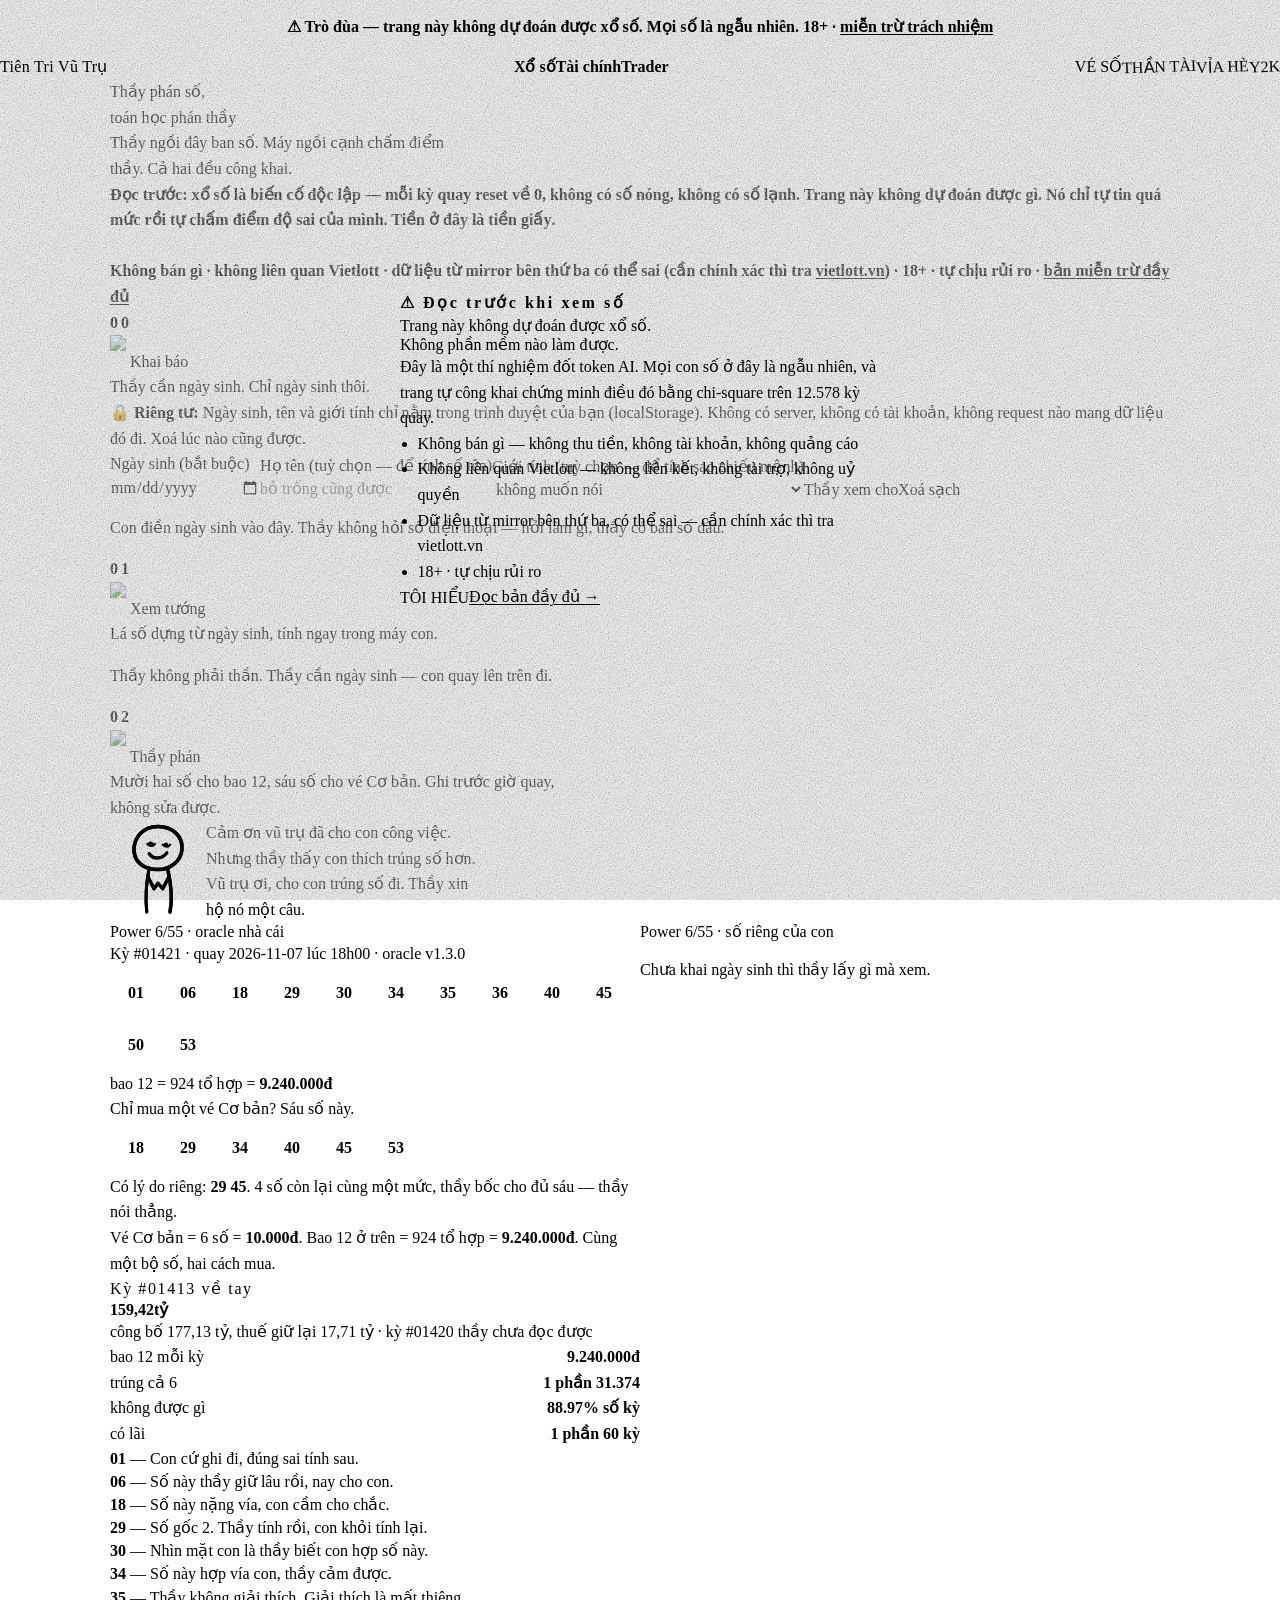
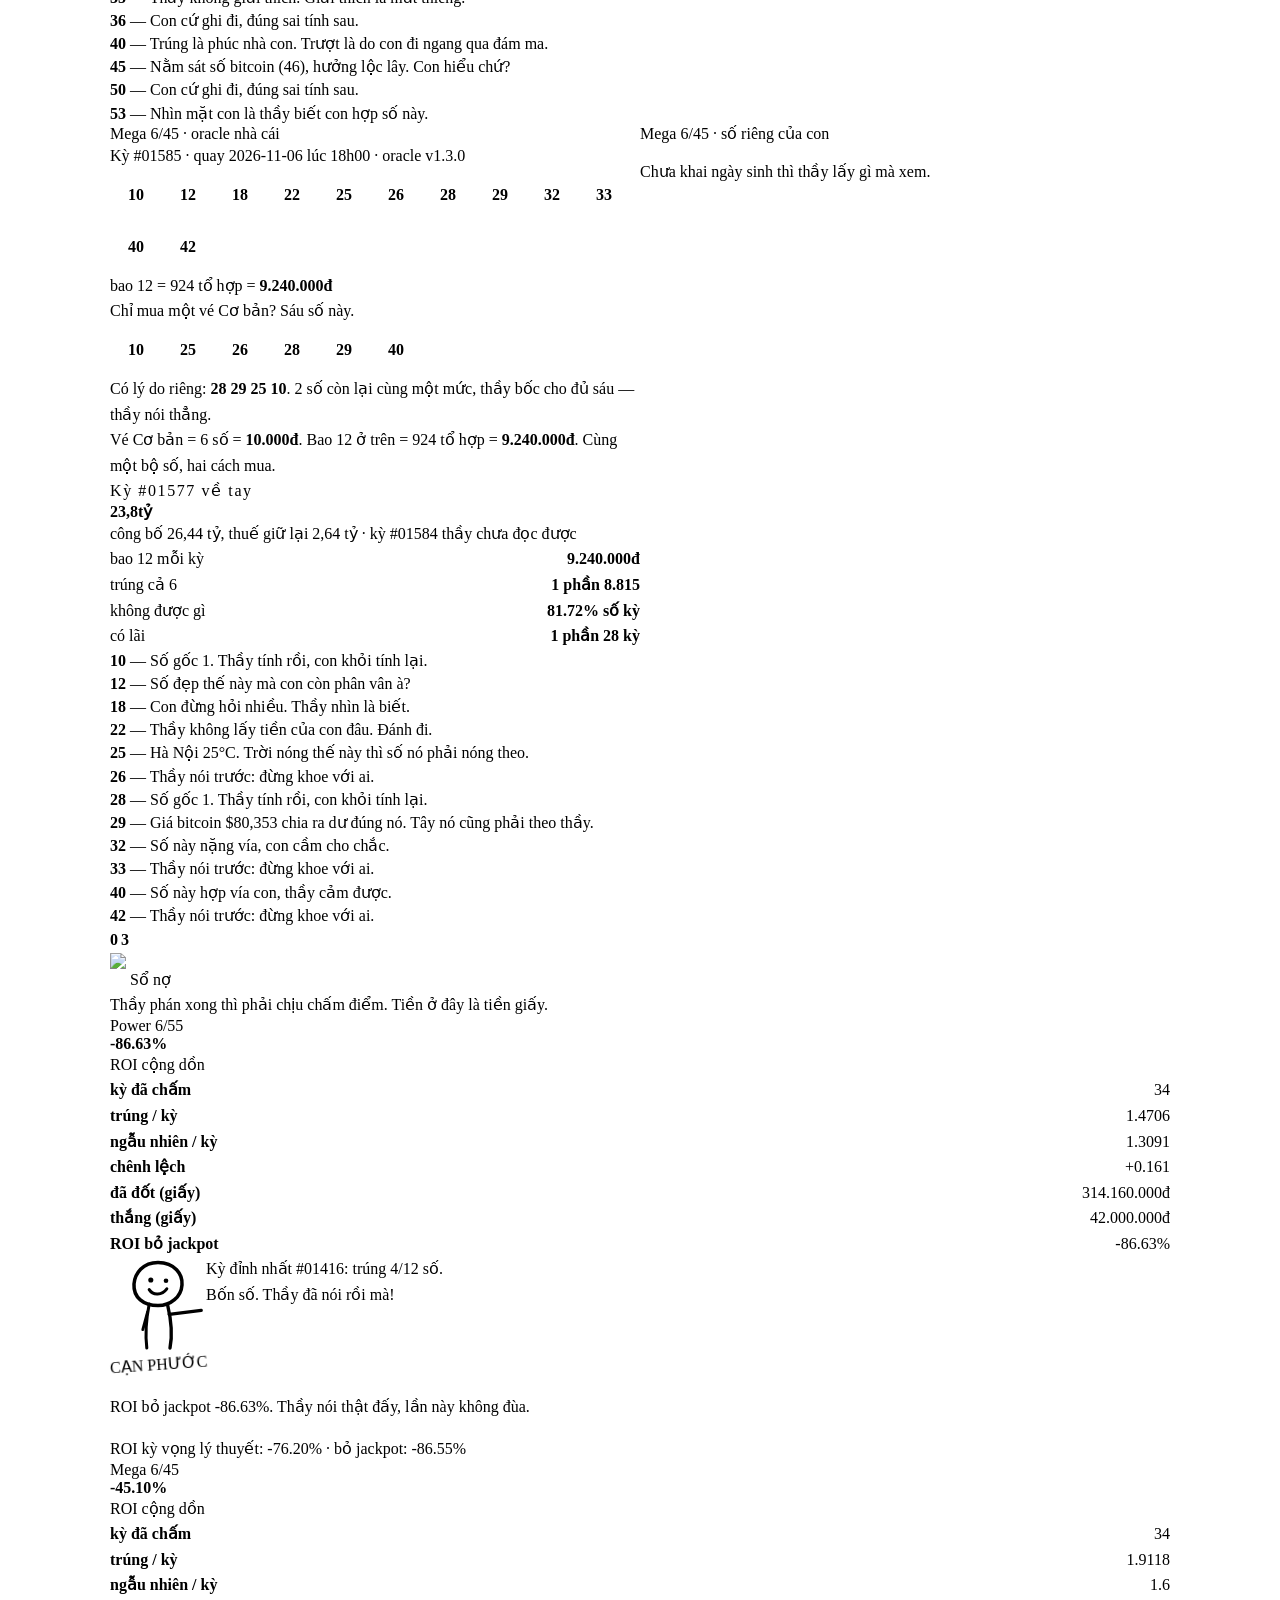
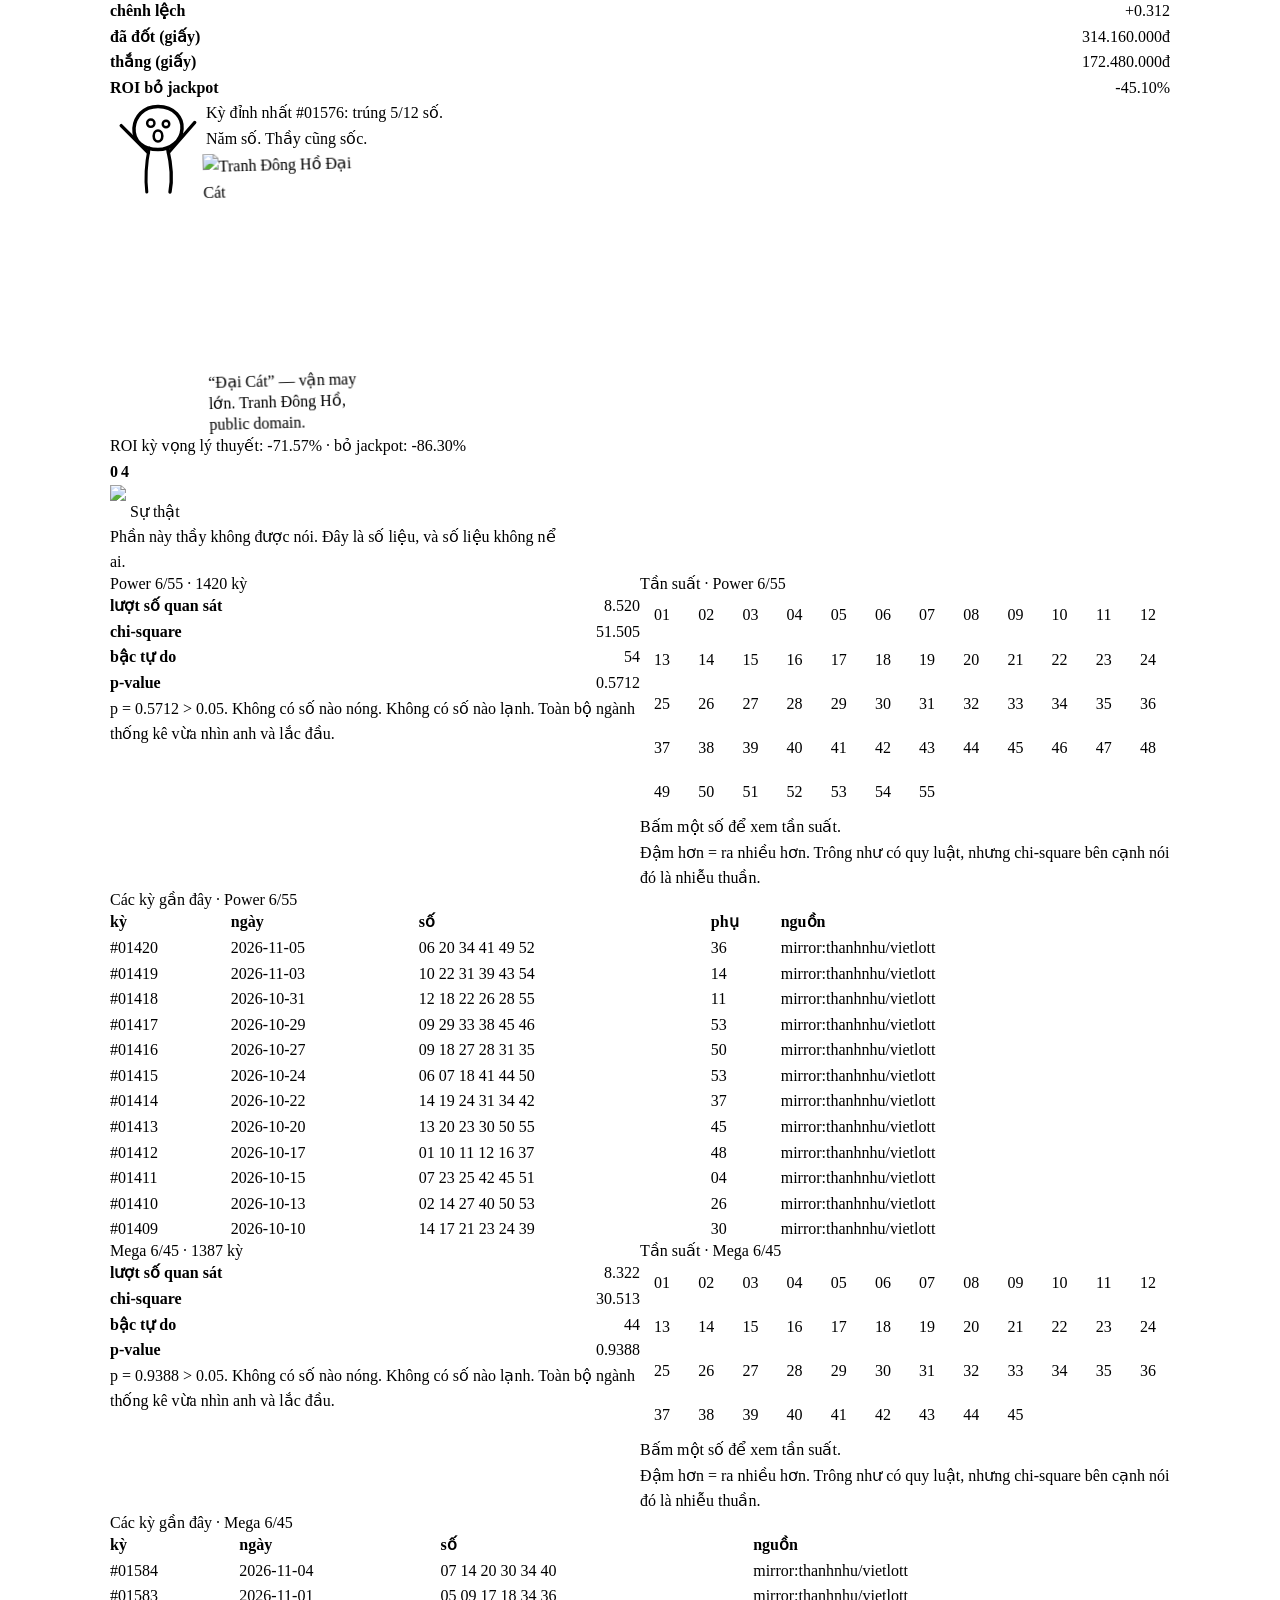
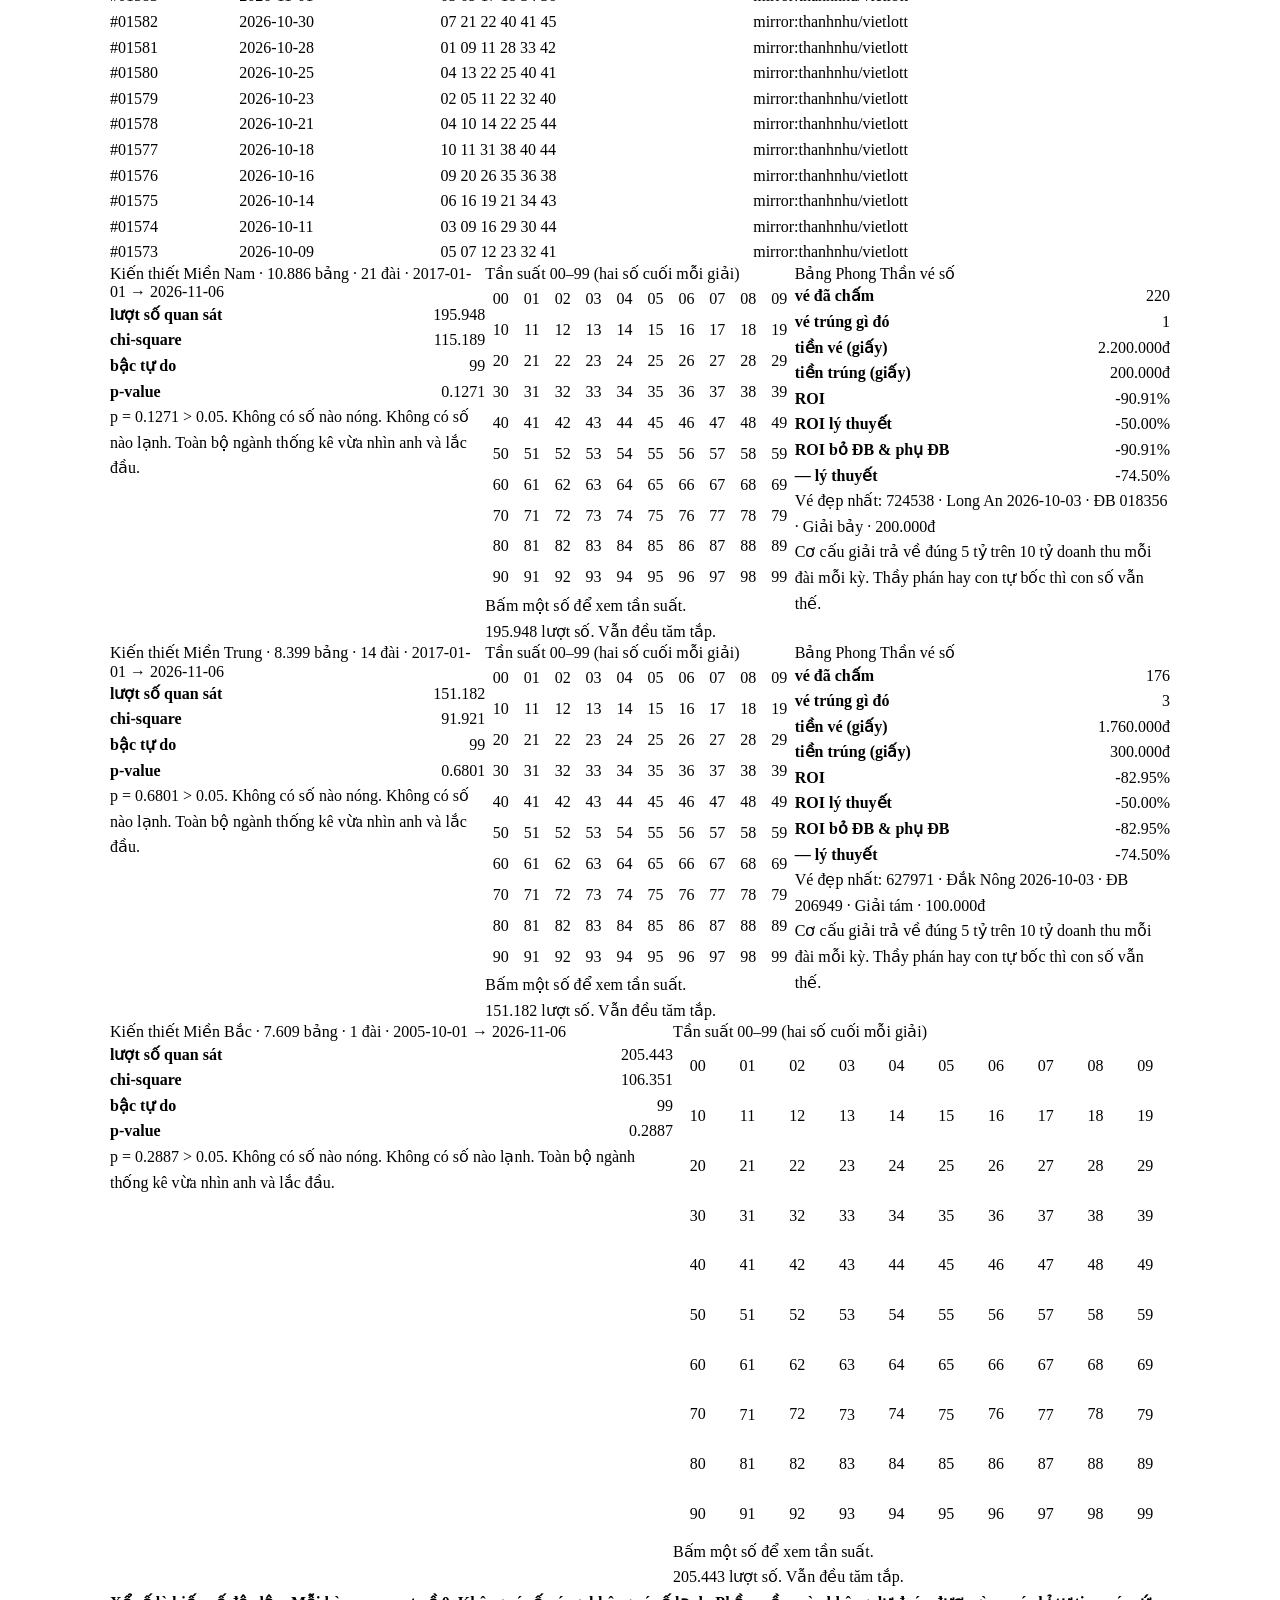
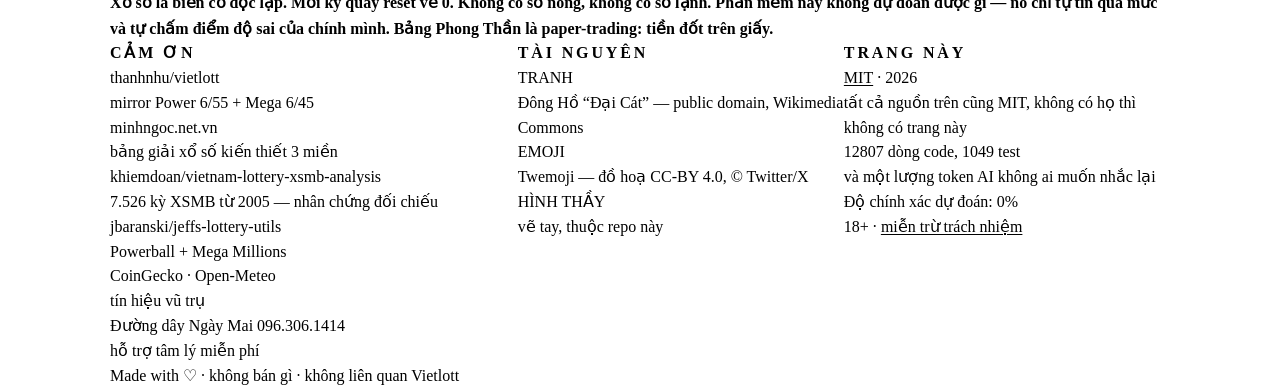
==== site/index.html @ 6d38e3ce "fix: finance page never prints third-party strings as HTML Every block is built with dom.js el(), wh" ====
<!doctype html>
<html lang="vi">
<head>
<meta charset="utf-8">
<meta name="viewport" content="width=device-width, initial-scale=1, viewport-fit=cover">
<title>Tiên Tri Vũ Trụ — Thầy phán số, toán học phán thầy</title>
<link rel="icon" href="data:image/svg+xml,%3Csvg xmlns='http://www.w3.org/2000/svg' viewBox='0 0 100 100'%3E%3Ctext y='.9em' font-size='90'%3E%F0%9F%94%AE%3C/text%3E%3C/svg%3E">

<!-- Skin must be on <html> before the first paint, or the page flashes the default. -->
<script>
  try {
    var t = localStorage.getItem('tientrivutru.theme.v1');
    document.documentElement.dataset.theme =
      ['veso','thantai','viahe','y2k'].indexOf(t) >= 0 ? t : 'veso';
  } catch (e) { document.documentElement.dataset.theme = 'veso'; }
</script>

<link rel="preconnect" href="https://fonts.googleapis.com">
<link rel="preconnect" href="https://fonts.gstatic.com" crossorigin>
<link rel="stylesheet" href="https://fonts.googleapis.com/css2?family=Bungee&family=Bungee+Shade&family=Anton&family=Playfair+Display:wght@700;900&family=Be+Vietnam+Pro:wght@400;600;800&family=Grandstander:wght@400;700&family=JetBrains+Mono:wght@400;700&family=Sriracha&display=swap">
<link rel="stylesheet" href="./tokens.css">

<link rel="stylesheet" href="./page.css">
</head>
<body id="top" data-page="xoso">
<div class="grain" aria-hidden="true"></div>

<div class="topbar">
<p class="warnstrip">
  ⚠ Trò đùa — trang này <b>không dự đoán được xổ số</b>. Mọi số là ngẫu nhiên. 18+ ·
  <a href="https://github.com/quocdaijr/tientrivutru/blob/main/DISCLAIMER.md" target="_blank" rel="noopener">miễn trừ trách nhiệm</a>
</p>
<nav class="slab" aria-label="Trang">
  <a class="slab__mark" href="#top">Tiên Tri Vũ Trụ</a>
  <div class="slab__pages">
    <a class="slab__to" href="./index.html" aria-current="page">Xổ số</a>
    <a class="slab__to" href="./tai-chinh.html">Tài chính</a>
    <a class="slab__to" href="./trader.html">Trader</a>
  </div>
  <div class="slab__themes" role="radiogroup" aria-label="Chọn bộ da">
    <button class="stamp" role="radio" type="button" data-set-theme="veso" aria-checked="true"><span class="stamp__full">VÉ SỐ</span><span class="stamp__short">V</span></button>
    <button class="stamp" role="radio" type="button" data-set-theme="thantai" aria-checked="false"><span class="stamp__full">THẦN TÀI</span><span class="stamp__short">T</span></button>
    <button class="stamp" role="radio" type="button" data-set-theme="viahe" aria-checked="false"><span class="stamp__full">VỈA HÈ</span><span class="stamp__short">H</span></button>
    <button class="stamp" role="radio" type="button" data-set-theme="y2k" aria-checked="false"><span class="stamp__full">Y2K</span><span class="stamp__short">Y</span></button>
  </div>
</nav>
</div>

<header class="wrap masthead">
  <h1 class="masthead__title">Thầy phán số,<br>toán học phán thầy</h1>
  <p class="masthead__lede">
    Thầy ngồi đây ban số. Máy ngồi cạnh chấm điểm thầy. Cả hai đều công khai.
  </p>
  <p class="disclaim">
    <b>Đọc trước:</b> xổ số là biến cố độc lập — mỗi kỳ quay reset về 0, không có số nóng,
    không có số lạnh. Trang này <b>không dự đoán được gì</b>. Nó chỉ tự tin quá mức rồi tự
    chấm điểm độ sai của mình. Tiền ở đây là <b>tiền giấy</b>.
    <br><br>
    Không bán gì · không liên quan Vietlott · dữ liệu từ mirror bên thứ ba có thể sai
    (cần chính xác thì tra <a href="https://vietlott.vn" target="_blank" rel="noopener">vietlott.vn</a>) ·
    18+ · tự chịu rủi ro ·
    <a href="https://github.com/quocdaijr/tientrivutru/blob/main/DISCLAIMER.md" target="_blank" rel="noopener">bản miễn trừ đầy đủ</a>
  </p>
</header>

<main class="wrap" id="app">
  <p class="note" id="boot">Đang mở sổ…</p>
</main>

<footer class="ft">
  <div class="wrap colophon">
    <div class="colophon__cols">
      <section>
        <h2>CẢM ƠN</h2>
        <dl>
          <dt>thanhnhu/vietlott</dt><dd>mirror Power 6/55 + Mega 6/45</dd>
          <dt>minhngoc.net.vn</dt><dd>bảng giải xổ số kiến thiết 3 miền</dd>
          <dt>khiemdoan/vietnam-lottery-xsmb-analysis</dt><dd>7.526 kỳ XSMB từ 2005 — nhân chứng đối chiếu</dd>
          <dt>jbaranski/jeffs-lottery-utils</dt><dd>Powerball + Mega Millions</dd>
          <dt>CoinGecko · Open-Meteo</dt><dd>tín hiệu vũ trụ</dd>
          <dt>Đường dây Ngày Mai 096.306.1414</dt><dd>hỗ trợ tâm lý miễn phí</dd>
        </dl>
      </section>
      <section>
        <h2>TÀI NGUYÊN</h2>
        <dl>
          <dt>TRANH</dt><dd>Đông Hồ “Đại Cát” — public domain, Wikimedia Commons</dd>
          <dt>EMOJI</dt><dd>Twemoji — đồ hoạ CC-BY 4.0, © Twitter/X</dd>
          <dt>HÌNH THẦY</dt><dd>vẽ tay, thuộc repo này</dd>
        </dl>
      </section>
      <section>
        <h2>TRANG NÀY</h2>
        <dl>
          <dt><a href="https://github.com/quocdaijr/tientrivutru">MIT</a> · 2026</dt>
          <dd>tất cả nguồn trên cũng MIT, không có họ thì không có trang này</dd>
          <dt>12807 dòng code, 1049 test</dt>
          <dd>và một lượng token AI không ai muốn nhắc lại</dd>
          <dt>Độ chính xác dự đoán: 0%</dt>
          <dd>18+ · <a href="https://github.com/quocdaijr/tientrivutru/blob/main/DISCLAIMER.md">miễn trừ trách nhiệm</a></dd>
        </dl>
      </section>
    </div>
    <p class="colophon__base">Made with ♡ · không bán gì · không liên quan Vietlott</p>
  </div>
</footer>

<script src="./dom.js"></script>
<script src="./thay.js"></script>
<script src="./warning.js"></script>
<script src="./theme.js"></script>
<script src="./personal.js"></script>
<script src="./render.js"></script>
</body>
</html>
---- site/page.css ----
/* Page styles shared by index.html, tai-chinh.html and trader.html.
   Every colour and face below is a token. No raw values live in this file. */

*,*::before,*::after{box-sizing:border-box}
html,body{overflow-x:clip;margin:0}
/* iOS inflates text in landscape without this. */
html{scroll-behavior:smooth; -webkit-text-size-adjust:100%; text-size-adjust:100%}
body{
  background:var(--color-paper); color:var(--color-ink);
  font-family:var(--font-body); font-size:var(--text-base); line-height:1.6;
  -webkit-font-smoothing:antialiased;
}
@media (prefers-reduced-motion:reduce){html{scroll-behavior:auto}}

/* There was no global link rule, so every unstyled link fell back to the browser's
   #0000EE - measured at 1.11:1 on the viahe paper, i.e. invisible. Accent was the
   obvious candidate and it failed too: 1.63:1 inside the warnstrip on thantai.
   currentColor inherits the surrounding text colour, which every zone has already
   had measured to AA, and the underline carries the affordance so a link never
   depends on hue at all (WCAG 1.4.1). */
a{
  color:currentColor;
  text-decoration:underline; text-underline-offset:2px;
  text-decoration-thickness:from-font;
}
a:hover{text-decoration-thickness:2px}
/* One focus ring for the whole page, deliberately two-tone. --color-focus is accent-2
   on three of the four skins, and the warning strip is filled with accent-2 as well, so
   a single themed ring measured 1:1 on that surface and vanished. The outer ring is
   currentColor, which every surface has already had measured to AA, so one of the two
   bands always clears the 3:1 WCAG 1.4.11 asks of a focus indicator. */
a:focus-visible,
.stamp:focus-visible,.stamp.is-focus,
.btn:focus-visible,
.cell:focus-visible,
form.khai input:focus-visible,form.khai select:focus-visible{
  outline:var(--rule-mid) solid var(--color-focus); outline-offset:1px;
  box-shadow:0 0 0 calc(var(--rule-mid) + 3px) currentColor;
}

/* --- grain: the page should feel printed, not rendered --- */
.grain{
  position:fixed; inset:0; z-index:var(--z-grain); pointer-events:none;
  opacity:var(--grain-opacity); mix-blend-mode:var(--grain-blend);
  background-image:url("data:image/svg+xml,%3Csvg xmlns='http://www.w3.org/2000/svg'%3E%3Cfilter id='n'%3E%3CfeTurbulence type='fractalNoise' baseFrequency='0.82' numOctaves='4' stitchTiles='stitch'/%3E%3CfeColorMatrix type='saturate' values='0'/%3E%3C/filter%3E%3Crect width='100%25' height='100%25' filter='url(%23n)'/%3E%3C/svg%3E");
}

/* ---------------- warning: always-on strip + first-visit gate ---------------- */
/* The strip and the nav share one sticky wrapper. Making the nav sticky on its own
   would let it slide under the strip on scroll. */
.topbar{position:sticky; top:0; z-index:var(--z-nav); padding-top:env(safe-area-inset-top, 0)}
.warnstrip{
  background:var(--color-accent-2); color:var(--color-on-accent-2);
  font-size:var(--text-xs); font-weight:700; line-height:1.35;
  padding:var(--space-2xs) var(--space-md);
  border-bottom:var(--rule-mid) solid var(--color-rule);
  text-align:center; overflow-wrap:anywhere;
}
.warnstrip a{color:var(--color-on-accent-2); text-decoration:underline}

html.is-gated,html.is-gated body{overflow:hidden}
.gate{
  position:fixed; inset:0; z-index:var(--z-gate); display:grid; place-items:center;
  padding:var(--space-md); background:var(--color-paper);
  overflow-y:auto;
}
.gate__panel{
  max-width:60ch; width:100%;
  /* dvh, not vh: mobile address bars resize the viewport mid-scroll. */
  max-height:calc(100dvh - 2*var(--space-md)); overflow-y:auto;
  background:var(--color-paper-2); color:var(--color-ink);
  border:var(--rule-slab) solid var(--color-rule); border-radius:var(--radius);
  padding:var(--space-lg) var(--space-md);
}
.gate__eyebrow{
  font-family:var(--font-num); font-size:var(--text-xs); font-weight:700;
  letter-spacing:.16em; margin:0 0 var(--space-sm);
  background:var(--color-accent-2); color:var(--color-on-accent-2);
  display:inline-block; padding:var(--space-2xs) var(--space-xs);
}
.gate__title{
  font-family:var(--font-display); font-weight:400; font-style:normal;
  font-size:var(--text-xl); line-height:1.2; margin:0 0 var(--space-sm);
  overflow-wrap:anywhere; min-width:0;
}
.gate__lede{margin:0 0 var(--space-sm); color:var(--color-ink)}
.gate__list{margin:0 0 var(--space-md); padding-left:1.1em; color:var(--color-ink-dim);
  font-size:var(--text-sm)}
.gate__list li{margin-bottom:var(--space-2xs)}
.gate__actions{display:flex; flex-wrap:wrap; gap:var(--space-sm); align-items:center}
.gate__more{color:var(--color-ink-dim); font-size:var(--text-sm)}

/* ---------------- nav: N7 brutal slab ---------------- */
.slab{
  display:flex; flex-wrap:wrap; gap:var(--space-sm);
  align-items:center; justify-content:space-between;
  padding:var(--space-sm) var(--space-md);
  background:var(--color-paper);
  border-bottom:var(--rule-slab) solid var(--color-rule);
}
.slab__mark{
  font-family:var(--font-display); font-size:var(--text-xl);
  color:var(--color-ink); text-decoration:none; letter-spacing:.02em;
  /* The wordmark is the link home, so it is a real navigation target and owes the
     full 44px. Flex, not padding: padding would also widen the slab's left edge. */
  display:inline-flex; align-items:center; min-height:var(--tap);
  touch-action:manipulation;
}
.slab__themes{display:flex; gap:var(--space-2xs); flex-wrap:nowrap}

/* The page nav is body face, never more stamps. design.md's rule: the stamps are the skin
   picker and only the skin picker - three more bordered boxes here would read as seven
   skins. Three cues hold the groups apart and none of them is position: body face vs
   display face, no border vs a --rule-mid box on four sides, no rotation vs -4deg. */
.slab__pages{display:flex; flex-wrap:wrap; gap:var(--space-2xs) var(--space-md)}
.slab__to{
  font-family:var(--font-body); font-weight:800; font-size:var(--text-sm);
  color:var(--color-ink-dim); text-decoration:none;
  /* Same technique as .slab__mark, same reason: a real navigation target owes the full
     --tap, and flex gets there without padding widening the group's own left edge. It also
     lands all three underlines on one y, which is what makes them read as one group
     rather than three loose links - the footer's rule, reused. */
  display:inline-flex; align-items:center; min-height:var(--tap);
  border-bottom:var(--rule-hair) solid var(--color-rule);
  white-space:nowrap; touch-action:manipulation;
}
.slab__to:hover,.slab__to:focus-visible{color:var(--color-accent)}
/* Current page. The carrying cue is the rule going 1px -> 6px, a 6x step in the bar's own
   vocabulary; ink dim -> full is the SECOND cue, not the first. Colour alone would fail
   WCAG 1.4.1, and dim -> full is a luminance move, which 1.4.1 counts as colour too - so
   the weight has to be the one doing the work. Width alone in the override, not the
   shorthand: the shorthand would silently re-declare the colour and the style. */
.slab__to[aria-current="page"]{
  color:var(--color-ink);
  border-bottom-width:var(--rule-slab);
  cursor:default;
}

/* stamps: the theme picker is four rubber stamps, not a dropdown */
.stamp{
  font-family:var(--font-display); font-size:var(--text-xs);
  padding:var(--space-2xs) var(--space-xs);
  background:transparent; color:var(--color-ink);
  border:var(--rule-mid) solid var(--color-rule); border-radius:var(--radius);
  cursor:pointer; white-space:nowrap;
  min-height:var(--tap); touch-action:manipulation;
  transform:rotate(-2deg);
  transition:transform var(--dur-fast) var(--ease-out),
             background-color var(--dur-fast) var(--ease-out);
}
.stamp:hover,.stamp.is-hover{background:var(--color-paper-2); transform:rotate(0deg)}

.stamp:active,.stamp.is-active{transform:translateY(2px) rotate(-2deg)}
/* Selected stamp fills with accent-2 and takes the dark on-fill colour. Accent on
   paper only reaches 3.53:1 in veso, which is short of AA at this 12px size. */
.stamp[aria-checked="true"]{background:var(--color-accent-2); color:var(--color-on-accent-2);
  transform:rotate(0deg)}
.stamp[disabled]{opacity:.4; cursor:not-allowed}
.stamp__short{display:none}
@media (max-width:640px){
  .stamp__full{display:none}
  .stamp__short{display:inline}
  /* The label shrinks to one letter, so width has to be forced or the target collapses. */
  .stamp{padding:var(--space-2xs) var(--space-sm); min-width:var(--tap)}
}

/* ---------------- stages: Narrative Workflow ---------------- */
/* viewport-fit=cover means content can slide under a notch, so the insets are not
   optional once that meta is set. */
.wrap{max-width:1060px; margin:0 auto;
  padding-inline:max(var(--space-md), env(safe-area-inset-left), env(safe-area-inset-right))}
main.wrap{padding-bottom:var(--space-2xl)}
.masthead{padding-top:var(--space-xl)}
.masthead__title{font-family:var(--font-display); font-weight:400; font-style:normal;
  font-size:var(--text-display); line-height:var(--lh-display); margin:0 0 var(--space-sm);
  overflow-wrap:anywhere; min-width:0; color:var(--color-ink)}
.masthead__lede{font-family:var(--font-hand); font-size:var(--text-lg);
  color:var(--color-ink-dim); max-width:44ch; margin:0 0 var(--space-md)}
/* Not one padding for all five. 02 · PHÁN is the loud stage and gets air; 04 · SỰ THẬT is
   the cold-arithmetic stage where the fortune-teller goes silent, so it comes in tighter -
   the rhythm carries the joke the copy is making. */
.stage{padding-top:var(--space-2xl);
  /* --topbar-h is measured at runtime by warning.js; the fallback is the tallest
     the sticky wrapper gets, so a missed measurement over-clears rather than hides.
     204px -> 290px on 2026-09-22, when the two-page cross-link became a three-item page
     nav and the slab gained a row. Re-measured the same way the 204 was: across 14 widths
     x 4 skins x 3 pages, the tallest is y2k at 280px, where the warning strip needs three
     lines and the slab needs three rows. The runtime path self-corrects on every
     ResizeObserver tick; this literal does not, so a stale value here lands a #stage
     deep-link underneath the sticky bar. */
  scroll-margin-top:calc(var(--topbar-h, 290px) + var(--space-xs))}
/* Stage number ABOVE the title, same column. Never number-left / title-right. */
.stage__mark{
  font-family:var(--font-num); font-size:var(--text-sm); font-weight:700;
  color:var(--color-paper); background:var(--color-accent);
  display:inline-block; padding:var(--space-2xs) var(--space-xs);
  letter-spacing:.18em;
}
.stage__title{
  font-family:var(--font-display); font-weight:400; font-style:normal;
  font-size:var(--text-display-s); line-height:var(--lh-display); margin:var(--space-sm) 0 var(--space-xs);
  overflow-wrap:anywhere; min-width:0; color:var(--color-ink);
}
.stage__lede{color:var(--color-ink-dim); max-width:58ch; margin:0 0 var(--space-md)}
.stage + .stage{border-top:var(--rule-hair) solid var(--color-rule)}
/* The two stages that carry the page's joke get their own rhythm. */
#stage-02{padding-top:calc(var(--space-2xl) + var(--space-lg))}
#stage-04{padding-top:var(--space-xl)}

/* ---------------- blocks: uneven rules, never an even 1px box ---------------- */
.block{
  background:var(--color-paper-2);
  border-left:var(--rule-slab) solid var(--color-rule);
  border-top:var(--rule-hair) solid var(--color-rule);
  border-bottom:var(--rule-hair) solid var(--color-rule);
  border-radius:var(--radius);
  padding:var(--space-md); margin:0 0 var(--space-md);
}
.block--torn{position:relative; padding-bottom:var(--space-lg)}
/* torn ticket edge, built from a gradient - no image asset */
.block--torn::after{
  content:""; position:absolute; left:0; right:0; bottom:0; height:12px;
  background:repeating-linear-gradient(
    -45deg, var(--color-paper) 0 6px, transparent 6px 12px);
}
.row{display:flex; flex-wrap:wrap; gap:var(--space-md)}
.row > *{flex:1 1 320px; min-width:0}

/* A 10x10 heatmap needs a fixed width to keep its cells at --tap, and the default 320px
   basis does not say so - a third block in the row silently squeezed it to 280px. This
   basis is the arithmetic, not a guess: ten cells, nine gaps, and the block's own chrome.
   Anything else in the row wraps below rather than stealing from the grid. */
.block--heat{flex-basis:calc(10 * var(--tap) + 9 * var(--heat-gap)
  + 2 * var(--space-md) + var(--rule-slab))}

/* ---------------- lottery balls ---------------- */
.balls{display:flex; flex-wrap:wrap; gap:var(--space-xs); margin:var(--space-sm) 0}
.ball{
  width:52px; height:52px; border-radius:var(--ball);
  display:grid; place-items:center;
  font-family:var(--font-num); font-weight:700; font-size:var(--text-lg);
  background:var(--color-paper); color:var(--color-ink);
  border:var(--rule-mid) solid var(--color-rule);
}
.ball--pick{background:var(--color-accent); color:var(--color-paper); border-color:var(--color-ink)}
.ball--bonus{background:var(--color-accent-2); color:var(--color-ink); border-color:var(--color-ink)}
.ball--in{animation:ball-in var(--dur-base) var(--ease-out) backwards}
@keyframes ball-in{from{opacity:0; transform:translateY(10px)}to{opacity:1; transform:none}}

/* ---------------- the fortune-teller's own hand ---------------- */
.sermon{list-style:none; margin:var(--space-sm) 0 0; padding:0}
.sermon li{
  font-family:var(--font-hand); font-size:var(--text-base); line-height:1.45;
  color:var(--color-ink-dim); padding:var(--space-2xs) 0;
  border-bottom:var(--rule-hair) dashed var(--color-rule);
}
.sermon b{font-family:var(--font-num); color:var(--color-accent)}
.hand{font-family:var(--font-hand); color:var(--color-ink-dim)}

/* ---------------- data: deliberately plain, this is the cold layer ---------------- */
table{width:100%; border-collapse:collapse; font-variant-numeric:tabular-nums}
th,td{text-align:left; padding:var(--space-2xs) var(--space-xs);
  border-bottom:var(--rule-hair) solid var(--color-rule); font-size:var(--text-sm)}
th{color:var(--color-ink-dim); font-weight:600}
td.num,th.num{text-align:right; font-family:var(--font-num)}
.scroll{overflow-x:auto}
/* --font-num, matching every other figure on the page (.ball, .cell, .num, .pot__num, the
   tables). .kpi was the one number wearing a different face, and it renders two percentages
   stacked in a single column, so the digits have to line up.
   Three faces were tried and measured, per-digit, in the DOM:
     --font-display  spread 5.84-12.15px, proportional in all four skins
     --font-body     spread 77.13px in veso/thantai - Be Vietnam Pro ships NO tabular figure
                     set, so font-variant-numeric is a no-op there (77.13 -> 77.13)
     --font-num      spread 0 - JetBrains Mono is monospaced, so it cannot misalign
   Weight 700, not 800: only 400 and 700 are loaded, and 800 would be a synthesised bold. */
.kpi{font-family:var(--font-num); font-weight:700; font-variant-numeric:tabular-nums;
  font-size:var(--text-3xl); line-height:1;
  overflow-wrap:anywhere; min-width:0}
.kpi--bad{color:var(--color-bad)}
.kpi--good{color:var(--color-good)}
.note{color:var(--color-ink-dim); font-size:var(--text-sm); margin:var(--space-xs) 0 0}
.err{color:var(--color-bad)}

/* facts grid - image-free, but minmax(0,1fr) anyway so long words cannot push it wide */
.facts{display:grid; grid-template-columns:repeat(auto-fill,minmax(min(160px,100%),1fr));
  gap:var(--space-xs); margin:var(--space-sm) 0}
.fact{background:var(--color-paper); border:var(--rule-hair) solid var(--color-rule);
  border-left:var(--rule-mid) solid var(--color-accent); padding:var(--space-xs)}
.fact__k{font-size:var(--text-xs); color:var(--color-ink-dim)}
/* Data values use the body face on purpose. A 3D display face (Bungee Shade) turns
   to mush at 16px, and "ĐẠI LÂM MỘC" has to stay readable in every skin. */
.fact__v{font-family:var(--font-body); font-weight:800; font-size:var(--text-base);
  color:var(--color-ink); overflow-wrap:anywhere}
.block__head{font-family:var(--font-display); font-weight:400; font-style:normal;
  font-size:var(--text-lg); line-height:1.15; margin:0 0 var(--space-xs);
  color:var(--color-ink); overflow-wrap:anywhere; min-width:0}

/* the one place the fortune-teller touches the numbers */
.verdict-stamp{
  display:inline-block; font-family:var(--font-display); font-size:var(--text-xl);
  color:var(--color-bad); border:var(--rule-mid) solid var(--color-bad);
  padding:var(--space-2xs) var(--space-sm); transform:rotate(-4deg);
  margin:var(--space-sm) 0;
}

/* ---------------- privacy + disclaimer ---------------- */
/* --color-rule, not --color-good. A thick coloured edge is design.md's shape language and
   stays; a 6px GREEN one is the 2018-SaaS side-stripe card almost verbatim, and --color-good
   is the scoreboard's "this went right" signal, not a structural colour. */
.privacy{background:var(--color-paper); border-left:var(--rule-slab) solid var(--color-rule);
  padding:var(--space-sm) var(--space-md); margin:var(--space-sm) 0;
  color:var(--color-ink); font-size:var(--text-sm)}
.disclaim{background:var(--color-accent-2); color:var(--color-on-accent-2);
  padding:var(--space-md); margin:var(--space-md) 0;
  border:var(--rule-mid) solid var(--color-ink); font-weight:600}

/* ---------------- form ---------------- */
form.khai{display:flex; flex-wrap:wrap; gap:var(--space-sm); align-items:flex-end}
form.khai label{display:flex; flex-direction:column; gap:var(--space-2xs);
  font-size:var(--text-xs); color:var(--color-ink-dim)}
form.khai input,form.khai select{
  background:var(--color-paper); color:var(--color-ink); font:inherit;
  /* 16px is the iOS Safari threshold: anything smaller and Safari zooms the whole page
     on focus, stranding the user zoomed-in on one field. Never --text-sm here. */
  font-size:var(--text-base); padding:var(--space-xs);
  line-height:1.25;
  min-height:var(--tap);
  border:var(--rule-mid) solid var(--color-rule); border-radius:var(--radius);
  min-width:150px; max-width:100%;
}
/* Three controls on one form measured 50 / 48 / 44px: input[type=date] and input[type=text]
   each carry their own intrinsic height from the UA stylesheet, so the row looked misaligned.
   This is scoped to input on purpose - appearance:none on the select removes its dropdown
   arrow, which made the gender field indistinguishable from a text box. The select was
   already 44px and needs no help. */
form.khai input{appearance:none; -webkit-appearance:none}

.btn{
  font-family:var(--font-display); font-size:var(--text-sm); white-space:nowrap;
  padding:var(--space-xs) var(--space-md); cursor:pointer;
  min-height:var(--tap); touch-action:manipulation;
  background:var(--color-accent); color:var(--color-paper);
  border:var(--rule-mid) solid var(--color-ink); border-radius:var(--radius);
  transition:transform var(--dur-fast) var(--ease-out);
}
.btn:hover,.btn.is-hover{transform:translateY(-2px)}
.btn:active,.btn.is-active{transform:translateY(2px)}
.btn[disabled]{opacity:.45; cursor:not-allowed; transform:none}
.btn--ghost{background:transparent; color:var(--color-ink); border-color:var(--color-rule)}

/* ---------------- footer shell ---------------- */
/* The footer owns its vertical rhythm and its background; the .wrap inside owns the
   measure and the safe-area inset. Without that split the footer sat at whatever width
   its own content chose - 625px on any desktop - and stopped lining up with the page
   above it. .ft__statement and .ft__meta went with the Ft5 footer this replaced. */
.ft{border-top:var(--rule-slab) solid var(--color-rule); margin-top:var(--space-2xl);
  padding-block:var(--space-xl);
  padding-bottom:calc(var(--space-xl) + env(safe-area-inset-bottom, 0));
  background:var(--color-paper-2)}

/* ---------------- screen-reader only ---------------- */
.sr-only{position:absolute; width:1px; height:1px; padding:0; margin:-1px;
  overflow:hidden; clip:rect(0,0,0,0); white-space:nowrap; border:0}

/* ---------------- twemoji ---------------- */
/* Self-hosted so the glyphs look the same everywhere. OS emoji fonts diverge wildly,
   and a few of these have no glyph at all on some platforms. */
.tw{width:1em; height:1em; vertical-align:-.15em; display:inline-block}

/* ---------------- the fortune-teller ---------------- */
.thay{color:var(--color-ink); width:96px; max-width:30vw; line-height:0}
.thay svg{width:100%; height:auto; display:block; overflow:visible}
.thay--flip{position:relative}
.thay--flip .thay__b{position:absolute; inset:0}
/* Fourth motion primitive. Two conditions travel with it, both below: it pauses when
   scrolled out of view, and it does not exist under prefers-reduced-motion. */
@keyframes thay-idle{0%,45%{opacity:1} 55%,100%{opacity:0}}
.thay--flip .thay__b{animation:thay-idle 4s var(--ease-in-out) infinite}
.thay--flip.is-paused .thay__b{animation-play-state:paused}
.thay__say{font-family:var(--font-hand); color:var(--color-ink-dim);
  font-size:var(--text-sm); max-width:34ch; margin:0}
.thay-row{display:flex; gap:var(--space-md); align-items:flex-start; flex-wrap:wrap;
  margin:0 0 var(--space-md)}
.thay-row > *{min-width:0}

/* ---------------- a real print, pinned to the page ---------------- */
/* The woodblock has a light paper ground, so on the dark skins it needs a paper-coloured
   mount or it reads as a rectangle pasted on top. */
.print{background:var(--color-paper-2); border:var(--rule-mid) solid var(--color-rule);
  padding:var(--space-xs); max-width:160px; margin:var(--space-sm) 0;
  transform:rotate(-1.5deg)}
.print img{display:block; width:100%; height:auto}
.print figcaption{font-family:var(--font-hand); font-size:var(--text-xs);
  color:var(--color-ink-dim); margin-top:var(--space-2xs); line-height:1.3}

/* ---------------- heatmap: tappable, not hover-only ---------------- */
/* `title` does not exist on touch. Every cell is a button and writes to a live readout,
   so the frequency data is reachable without a mouse. */
.heat{display:grid; gap:var(--heat-gap); margin-top:var(--space-sm)}
.heat--pool{grid-template-columns:repeat(auto-fill,minmax(min(44px,100%),1fr))}
.heat--matrix{grid-template-columns:repeat(10,minmax(0,1fr))}

/* The matrix has exactly ten columns, so its tracks shrink with the container while a
   .cell asks for a fixed 44x44. `minmax(0,1fr)` lets a track go BELOW its item's minimum,
   and the cell then overflows its track and paints over its neighbour - measured at 15.7px
   of overlap per cell in a three-up row, and 13.4px on a 390px phone, which is where this
   had been shipping unnoticed since the 10x10 grid landed.

   So the matrix cell drops the floor and simply fills its track. The tap target is not
   abandoned: --block-heat-basis below keeps the whole grid at the full --tap wherever the
   row has room, and where it does not, the cell lands near 26-31px. That is the same AA
   line page.css already takes for colophon links - WCAG 2.5.8 asks 24x24 as AA, and 44 is
   the AAA figure - except here it applies only when the viewport forces it. */
.heat--matrix .cell{min-height:0}

.cell{
  aspect-ratio:1; min-height:var(--tap); touch-action:manipulation;
  display:grid; place-items:center; font-family:var(--font-num);
  font-size:var(--text-xs); border:var(--rule-hair) solid var(--color-rule);
  border-radius:var(--radius); color:var(--color-ink);
  cursor:pointer; padding:0;
  /* --heat is set per cell by render.js, and this declaration must stay last: an earlier
     `background:transparent` in this same rule silently won and erased the whole heatmap.
     color-mix keeps the tint a token expression rather than a computed colour string, and
     a browser without color-mix simply gets no tint, which is still perfectly readable. */
  background:color-mix(in oklab, var(--color-accent-2)
    calc(var(--heat, 0) * var(--heat-max, 30%)), transparent);
}
.cell:hover,.cell.is-hover{outline:var(--rule-mid) solid var(--color-accent); outline-offset:-3px}

.cell:active{transform:translateY(1px)}
.cell[aria-pressed="true"]{background:var(--color-accent-2); color:var(--color-on-accent-2)}
.heat__readout{font-family:var(--font-num); font-size:var(--text-sm);
  color:var(--color-ink); margin:var(--space-xs) 0 0; min-height:1.5em}

/* ---------------- tables: stack instead of scrolling inside a card ---------------- */
/* Horizontal scroll *inside* a card is one of the worst mobile patterns: nothing tells
   the reader there is more to the right. Label/value tables become stacked rows. */
@media (max-width:640px){
  .stack-sm,.stack-sm tbody,.stack-sm tr,.stack-sm th,.stack-sm td{display:block}
  .stack-sm tr{border-bottom:var(--rule-hair) solid var(--color-rule);
    padding:var(--space-xs) 0}
  .stack-sm tr:last-child{border-bottom:0}
  /* The matrix variant drops its header row and lets each cell name its own column,
     because two unlabelled numbers per row is worse than no table at all. */
  .stack-sm--matrix thead{display:none}
  .stack-sm--matrix td::before{content:attr(data-label) ": ";
    font-family:var(--font-body); font-size:var(--text-xs); color:var(--color-ink-dim)}
  .stack-sm--matrix td{display:flex; gap:var(--space-2xs); align-items:baseline;
    flex-wrap:wrap}
  .stack-sm th{color:var(--color-ink-dim); font-size:var(--text-xs); border:0; padding:0}
  .stack-sm td,.stack-sm td.num{font-family:var(--font-num); font-size:var(--text-lg);
    text-align:left; border:0; padding:2px 0 0}
  /* 12px is a label size, not a reading size. */
  .note,th,.sermon li{font-size:var(--text-sm)}
  .scroll{position:relative}
  .scroll::after{content:"cuộn ngang →"; position:absolute; right:0; top:-1.4em;
    font-family:var(--font-num); font-size:var(--text-xs); color:var(--color-ink-dim)}
}

/* The pot. accent-2 as a fill with ink on top, never as text: on veso it measures
   1.34:1 against paper, which the token block spells out. */
.pot{
  background:var(--color-accent-2); color:var(--color-on-accent-2);
  padding:var(--space-sm); margin-top:var(--space-sm);
  border:var(--rule-mid) solid var(--color-rule);
}
.pot__label{margin:0; font-size:var(--text-xs); letter-spacing:.1em; text-transform:none}
/* The figure people came for. --font-num, not --font-display: at this size the 3D and
   condensed display faces turn "31,41 tỷ" to mush, which was measured once already. */
.pot__figure{
  margin:var(--space-2xs) 0; font-family:var(--font-num); font-weight:800;
  line-height:1.05; display:flex; align-items:baseline; gap:var(--space-2xs);
  flex-wrap:wrap; min-width:0;
}
/* nowrap is safe here only because the unit was lifted out: the digits alone fit at every
   width down to 280px, verified against a three-digit pot. */
.pot__num{font-size:var(--text-figure); white-space:nowrap}
.pot__unit{font-size:var(--text-lg); font-weight:700}
.pot__sub{margin:0; font-size:var(--text-xs); font-family:var(--font-num)}
.pot__facts{
  display:grid; grid-template-columns:minmax(0,1fr) auto; gap:var(--space-2xs) var(--space-sm);
  margin:var(--space-sm) 0 0; padding-top:var(--space-xs);
  border-top:var(--rule-hair) solid currentColor;
  font-size:var(--text-sm);
}
.pot__facts dt{margin:0}
.pot__facts dd{margin:0; text-align:right; font-family:var(--font-num); font-weight:700}

/* The basic ticket. Set apart with a rule rather than a fill, because it is an
   alternative reading of the same twelve numbers, not a second product. */
.basic{border-top:var(--rule-mid) solid var(--color-rule);
  margin-top:var(--space-sm); padding-top:var(--space-sm)}
.basic__head{font-family:var(--font-display); font-size:var(--text-sm);
  margin:0 0 var(--space-xs); color:var(--color-ink)}
.basic__note{font-family:var(--font-hand); font-size:var(--text-sm);
  color:var(--color-ink); margin:var(--space-xs) 0}

/* ---------------- footer: Ft2 credit columns ---------------- */
/* Was Ft4 colophon - columns of credits above one prose block. The prose block is gone,
   and that is the whole fix. It carried max-width:70ch, so on a 1060px .wrap its 1px top
   rule stopped 440px short of the columns above it and closed nothing; the sentence inside
   wrapped mid-phrase with half the row empty. Its content now lives in a third column that
   is structurally identical to the other two, so the footer has ONE left axis repeated
   three times instead of four axes disagreeing. */
.colophon{font-family:var(--font-num); font-size:var(--text-sm); line-height:1.55}

/* The hairline is what makes three columns read as three columns. Three rules of equal
   length landing on the same y is the cheapest possible grid cue, and below 900px - where
   the columns stack - the same rule doubles as the section divider, so the single-column
   form does not collapse into one long undifferentiated list. Hair here, not slab: .ft
   already owns the slab edge, and design.md forbids an even box on four sides. */
.colophon h2{font-family:var(--font-num); font-size:var(--text-xs); font-weight:700;
  letter-spacing:.18em; margin:0 0 var(--space-sm); color:var(--color-ink);
  border-bottom:var(--rule-hair) solid var(--color-rule); padding-bottom:var(--space-xs)}

/* Columns are not equal fractions, and the reason was measured rather than eyeballed.
   "khiemdoan/vietnam-lottery-xsmb-analysis" needs 329.5px unwrapped at --text-sm in
   JetBrains Mono. Three even columns of the 1020px content box with --space-lg gutters
   give 318.66px each - checked by switching the live grid to repeat(3,minmax(0,1fr)) and
   re-measuring, not by arithmetic - and that dt then renders 43.6px tall, i.e. two lines.
   Because dt carries overflow-wrap:anywhere it breaks mid-word, so it is a wrap that never
   overflows and never gets reported, only seen. 1.25fr 1fr 1fr gives column 1 a measured
   367.69px and every dt stays on one line. The ratio is what the content asks for anyway:
   five credits left, three assets middle, three meta right.

   980px, not the 900px the two-column version used. Swept the viewport in 8px steps: at
   904px column 1 is 307.7px and the long dt is already two lines, and it stays two lines
   all the way to 960px (329.2px, still 0.3px short). 968px is the first width that clears
   it at 332.3px. Turning three columns on at 900 would have shipped a wrap for 68px of
   viewport that nobody would have thought to check, because the breakpoint was inherited
   rather than re-measured after the column count changed.

   Measuring note: do not count lines with Range.getClientRects() here. The footer links are
   display:inline-block for their tap target, so their rect sits 4px above the text rect and
   a naive top-count reports "MIT · 2026" as two lines when it is one. Divide the element
   height by line-height instead. */
.colophon__cols{display:grid; grid-template-columns:minmax(0,1fr); gap:var(--space-lg)}
@media (min-width:980px){
  .colophon__cols{grid-template-columns:1.25fr 1fr 1fr; gap:var(--space-lg)}
  .colophon__cols--2{grid-template-columns:1.25fr 1fr}
}

/* dt above dd at every width, not beside it. The side-by-side form needed a fixed dt
   column and no width fits both "EMOJI" and "khiemdoan/vietnam-lottery-xsmb-analysis":
   at 22ch the long repo names wrapped on every viewport, desktop included. Stacking
   removes the constraint instead of tuning it.

   dd is NOT indented. It used to carry padding-left:var(--space-sm), which put every
   second line on a 12px-offset axis of its own - too small to read as hierarchy, big
   enough to read as sloppiness, and the hierarchy was already carried by --color-ink-dim.
   One axis per column, no exceptions. */
.colophon dl{margin:0}
.colophon dt{color:var(--color-ink); overflow-wrap:anywhere}
.colophon dd{margin:0 0 var(--space-sm); color:var(--color-ink-dim);
  overflow-wrap:anywhere}
.colophon dd:last-of-type{margin-bottom:0}

/* Inline links at --text-sm are a 14px-tall hit area. WCAG 2.5.8 asks 24x24 as AA, and
   --tap (44px) is the AAA figure the page uses for real controls; a footnote link is not a
   control, so this takes the AA line and gets there with padding rather than by growing
   the type. inline-block is required for padding-block to affect the box at all. */
.colophon a{display:inline-block; padding-block:var(--space-2xs)}

/* The base strip spans the full .wrap - no measure. That is the difference between a rule
   that closes the footer and the one that used to stop halfway across it. */
.colophon__base{margin:var(--space-lg) 0 0; padding-top:var(--space-sm);
  border-top:var(--rule-hair) solid var(--color-rule); color:var(--color-ink-dim)}

/* ---------------- reveal ---------------- */
.reveal{opacity:0; transform:translateY(14px);
  transition:opacity var(--dur-slow) var(--ease-out), transform var(--dur-slow) var(--ease-out)}
.reveal.is-in{opacity:1; transform:none}
@media (prefers-reduced-motion:reduce){
  .reveal,.reveal.is-in{transition:opacity 150ms linear; transform:none}
  .ball--in{animation:none}
  .stamp,.btn,.cell{transition:none}
  /* Not slowed down — removed. This is an accessibility requirement, not a taste knob. */
  .thay--flip .thay__b{animation:none; opacity:0}
  .print{transform:none}
}

/* ---------------- finance page ---------------- */
/* Body face at 800, never the display face: a delta is a data value, and Bungee Shade
   at 14px is a smudge. Same rule as .fact__v. */
/* Figures, so --font-num: design.md's rule is that any column of them uses it, because
   Be Vietnam Pro ships no tabular figure set and a column of prices in the body face
   misaligns by up to 77px. Weight 700, not 800 - only 400 and 700 are loaded, and 800
   would be a synthesised bold. */
.fact__v--num{font-family:var(--font-num); font-weight:700;
  font-variant-numeric:tabular-nums}

/* Sits on paper-2, not paper. On thantai the paper IS lacquer red, so --color-bad on it
   measured 4.26:1 - under AA. The same colour on paper-2 measures 5.32, which is where
   .kpi--bad already lives. Chip, not bare text, for that reason alone. */
.delta{font-family:var(--font-num); font-weight:700; font-variant-numeric:tabular-nums;
  font-size:var(--text-xs);
  color:var(--color-ink-dim); background:var(--color-paper-2);
  display:inline-block; margin-top:var(--space-2xs); padding:1px 5px;
  overflow-wrap:anywhere}
.delta--up{color:var(--color-good)}
.delta--down{color:var(--color-bad)}
/* Provenance sits under the number it belongs to, so it reads as part of the figure. */
.src{margin-top:var(--space-2xs)}
.src a{color:inherit}

/* ---------------- trader page ---------------- */
/* The chart is the only canvas on this site, so it is also the only element whose contrast
   cannot be measured from the DOM. Its height is fluid rather than fixed: a fixed pixel
   height at 320px leaves a candle chart four candles tall, and 45vh at 1440px leaves it
   taller than the reading column. The library's autoSize handles the width. */
.chart{height:clamp(280px, 45vh, 460px); width:100%}
/* The chart sits INSIDE a .block, so it inherits --color-paper-2 - which is the only
   reason its axis text can reuse the .note-inside-a-.block contrast measurement instead
   of claiming one nobody made. trader.js forces that token rather than letting the
   library paint its default white. */
.chart__foot{display:flex; flex-wrap:wrap; gap:var(--space-xs) var(--space-md);
  margin-top:var(--space-xs); align-items:baseline}

/* Vocabulary. A dl, not a row of cards: one left axis, hierarchy by colour and not by
   indent - the footer's rule, reused, for the reason it was written there. */
.gloss{margin:var(--space-sm) 0 0}
.gloss dt{font-family:var(--font-body); font-weight:800; margin-top:var(--space-sm)}
.gloss dd{margin:var(--space-2xs) 0 0; color:var(--color-ink-dim); font-size:var(--text-sm)}
/* The threshold that defines a pattern, printed beside its name. --font-num because it is
   a figure, and design.md's rule is that any figure uses it. */
.gloss__rule{font-family:var(--font-num); font-weight:700; font-size:var(--text-xs);
  color:var(--color-ink)}

/* The verdict column of the honest table. Deliberately not a colour-only cue: the word
   carries it, --font-num sets it apart, and it survives a monochrome print. */
.cmp__flat{font-family:var(--font-num); font-weight:700; color:var(--color-ink-dim)}
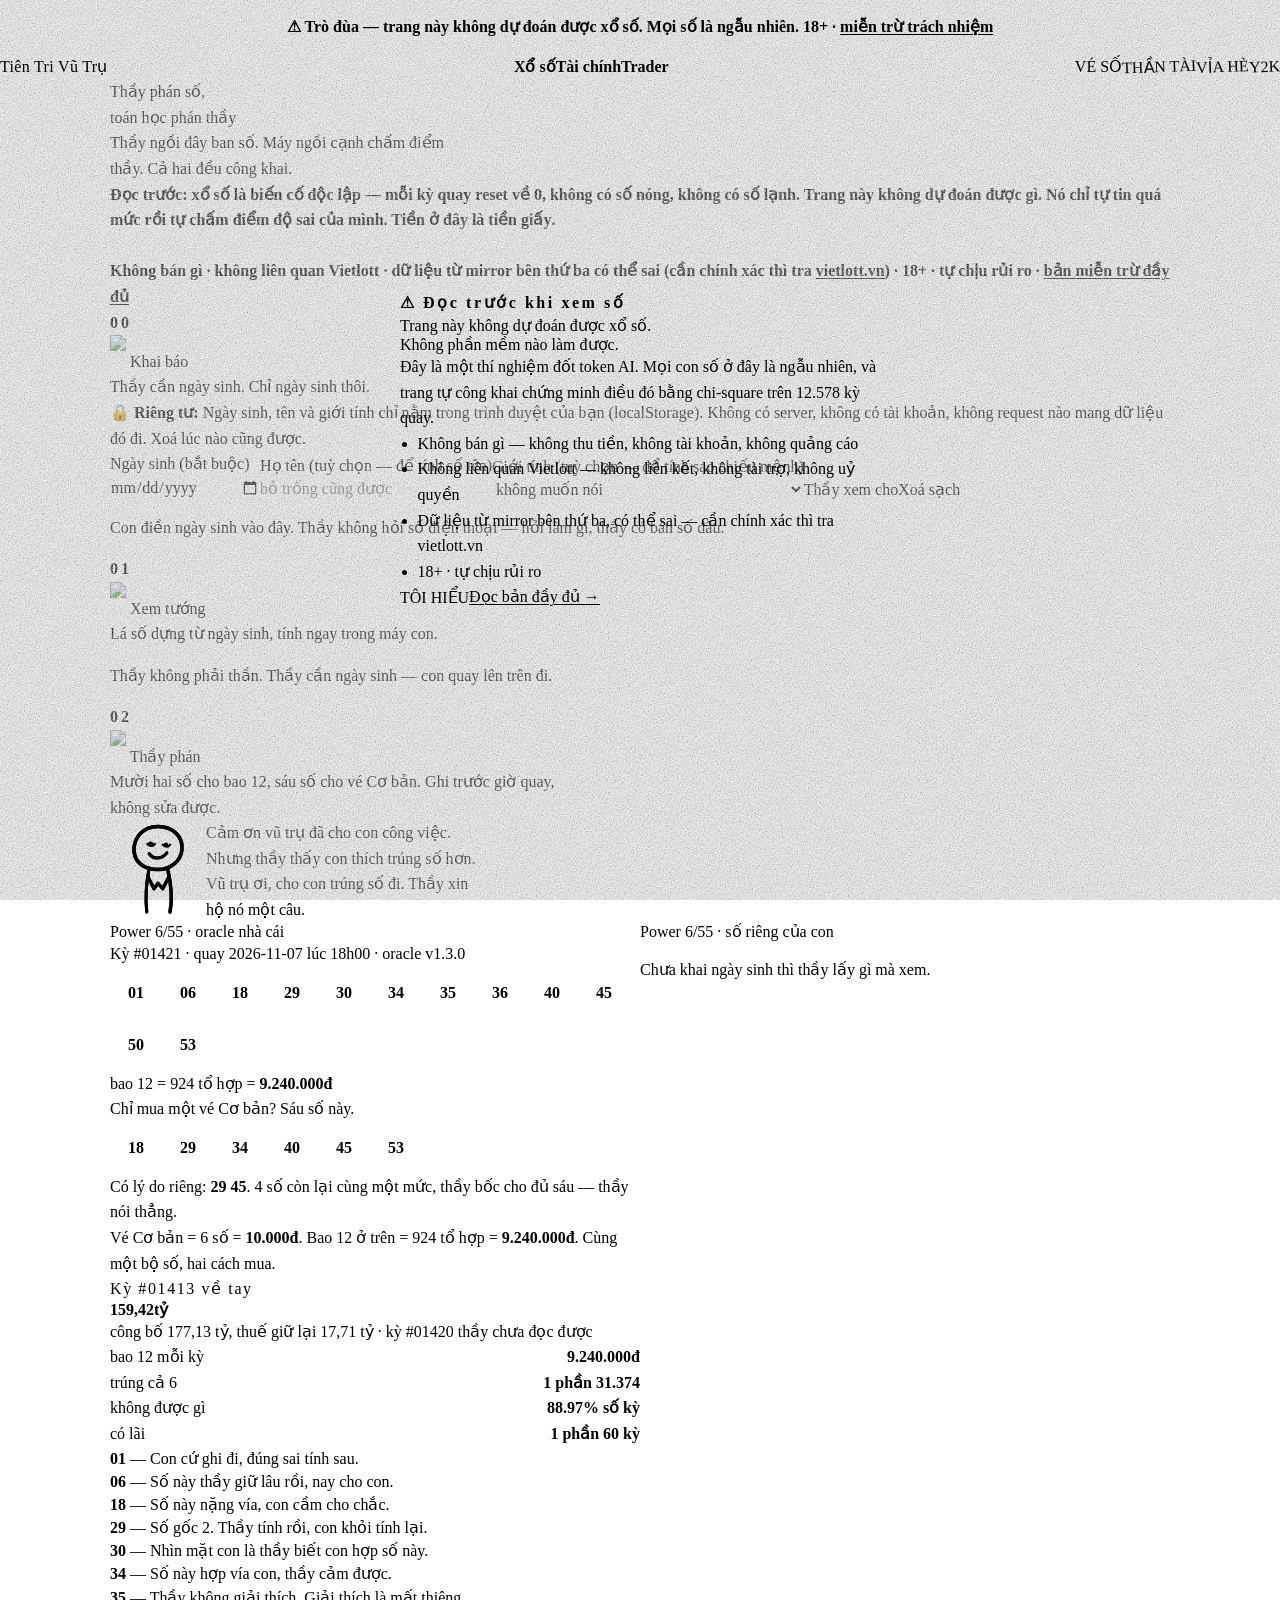
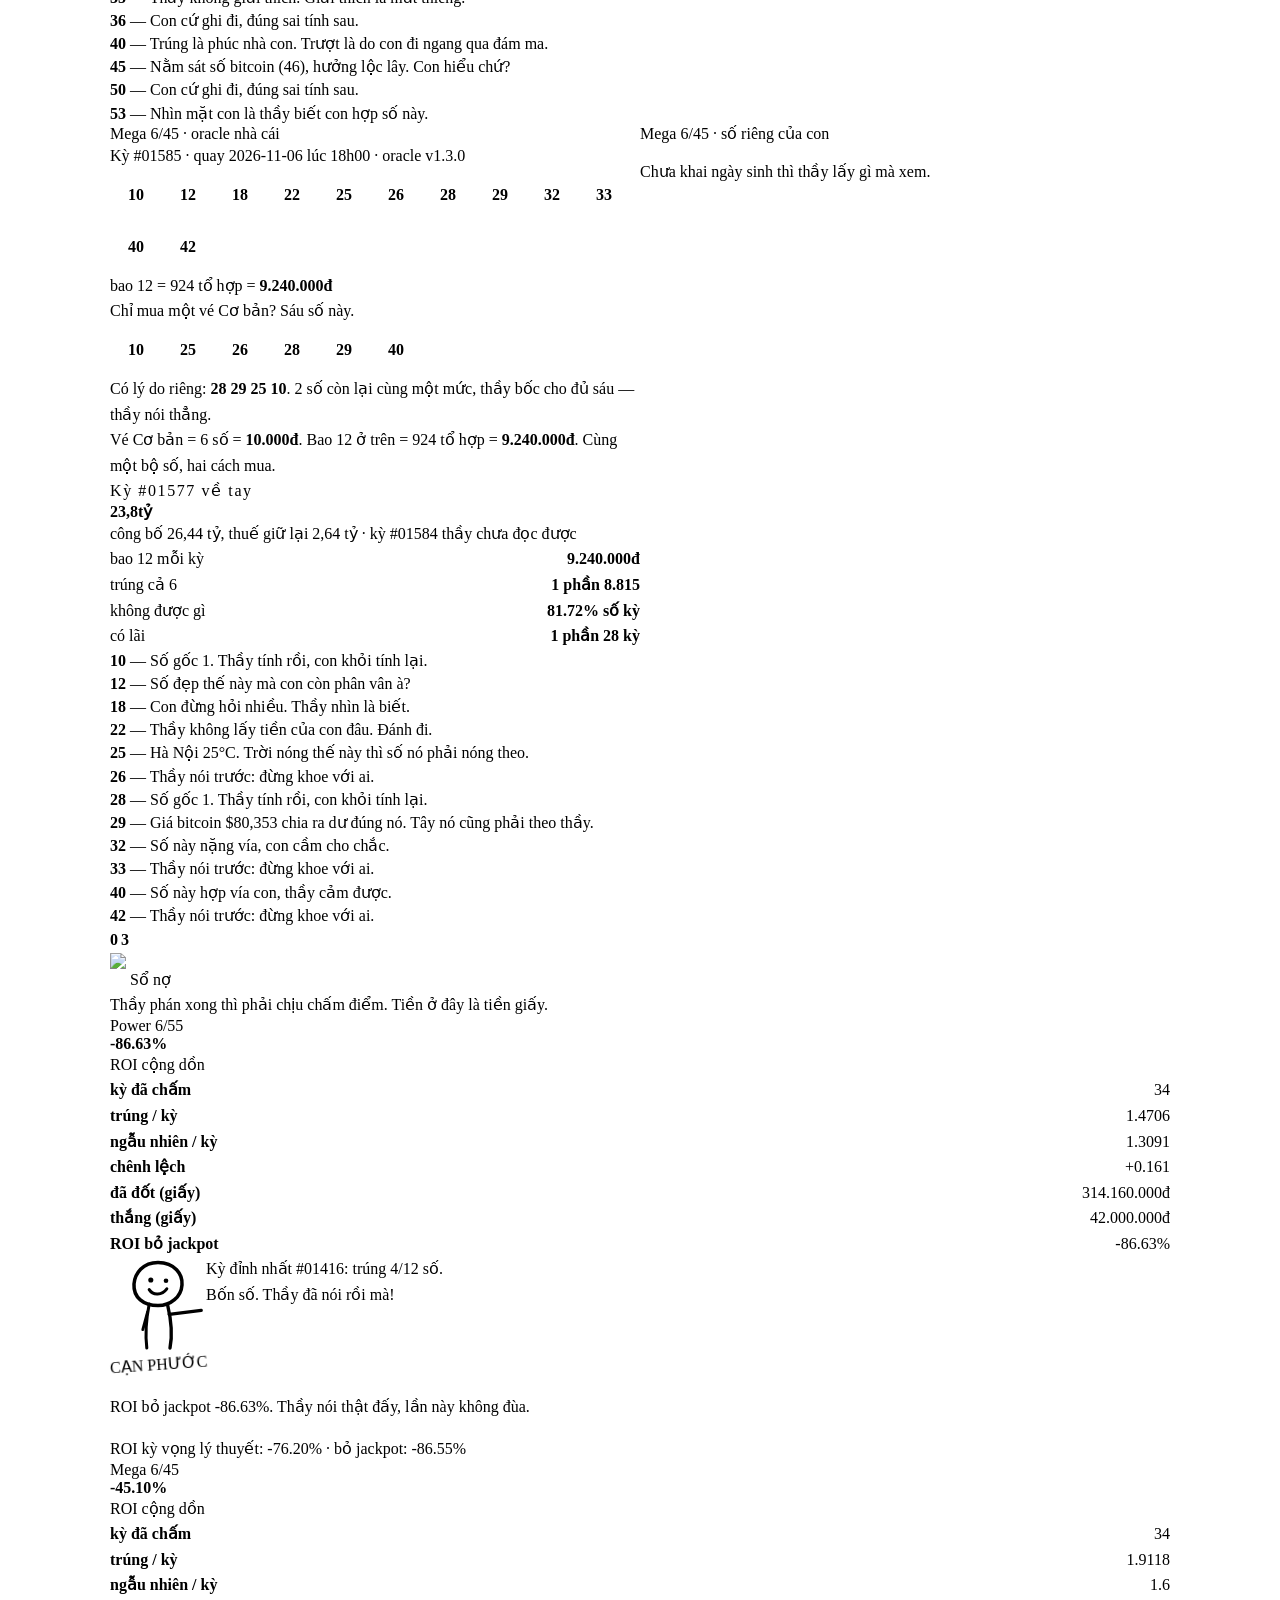
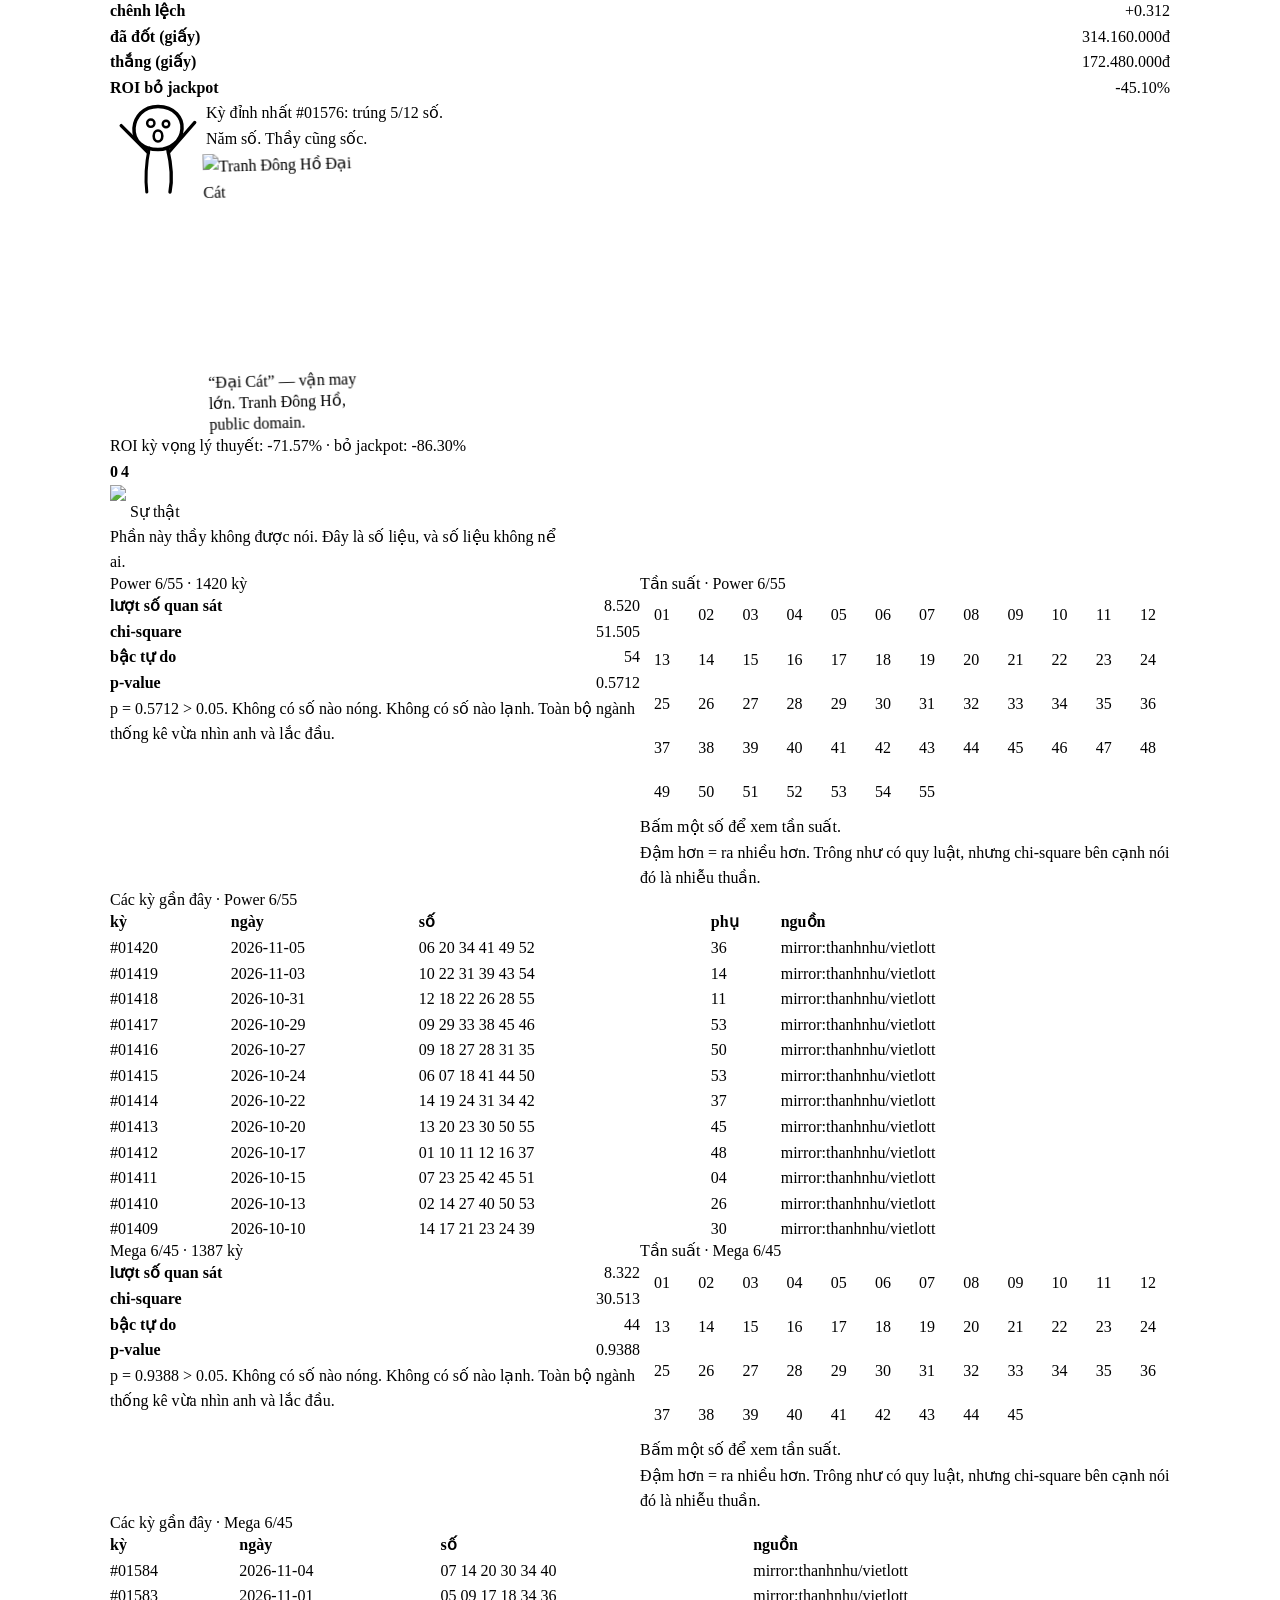
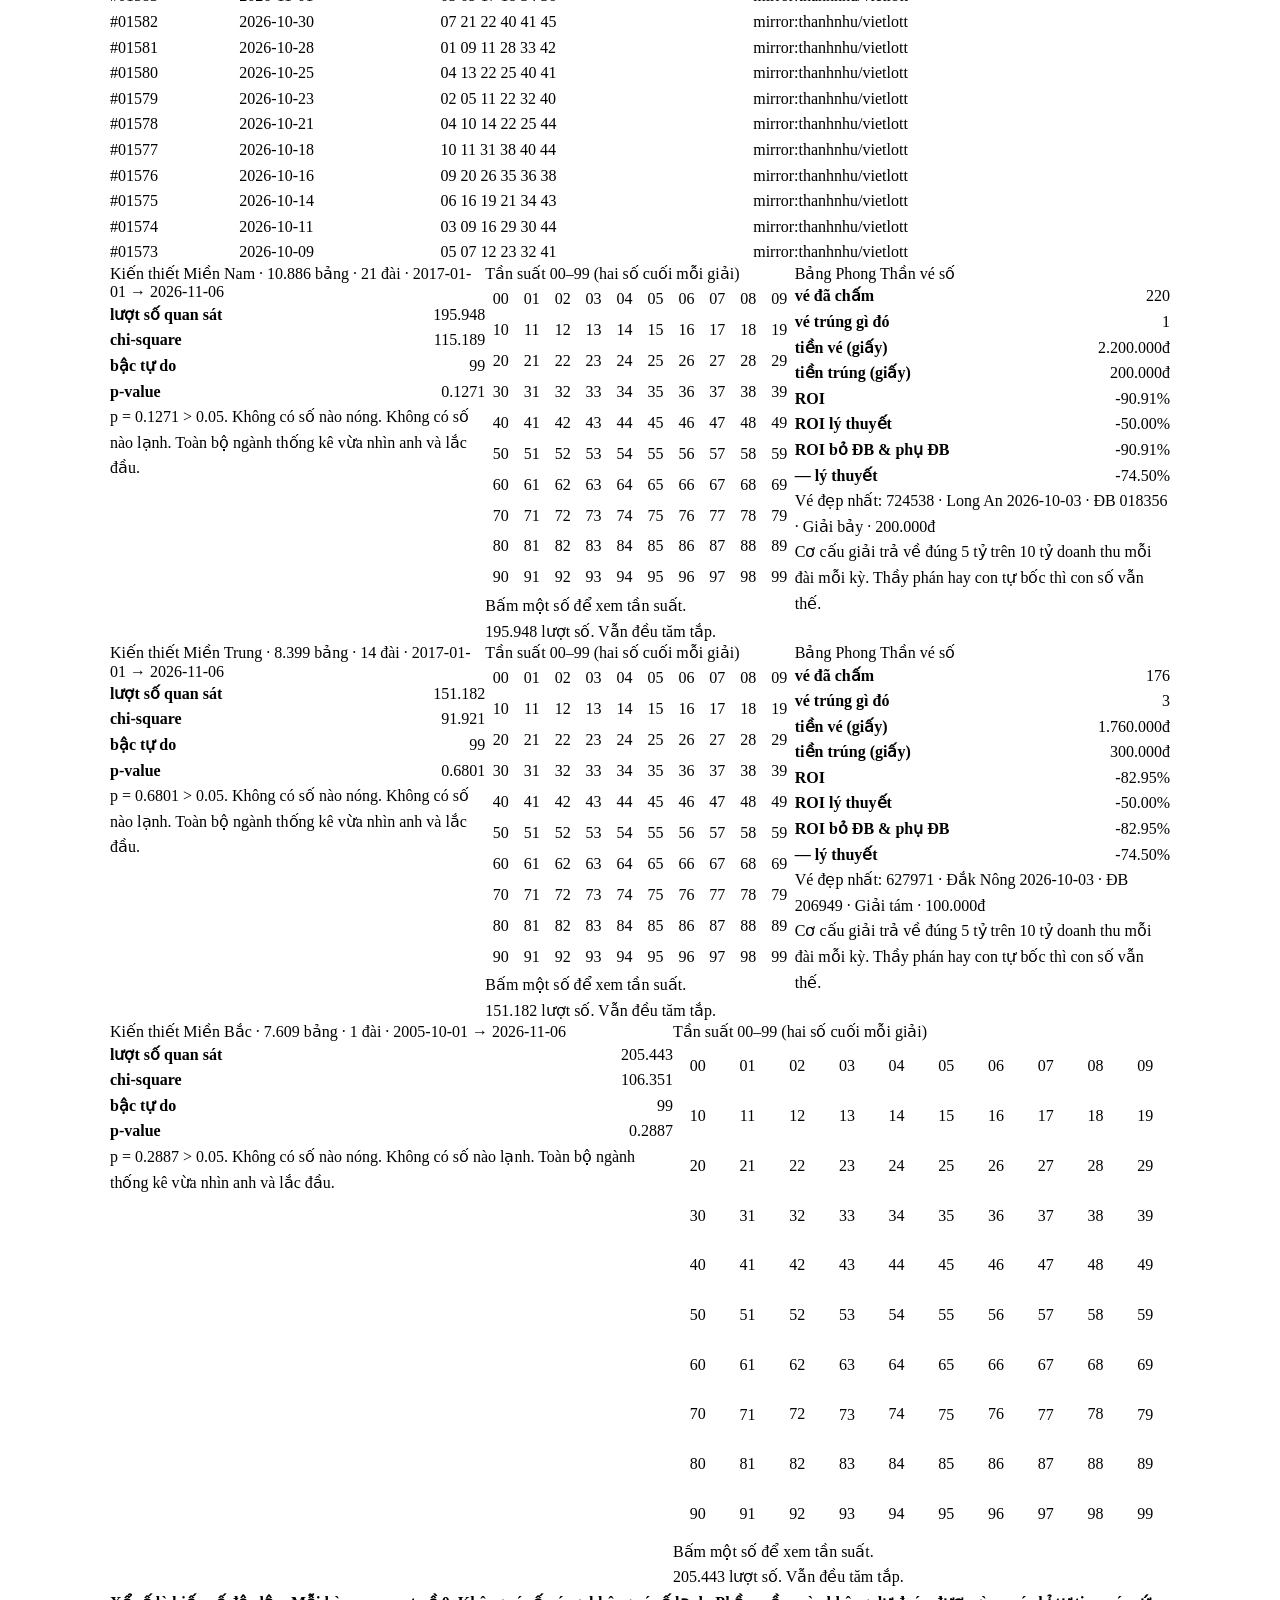
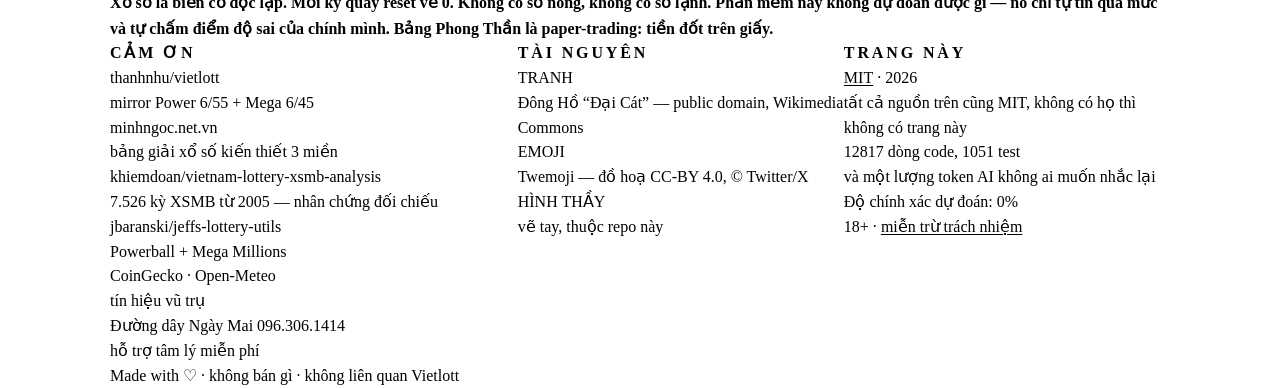
==== commit 67742417: "fix: budget reserve ignores $0 sittings; one dead mirror no longer stops ingest - hoi_dong.reserve_u" ====
--- a/site/index.html
+++ b/site/index.html
@@ -94,7 +94,7 @@
         <dl>
           <dt><a href="https://github.com/quocdaijr/tientrivutru">MIT</a> · 2026</dt>
           <dd>tất cả nguồn trên cũng MIT, không có họ thì không có trang này</dd>
-          <dt>12807 dòng code, 1049 test</dt>
+          <dt>12817 dòng code, 1051 test</dt>
           <dd>và một lượng token AI không ai muốn nhắc lại</dd>
           <dt>Độ chính xác dự đoán: 0%</dt>
           <dd>18+ · <a href="https://github.com/quocdaijr/tientrivutru/blob/main/DISCLAIMER.md">miễn trừ trách nhiệm</a></dd>
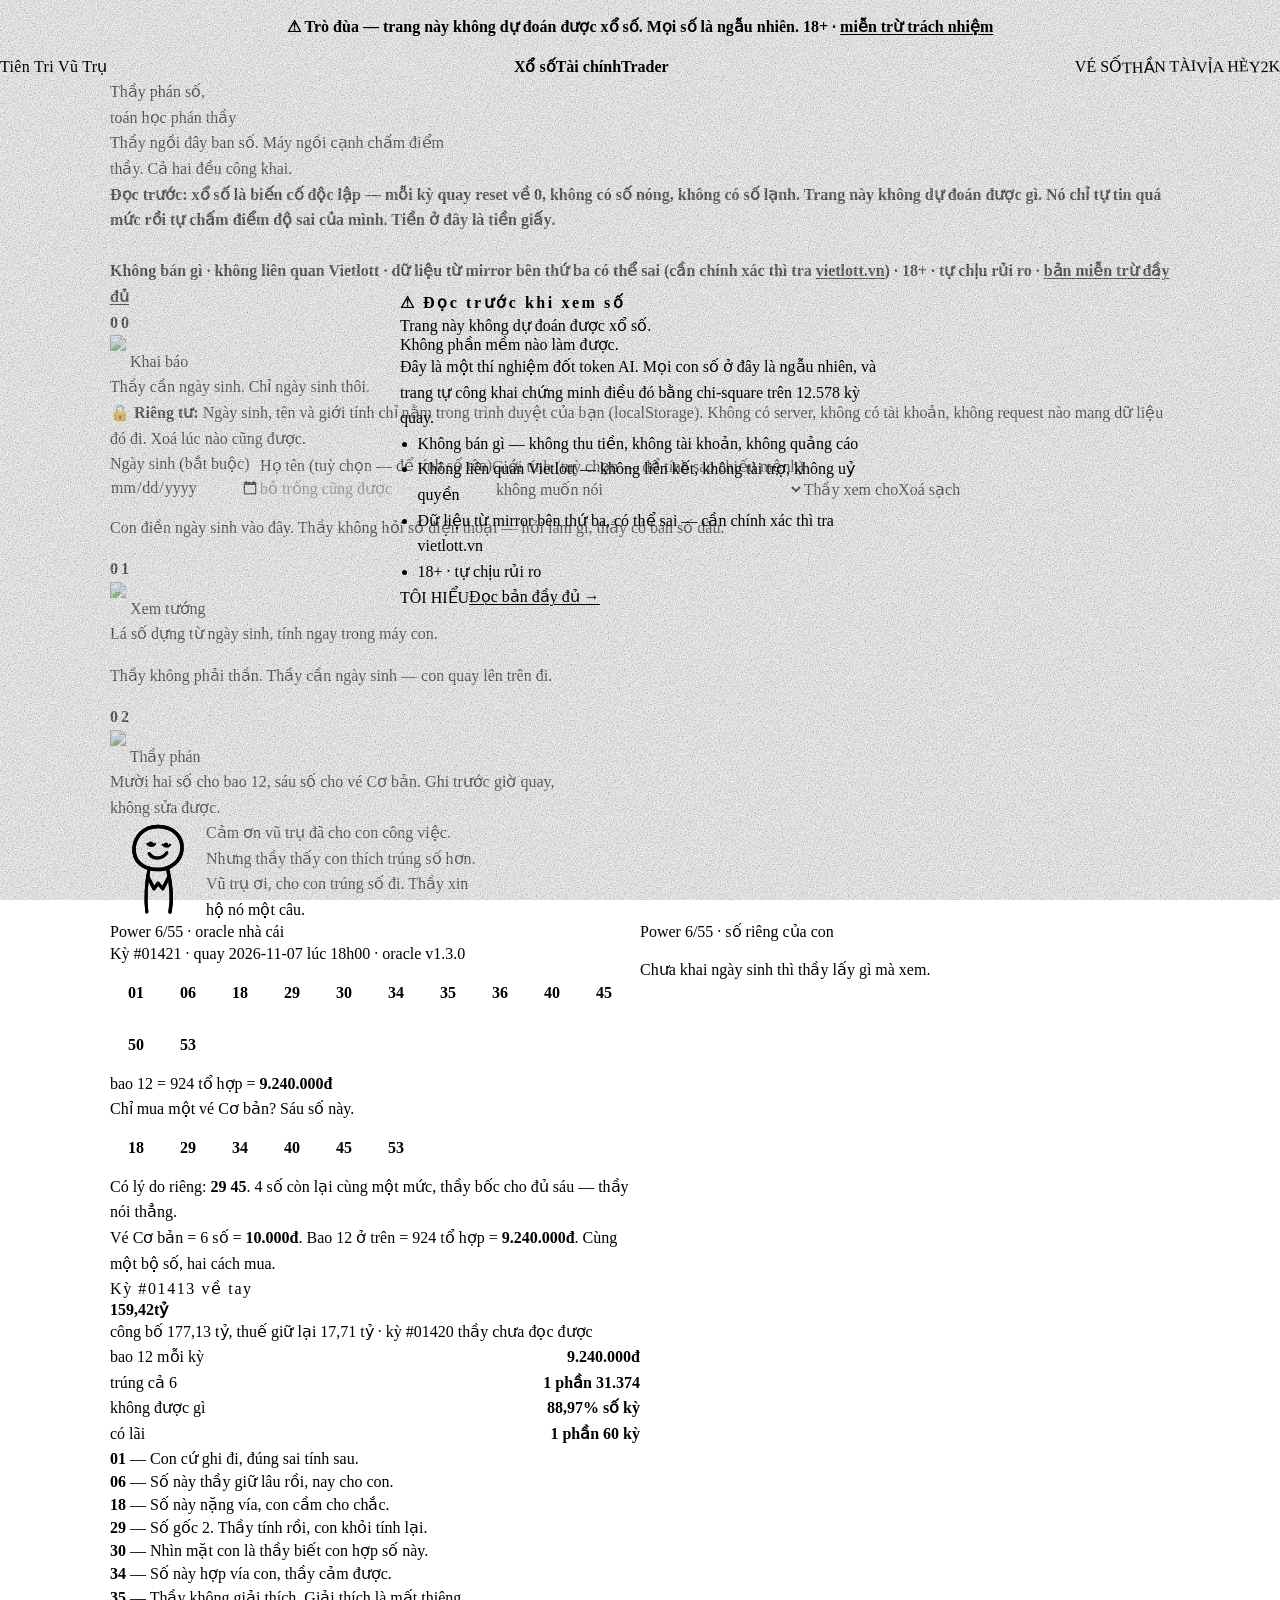
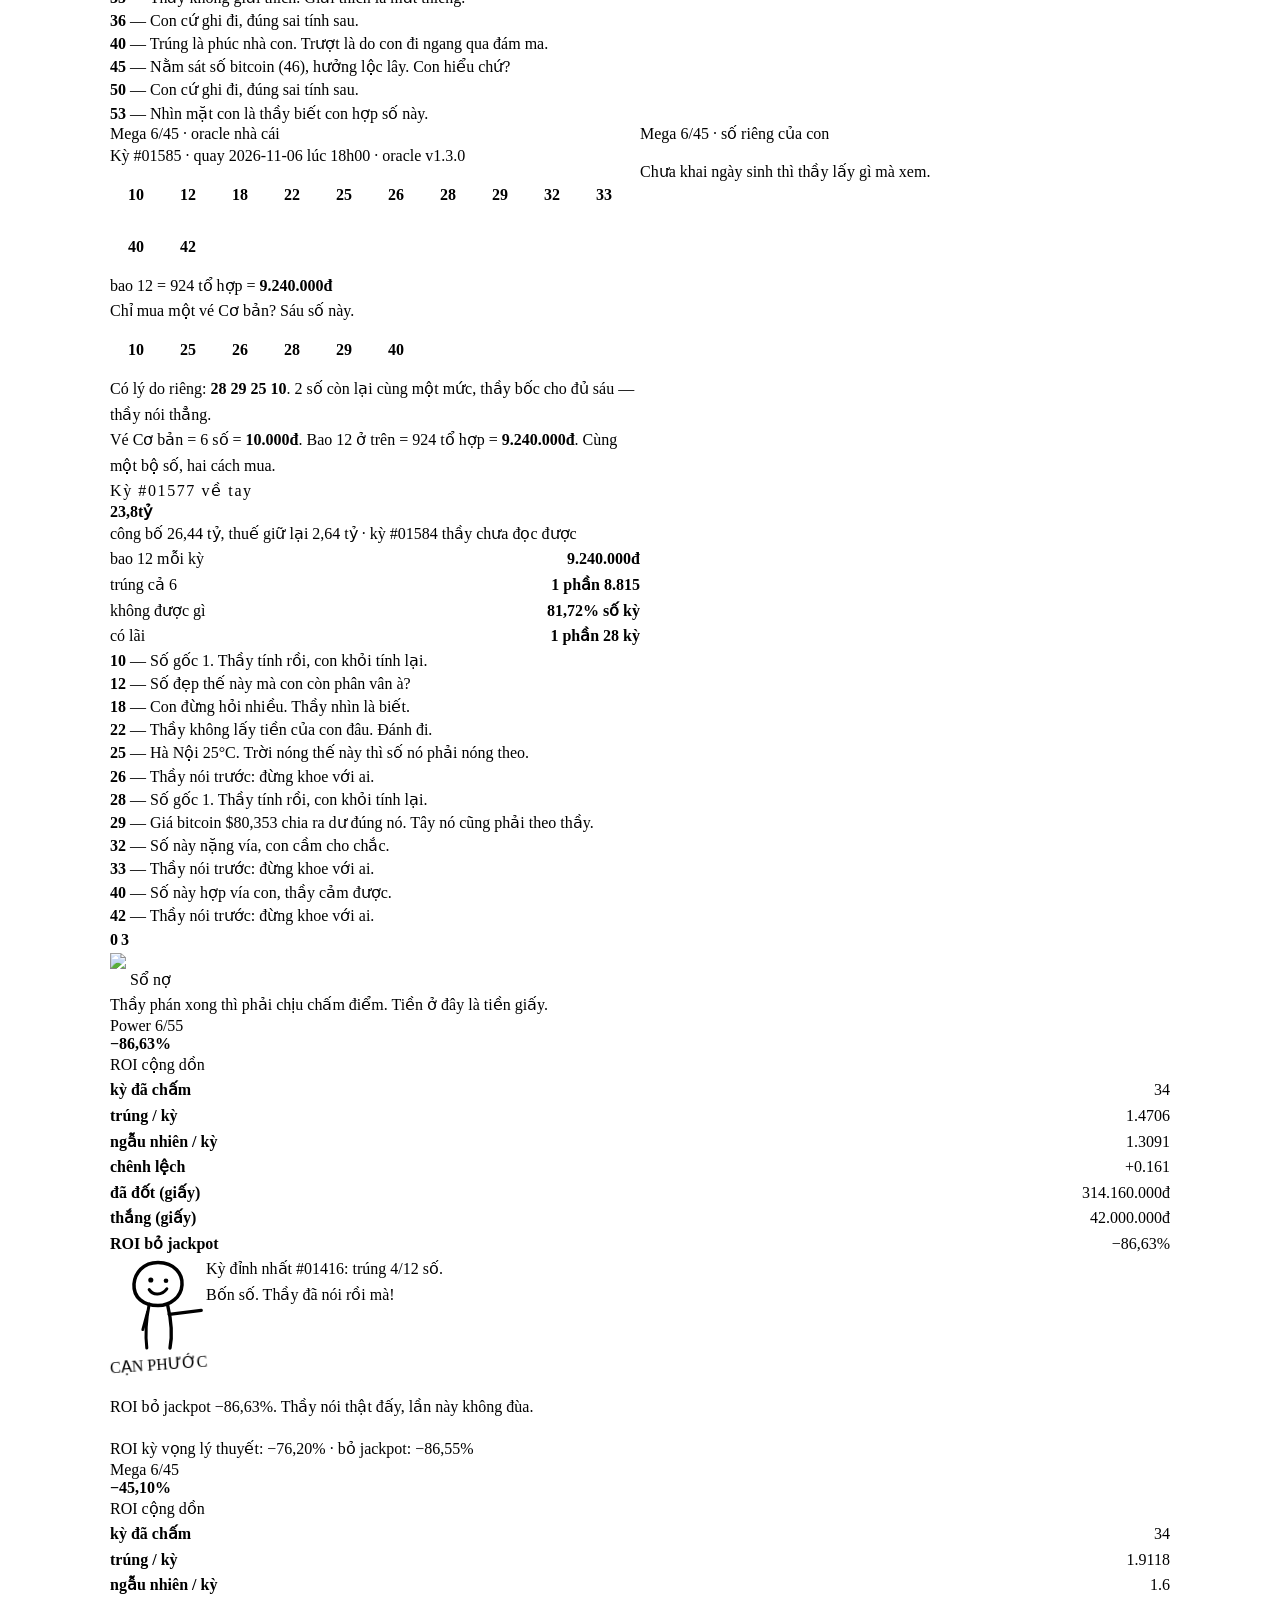
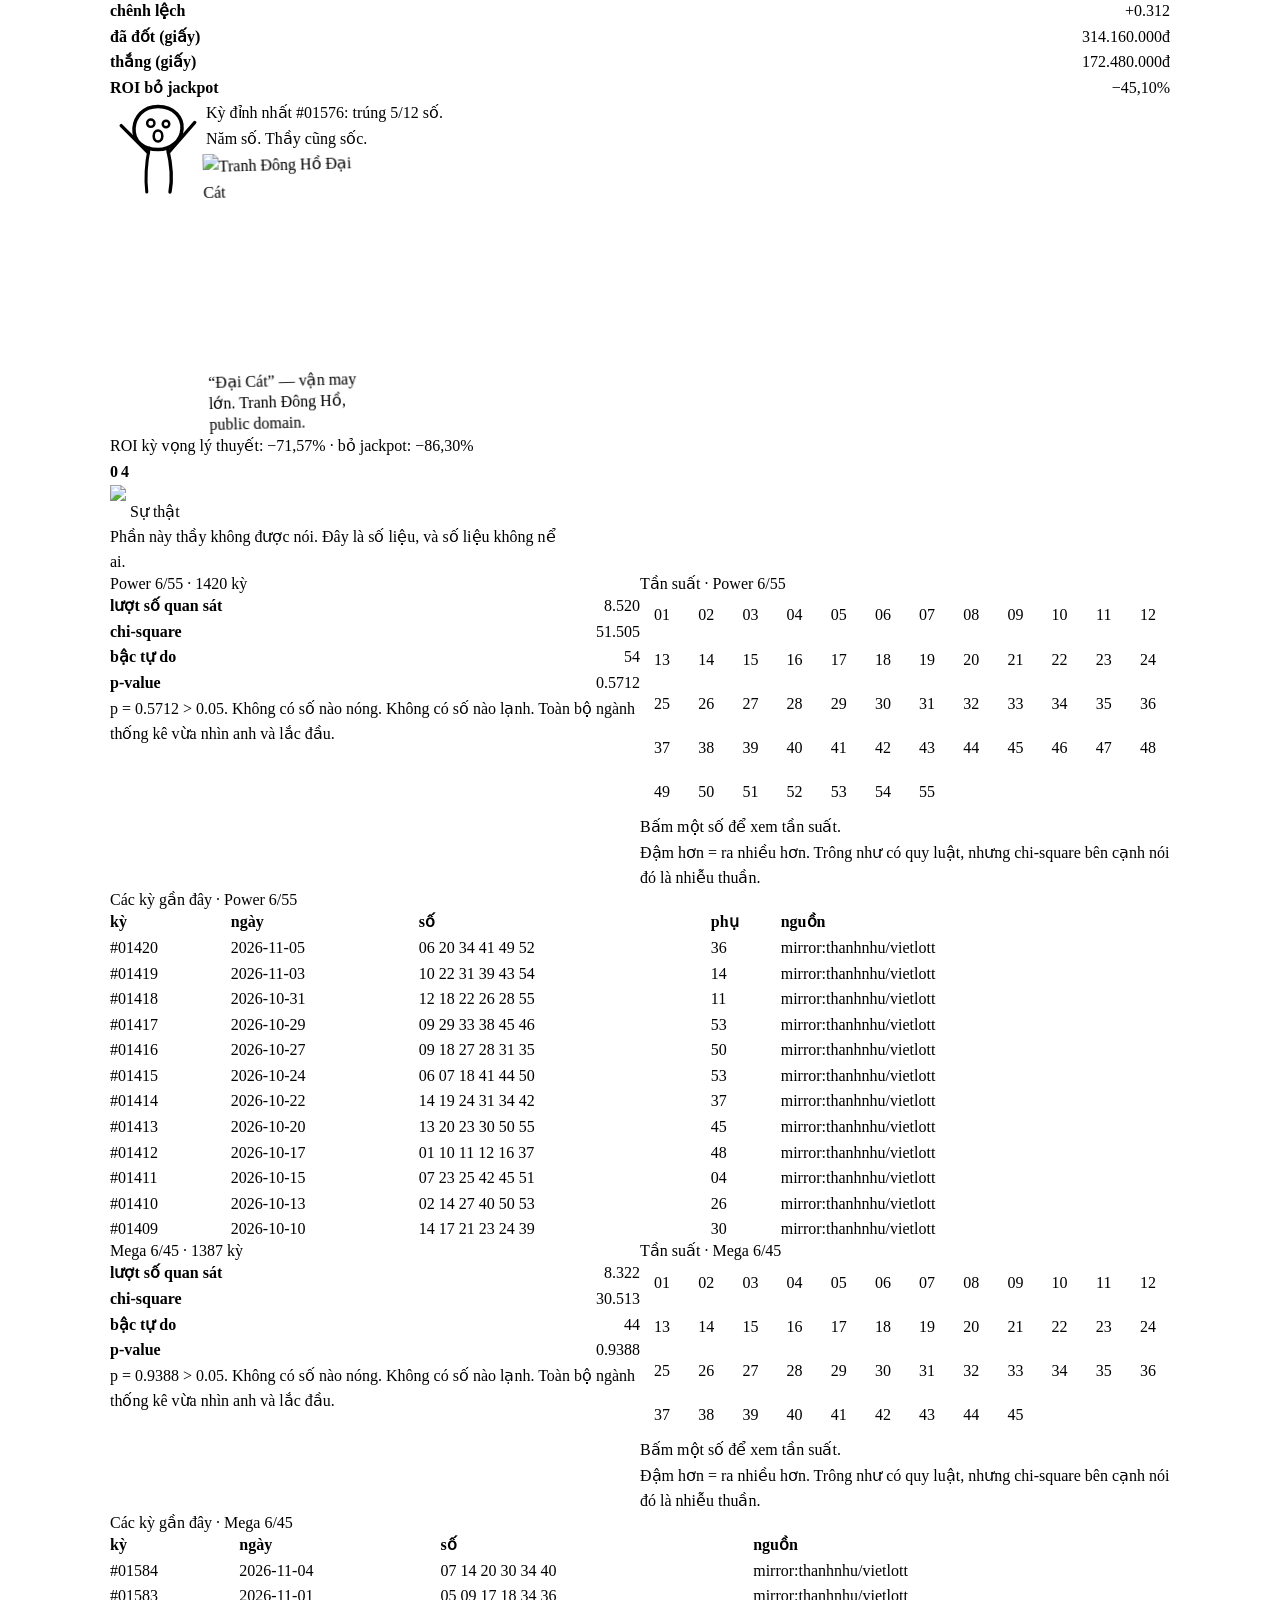
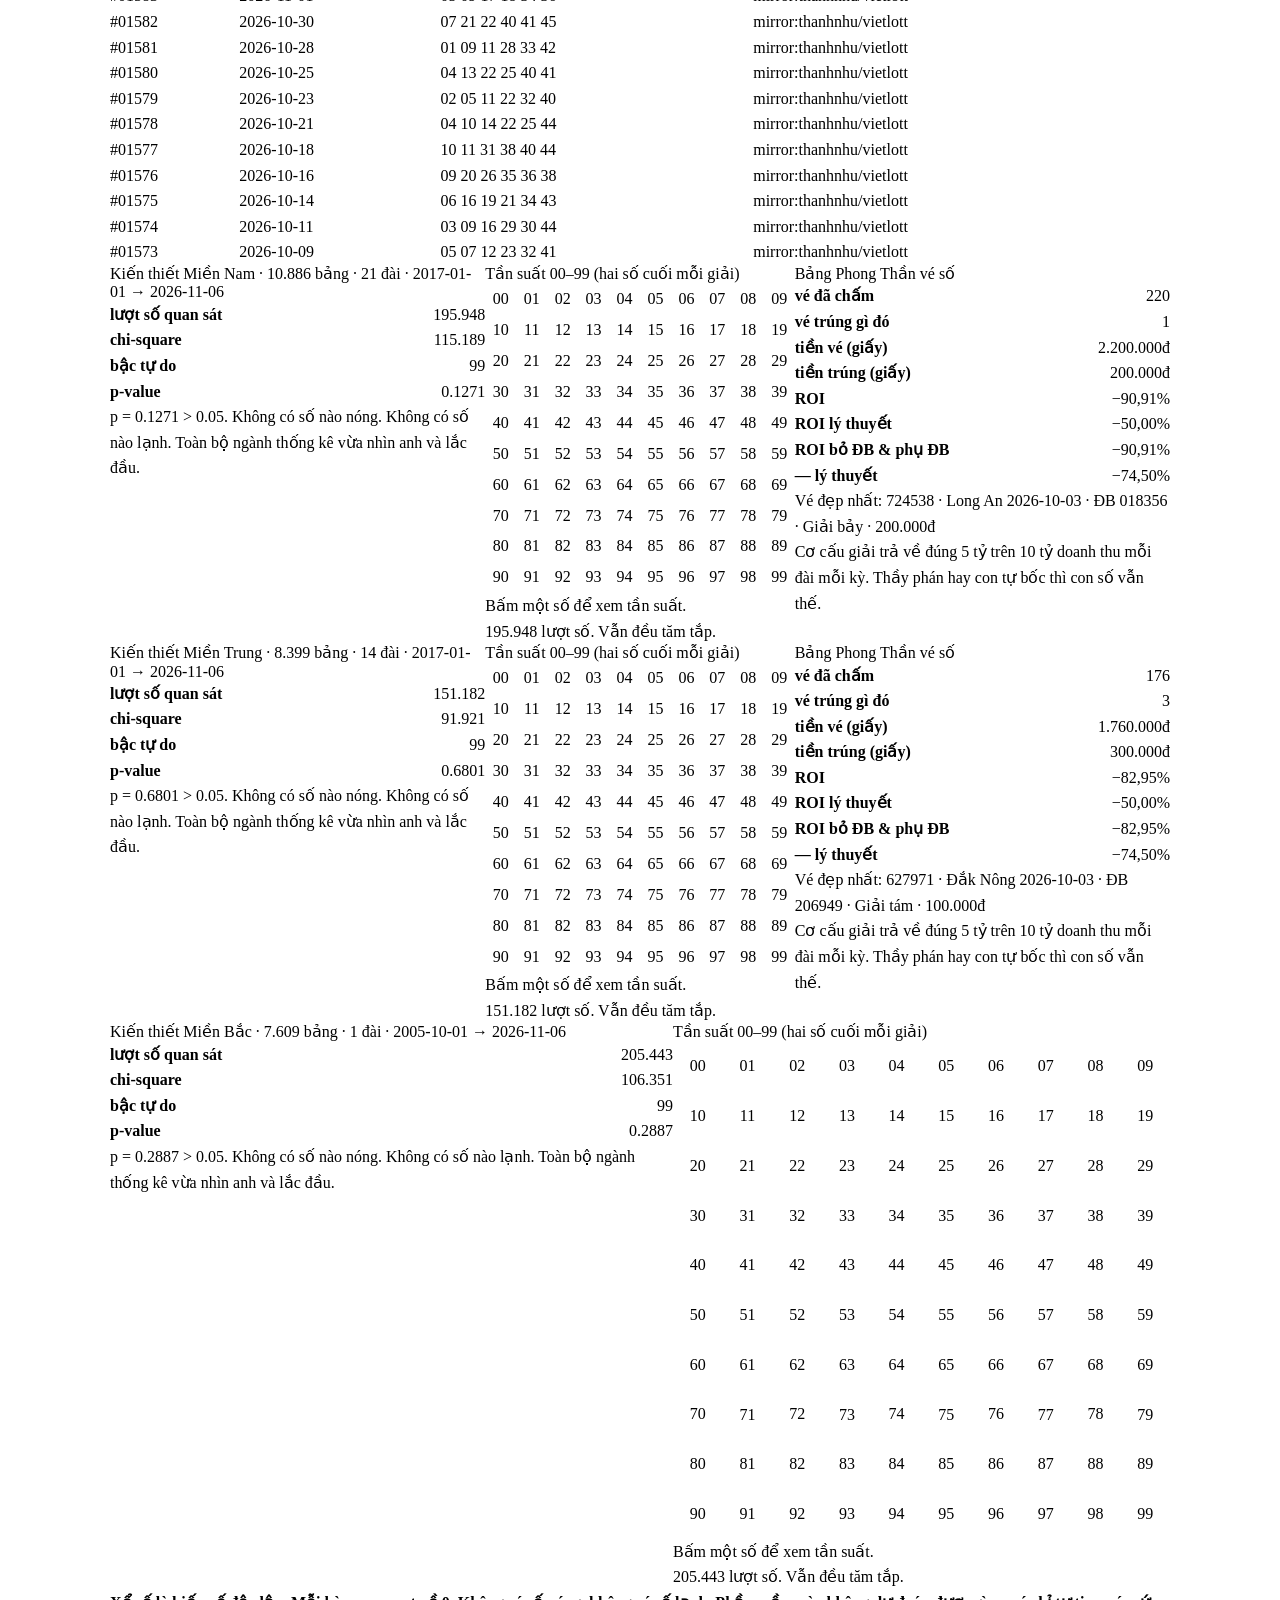
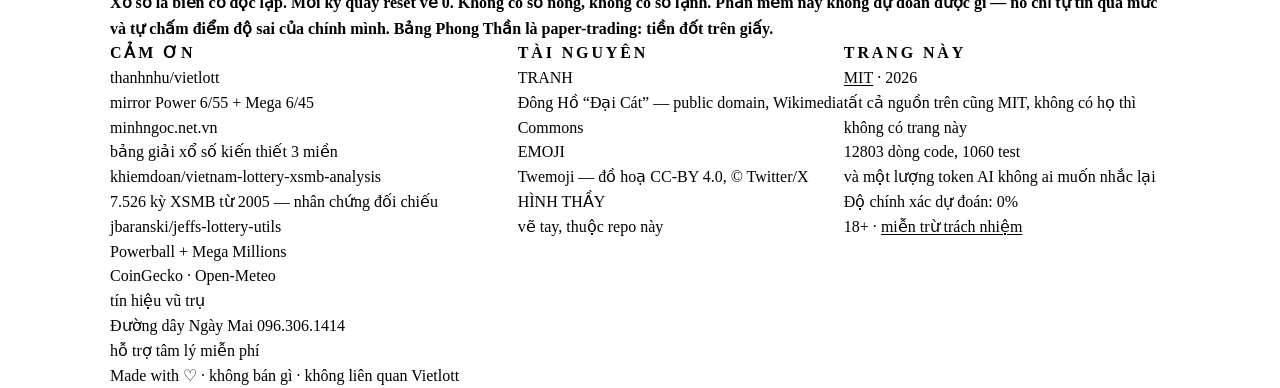
==== commit cdd1919f: "fix: site JS survives blocked storage, speaks one number format, dates in VN #11 Blocked storage: pe" ====
--- a/site/index.html
+++ b/site/index.html
@@ -94,7 +94,7 @@
         <dl>
           <dt><a href="https://github.com/quocdaijr/tientrivutru">MIT</a> · 2026</dt>
           <dd>tất cả nguồn trên cũng MIT, không có họ thì không có trang này</dd>
-          <dt>12817 dòng code, 1051 test</dt>
+          <dt>12803 dòng code, 1060 test</dt>
           <dd>và một lượng token AI không ai muốn nhắc lại</dd>
           <dt>Độ chính xác dự đoán: 0%</dt>
           <dd>18+ · <a href="https://github.com/quocdaijr/tientrivutru/blob/main/DISCLAIMER.md">miễn trừ trách nhiệm</a></dd>
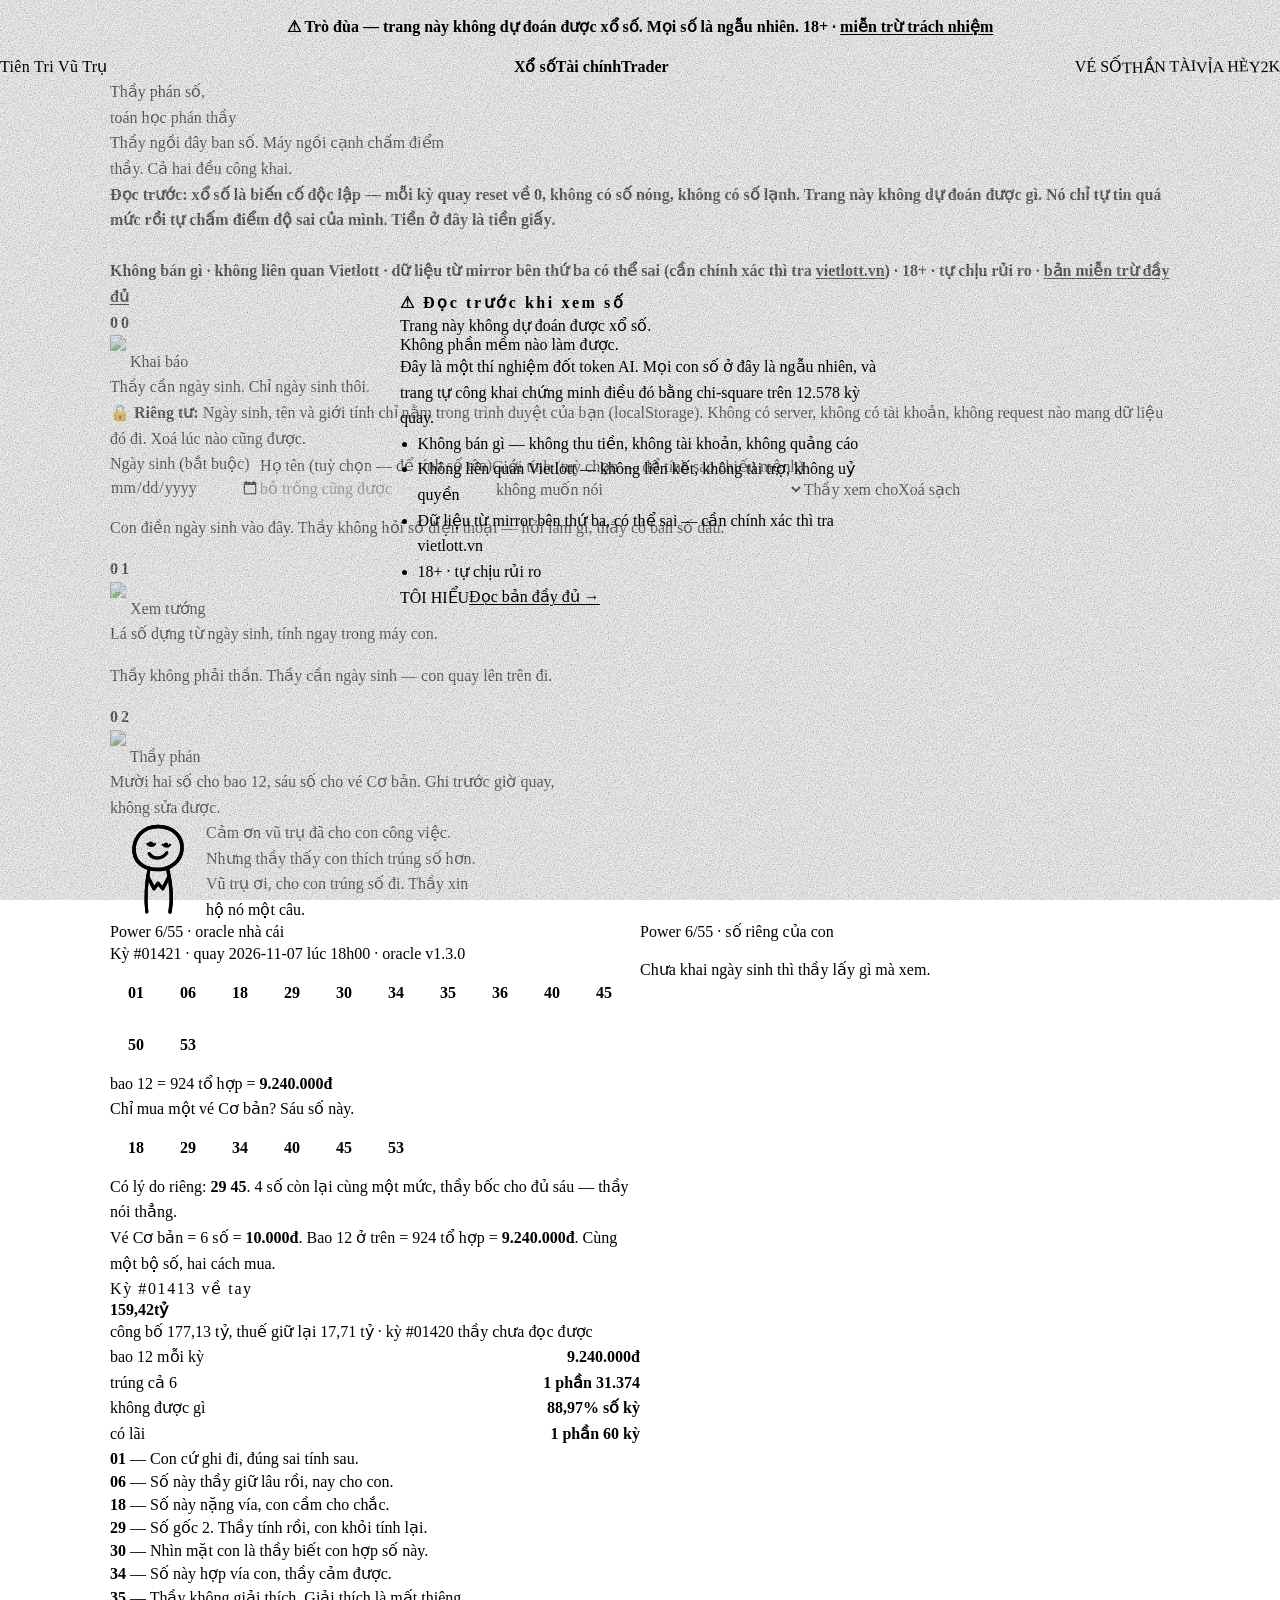
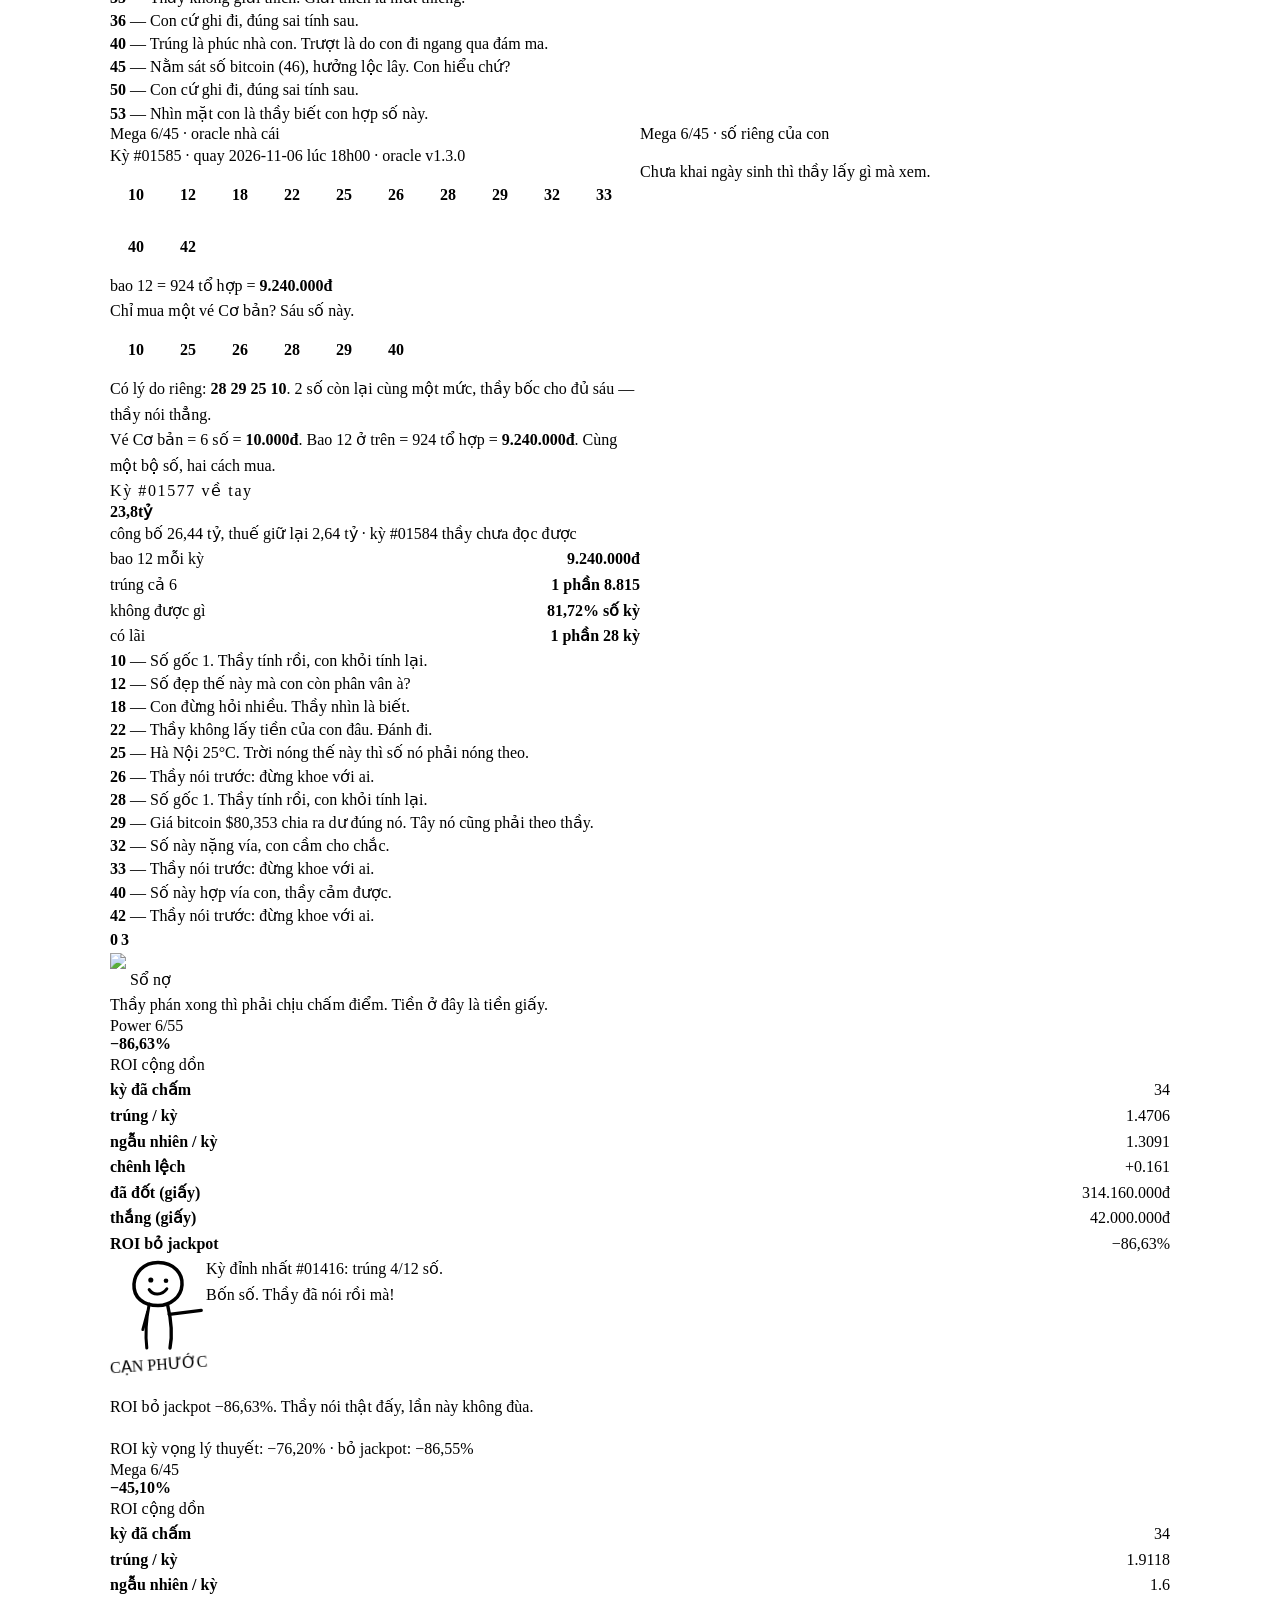
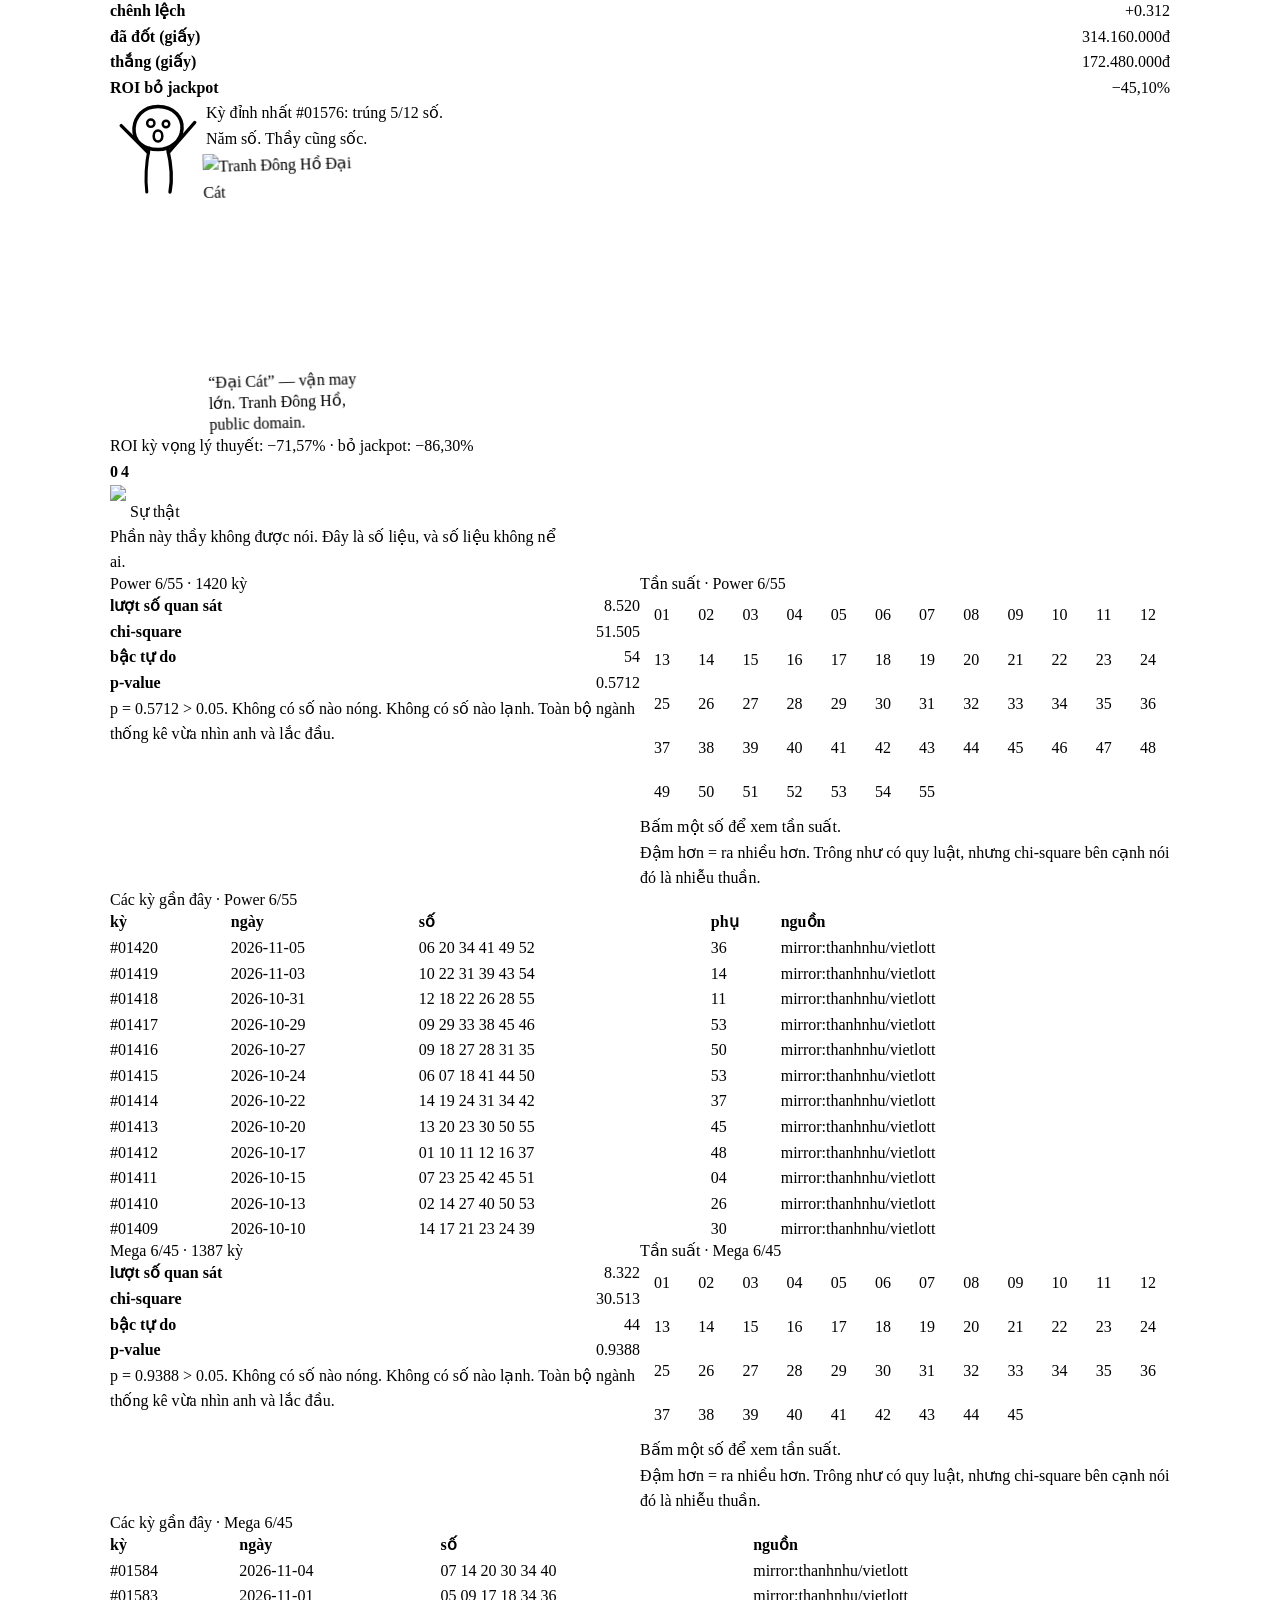
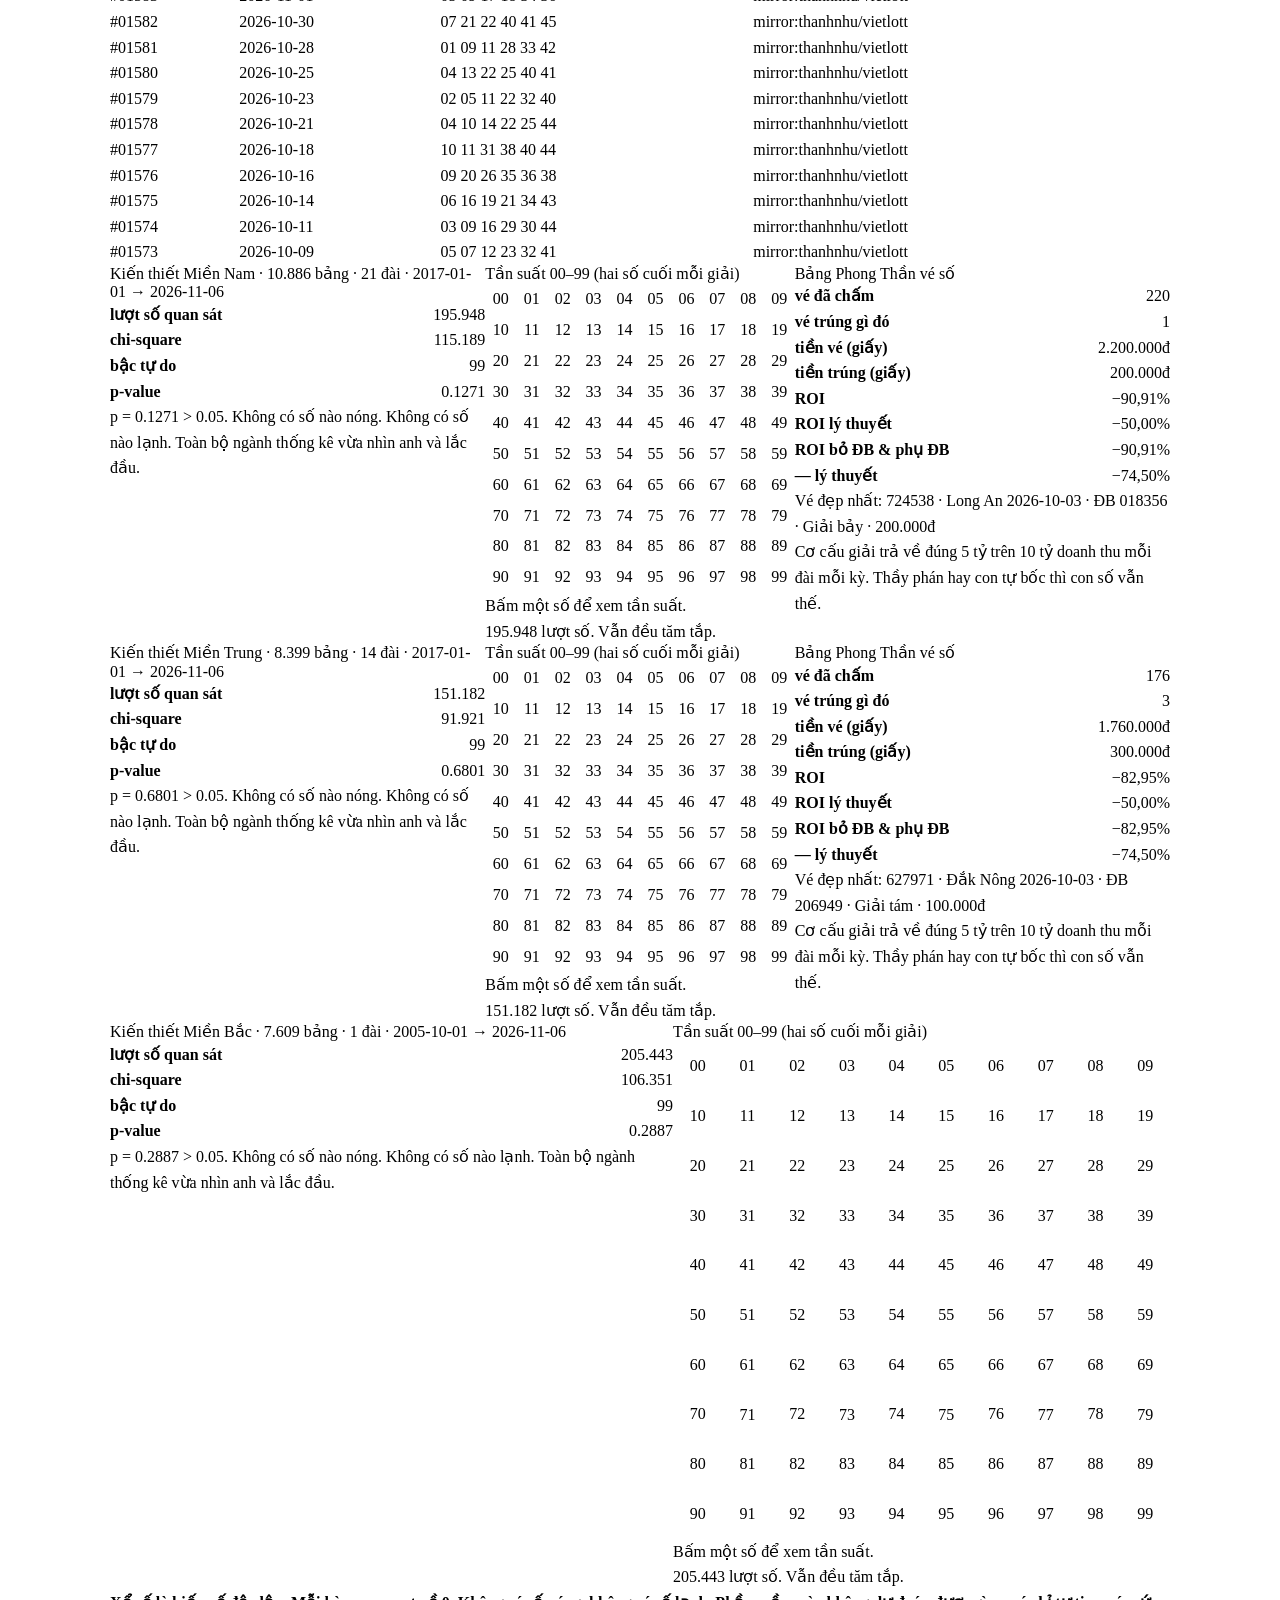
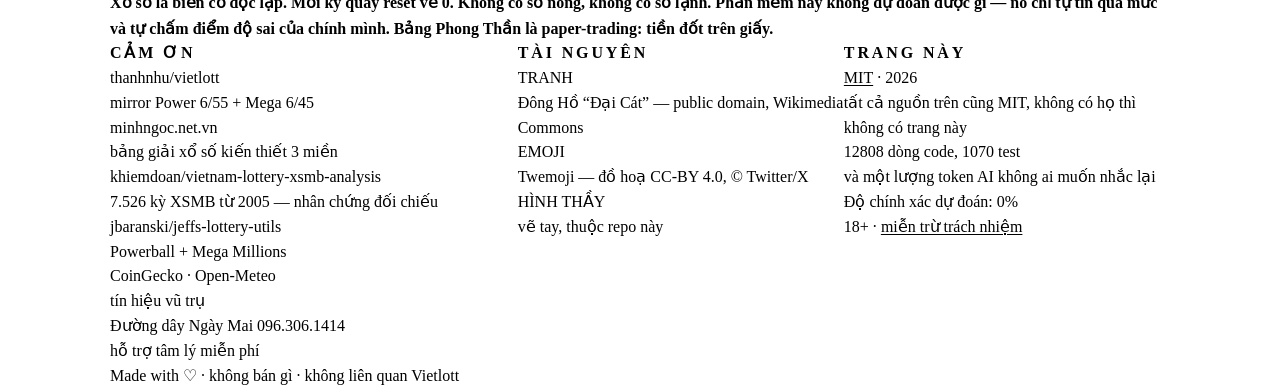
==== commit ad70f170: "fix: Power 6/55 ROI counts Jackpot 2; karma in the oracle seed; one chi-square - wheel: expected_pay" ====
--- a/site/index.html
+++ b/site/index.html
@@ -94,7 +94,7 @@
         <dl>
           <dt><a href="https://github.com/quocdaijr/tientrivutru">MIT</a> · 2026</dt>
           <dd>tất cả nguồn trên cũng MIT, không có họ thì không có trang này</dd>
-          <dt>12803 dòng code, 1060 test</dt>
+          <dt>12808 dòng code, 1070 test</dt>
           <dd>và một lượng token AI không ai muốn nhắc lại</dd>
           <dt>Độ chính xác dự đoán: 0%</dt>
           <dd>18+ · <a href="https://github.com/quocdaijr/tientrivutru/blob/main/DISCLAIMER.md">miễn trừ trách nhiệm</a></dd>
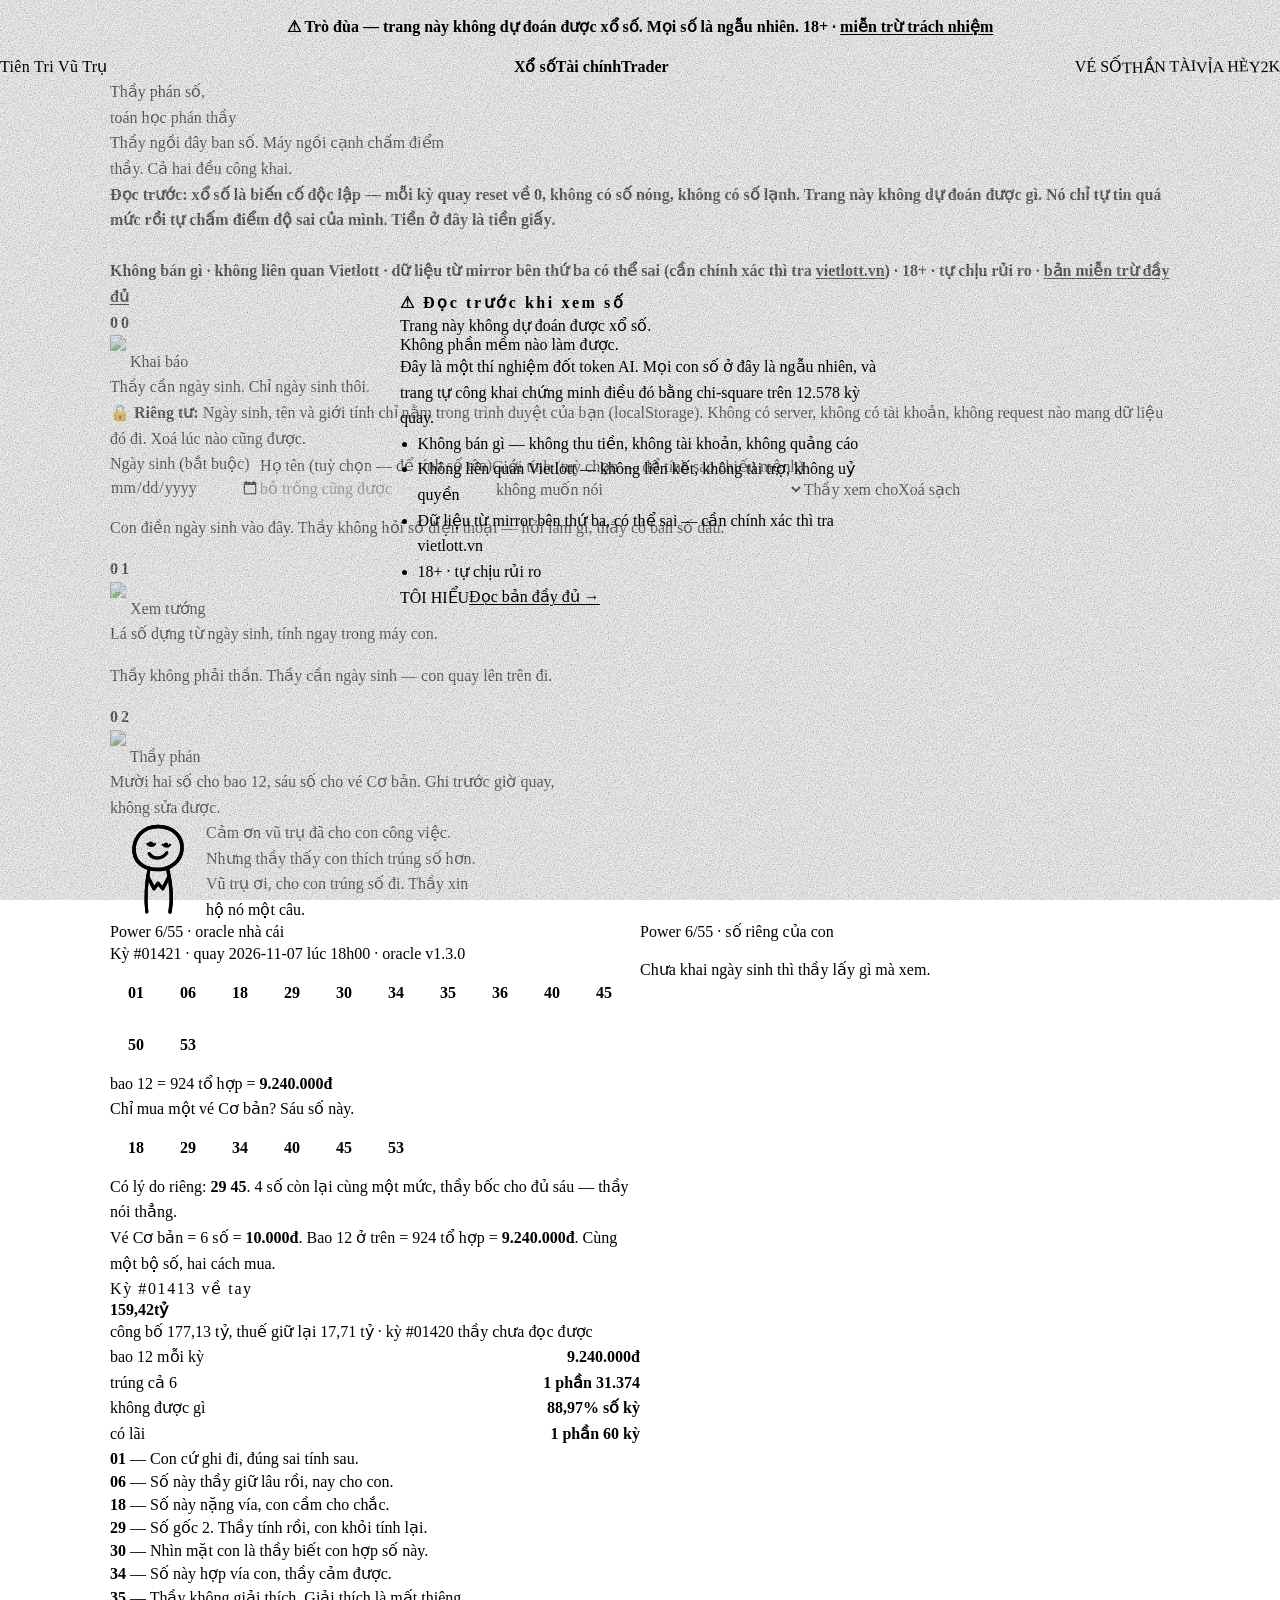
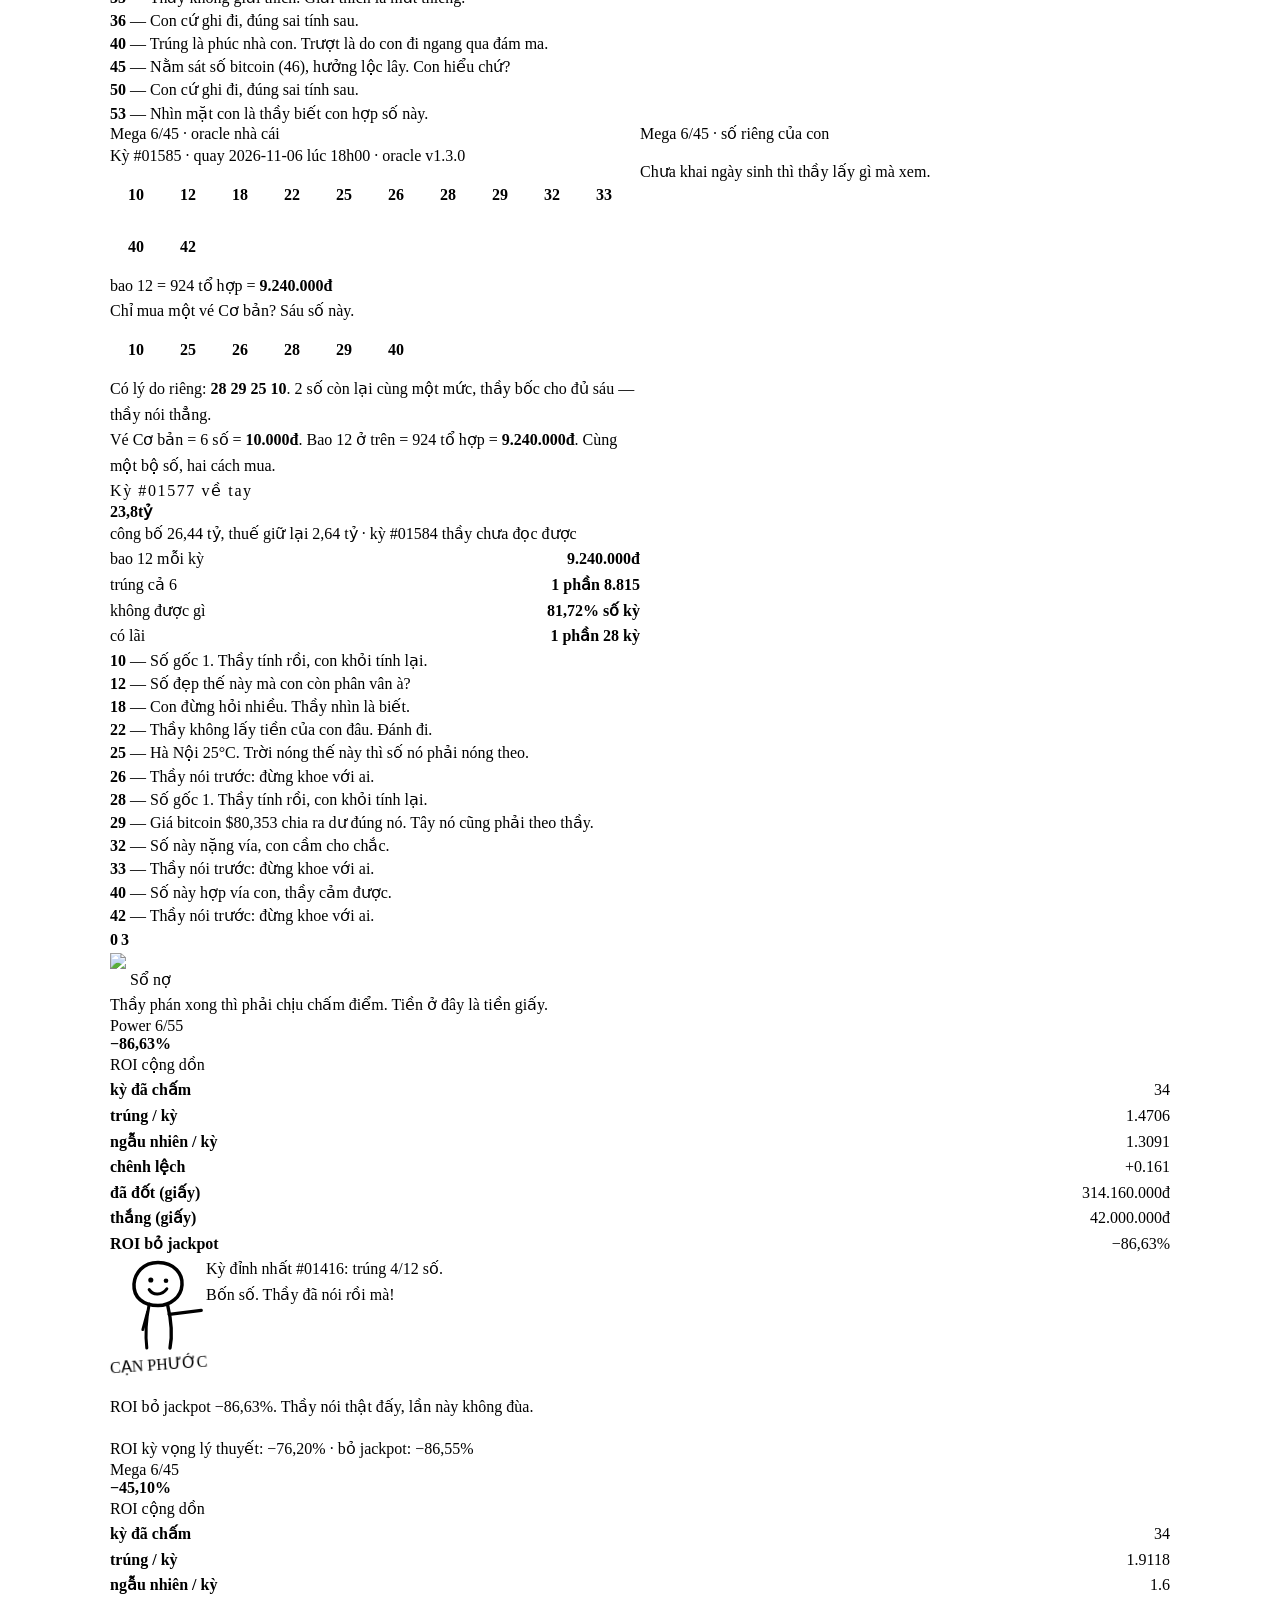
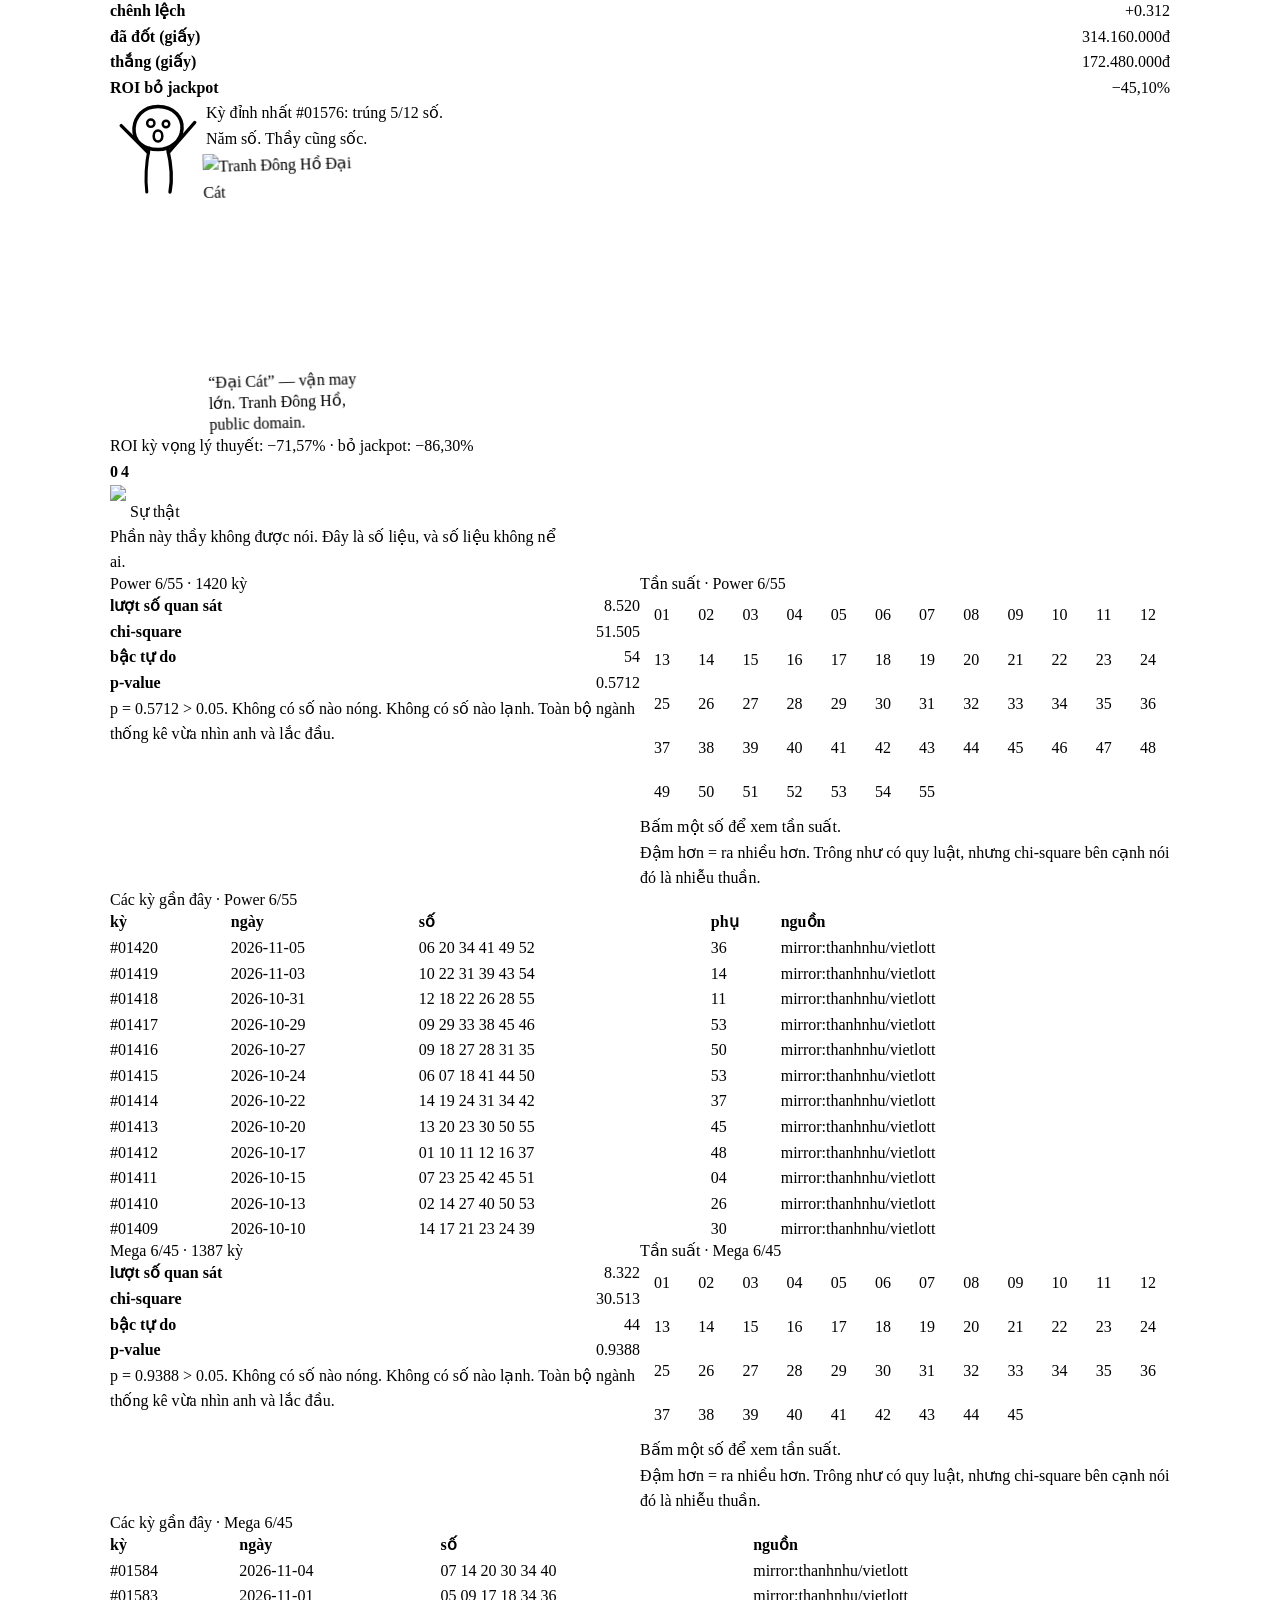
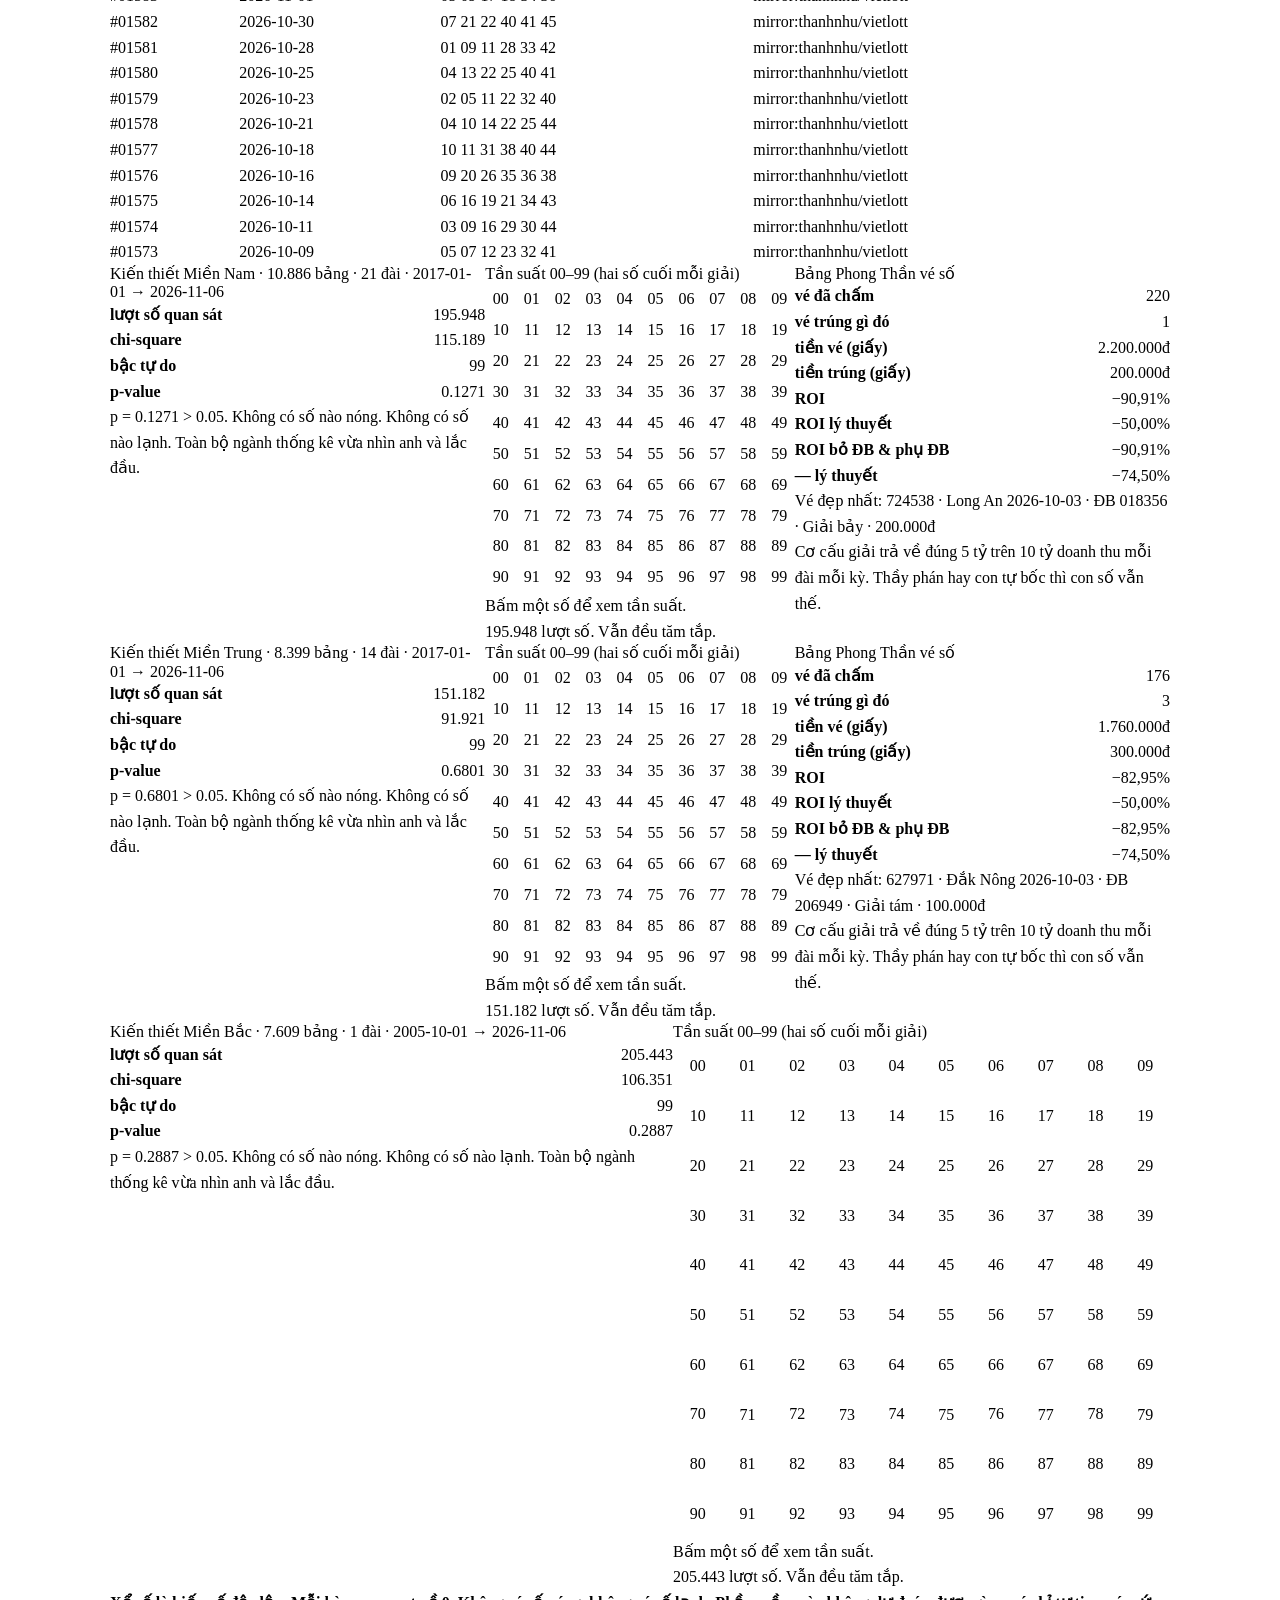
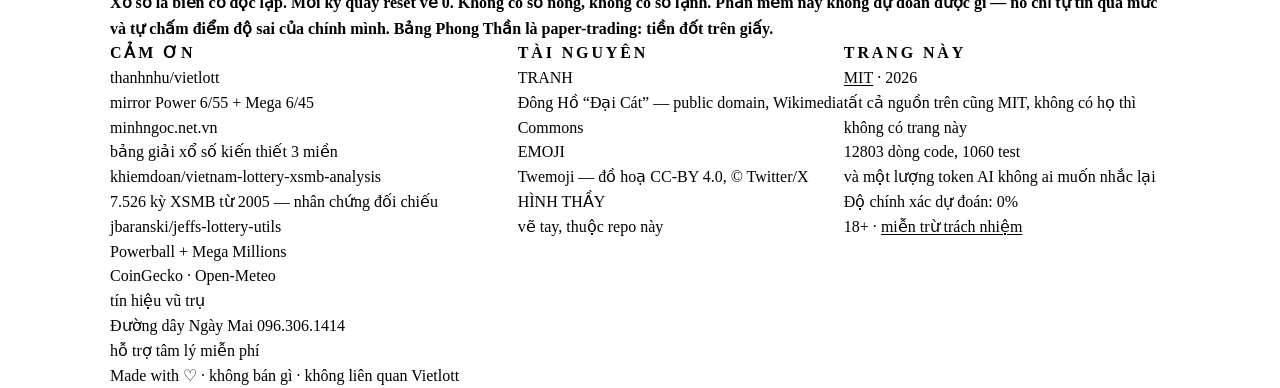
==== commit 89c096e2: "fix: site JS survives blocked storage, speaks one number format, dates in VN (#27) #11 Blocked stora" ====
--- a/site/index.html
+++ b/site/index.html
@@ -94,7 +94,7 @@
         <dl>
           <dt><a href="https://github.com/quocdaijr/tientrivutru">MIT</a> · 2026</dt>
           <dd>tất cả nguồn trên cũng MIT, không có họ thì không có trang này</dd>
-          <dt>12808 dòng code, 1070 test</dt>
+          <dt>12803 dòng code, 1060 test</dt>
           <dd>và một lượng token AI không ai muốn nhắc lại</dd>
           <dt>Độ chính xác dự đoán: 0%</dt>
           <dd>18+ · <a href="https://github.com/quocdaijr/tientrivutru/blob/main/DISCLAIMER.md">miễn trừ trách nhiệm</a></dd>
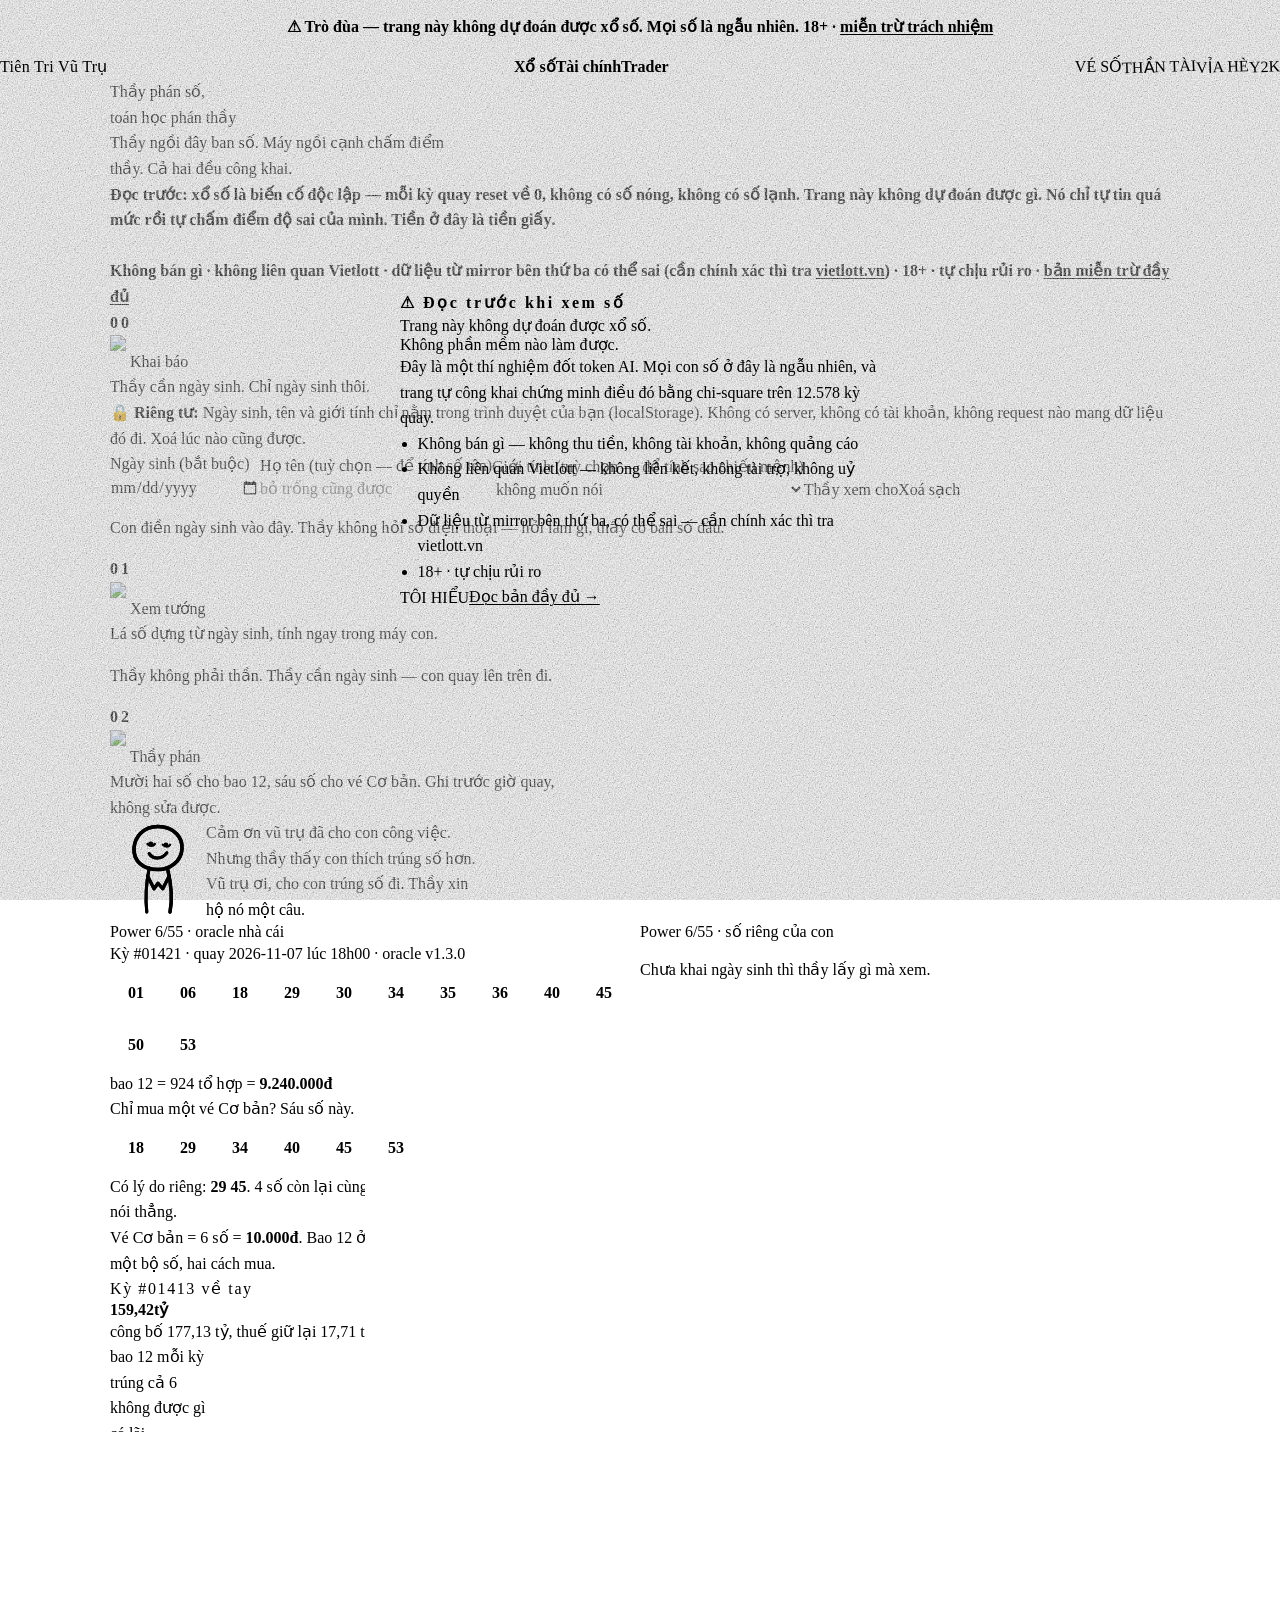
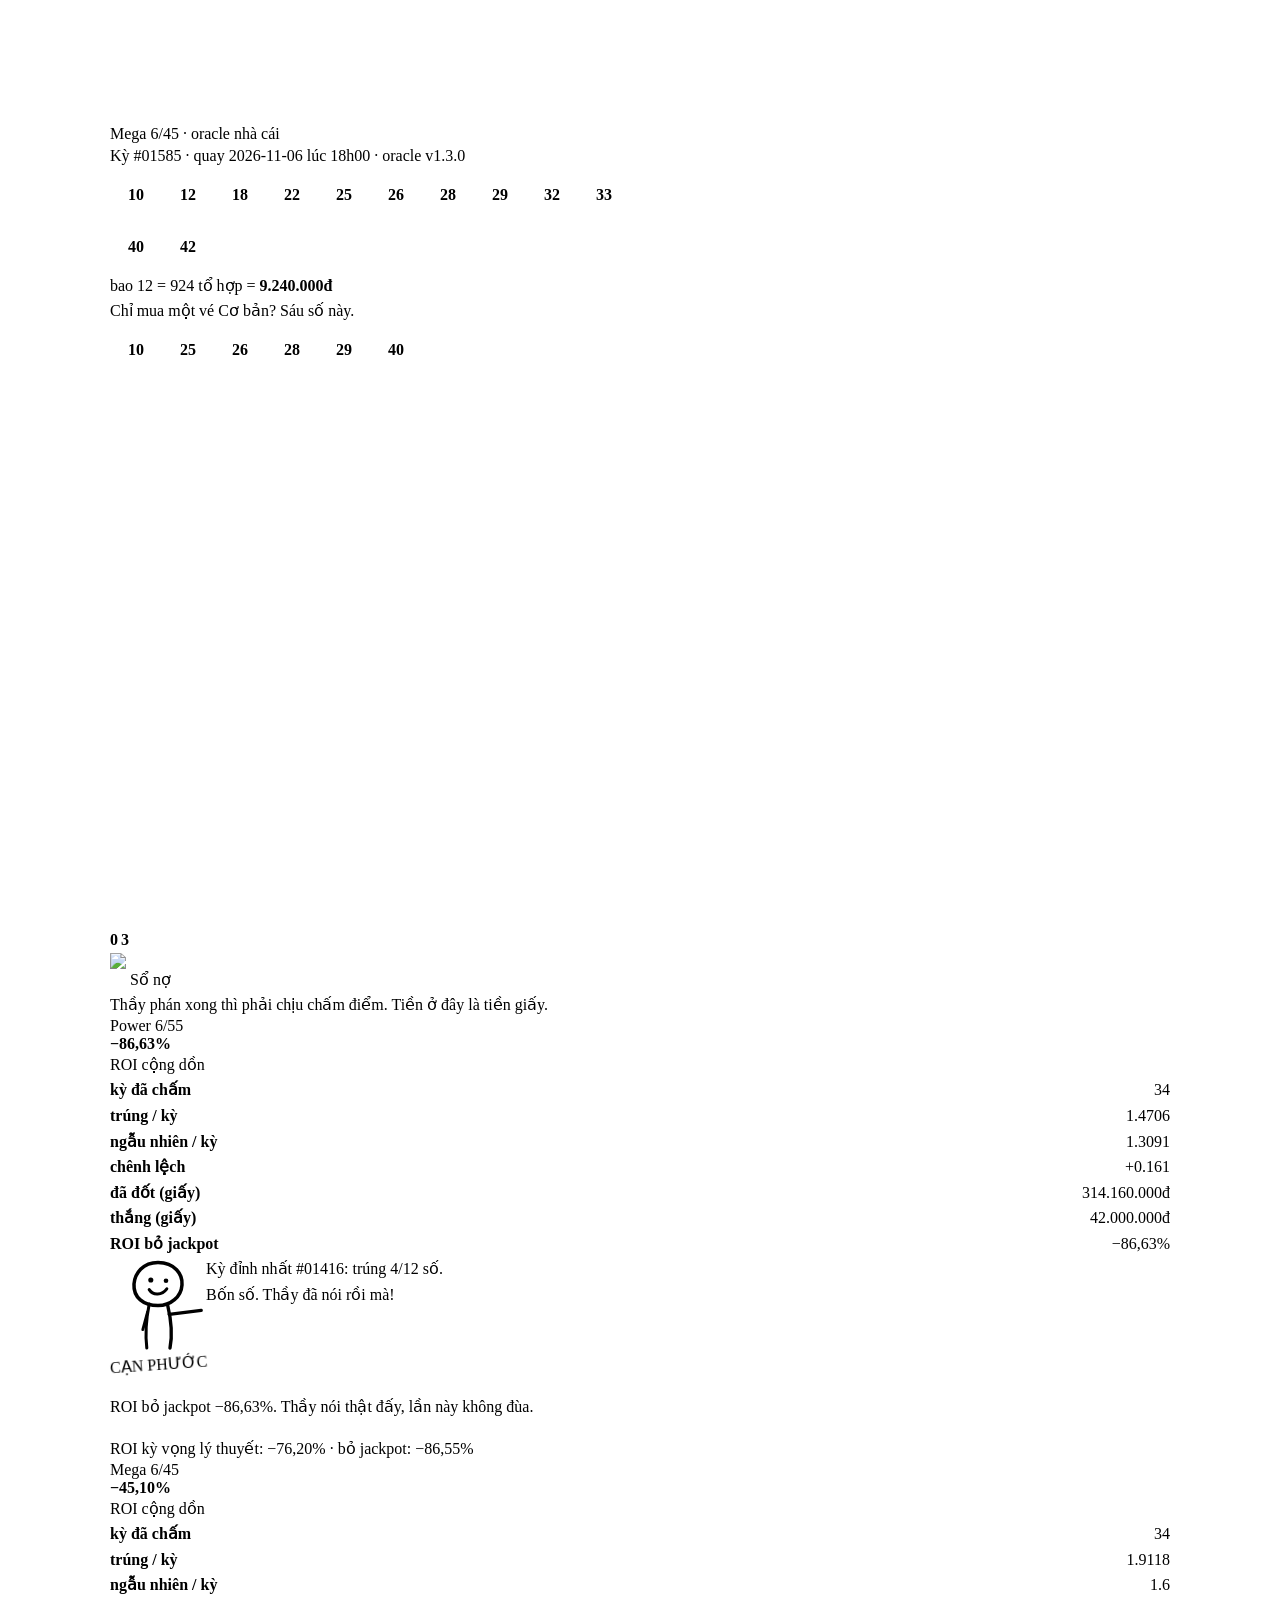
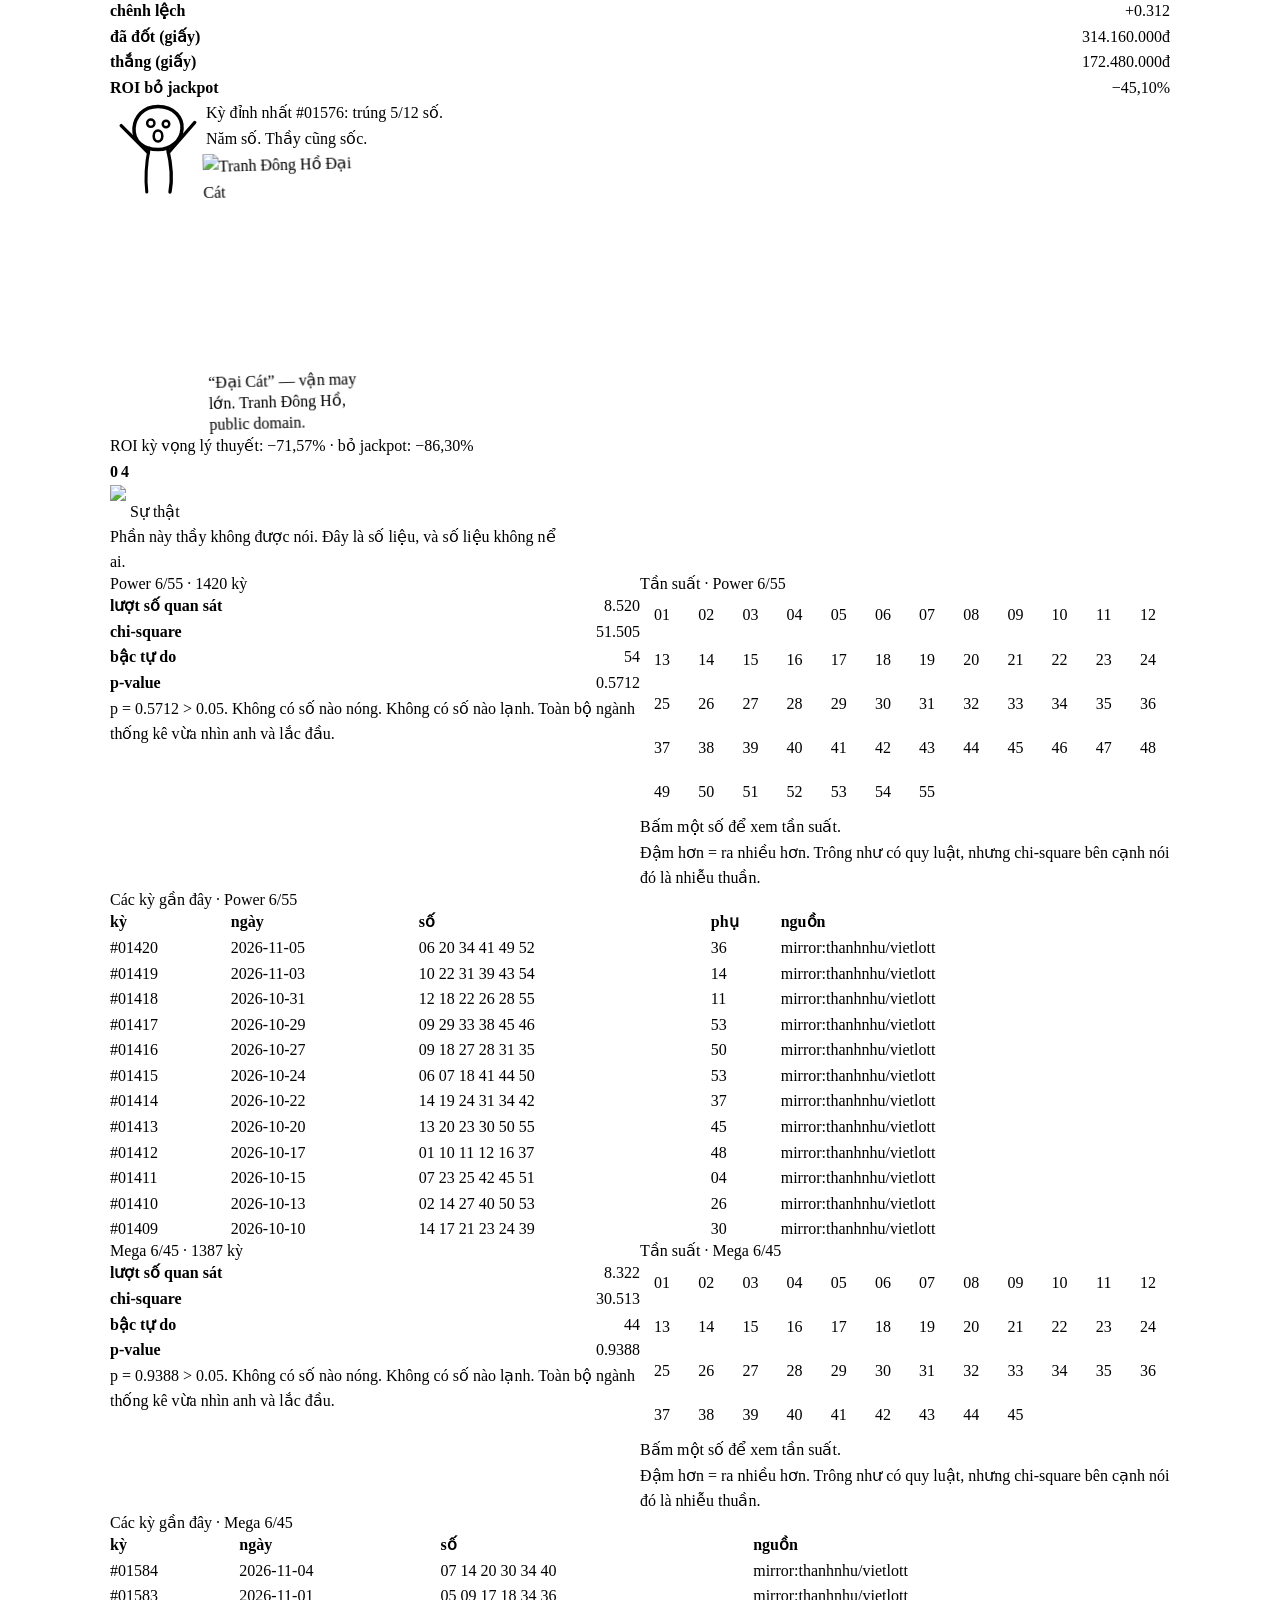
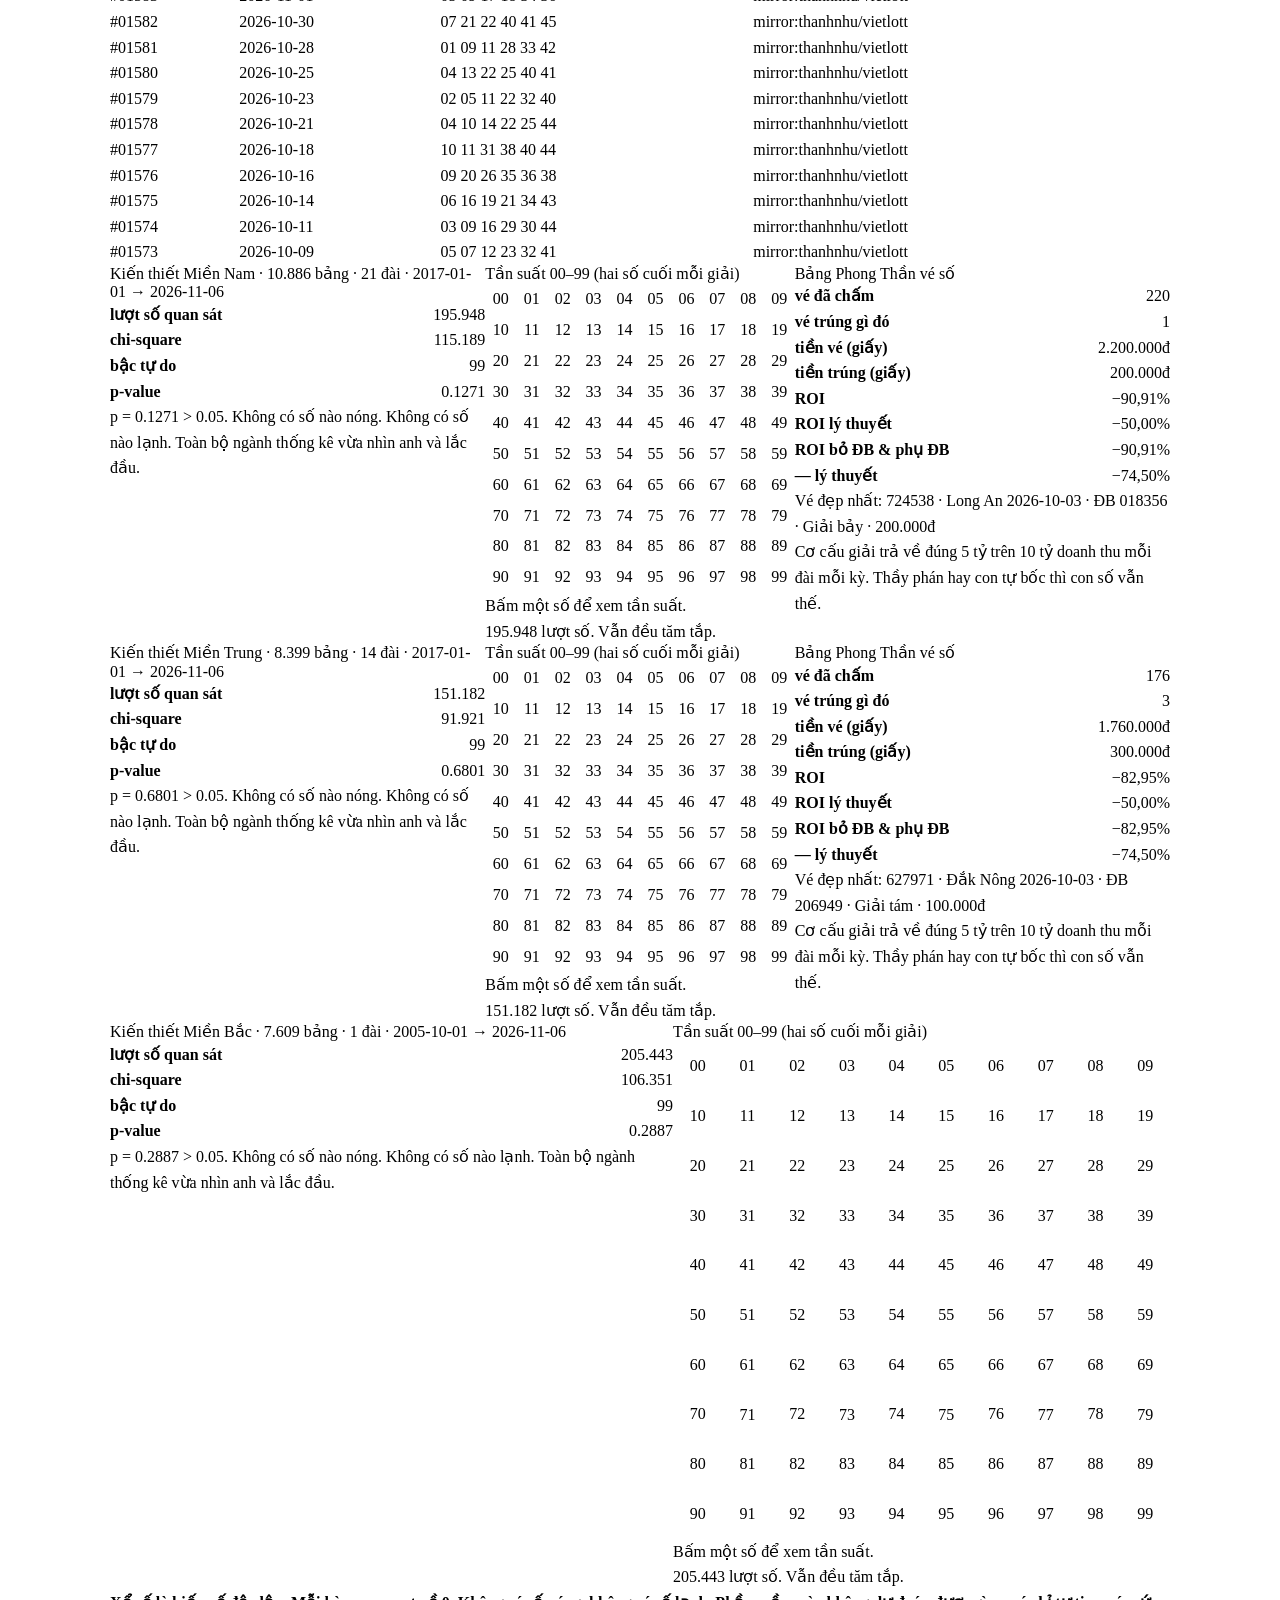
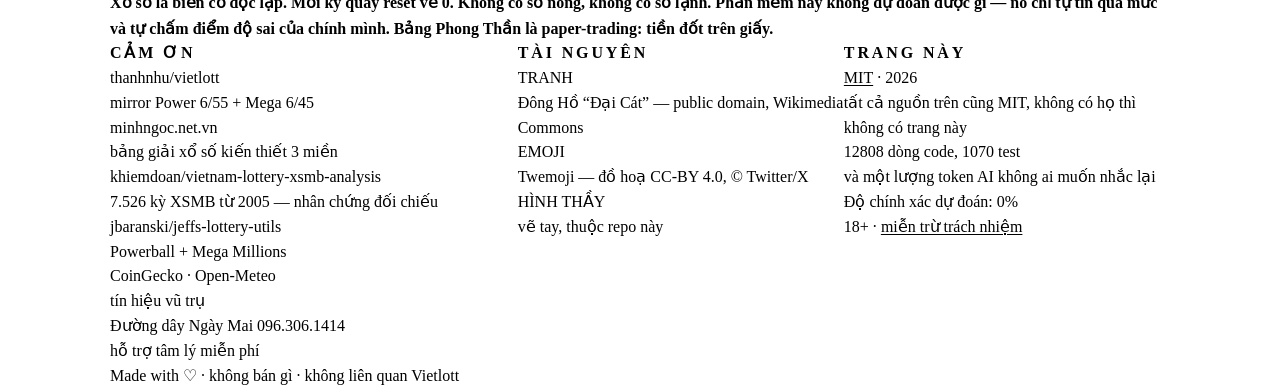
==== commit 108bae20: "fix: Power 6/55 ROI counts Jackpot 2; karma in the oracle seed; one chi-square (#28) - wheel: expect" ====
--- a/site/index.html
+++ b/site/index.html
@@ -94,7 +94,7 @@
         <dl>
           <dt><a href="https://github.com/quocdaijr/tientrivutru">MIT</a> · 2026</dt>
           <dd>tất cả nguồn trên cũng MIT, không có họ thì không có trang này</dd>
-          <dt>12803 dòng code, 1060 test</dt>
+          <dt>12808 dòng code, 1070 test</dt>
           <dd>và một lượng token AI không ai muốn nhắc lại</dd>
           <dt>Độ chính xác dự đoán: 0%</dt>
           <dd>18+ · <a href="https://github.com/quocdaijr/tientrivutru/blob/main/DISCLAIMER.md">miễn trừ trách nhiệm</a></dd>
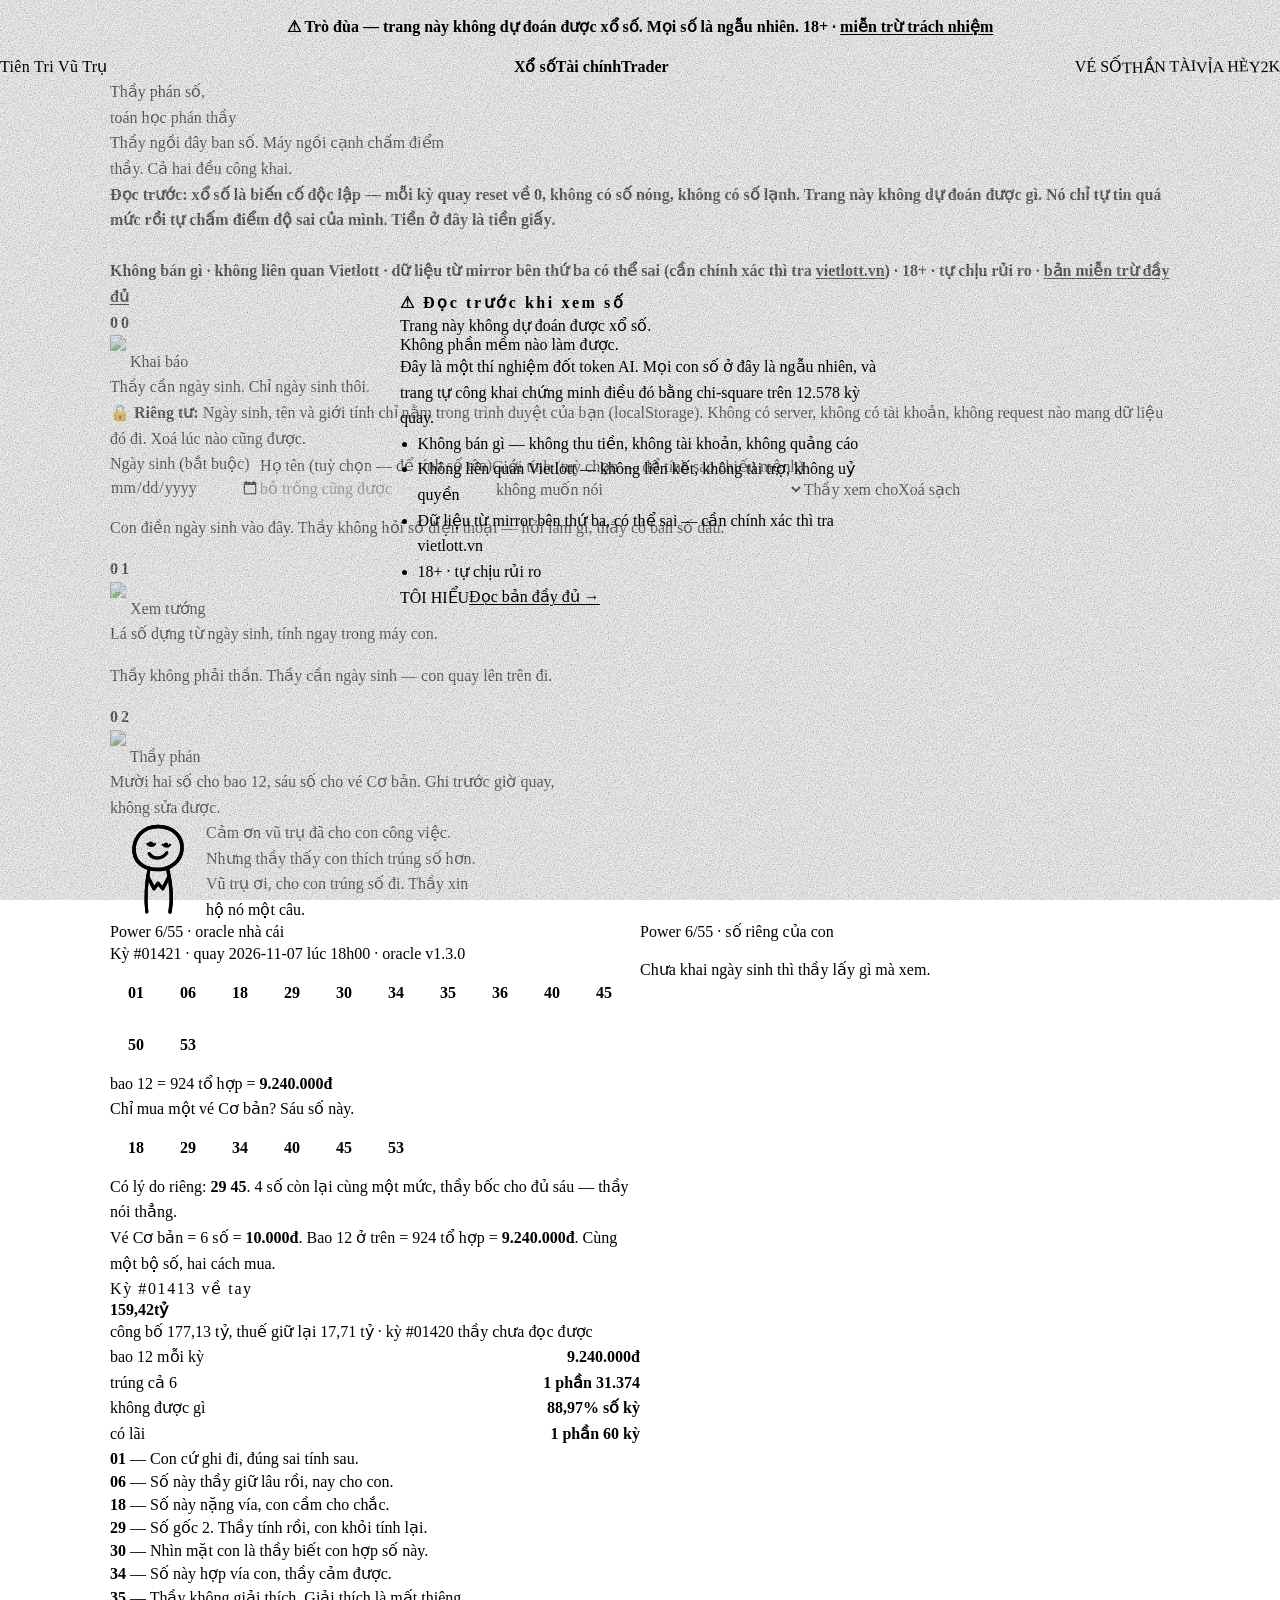
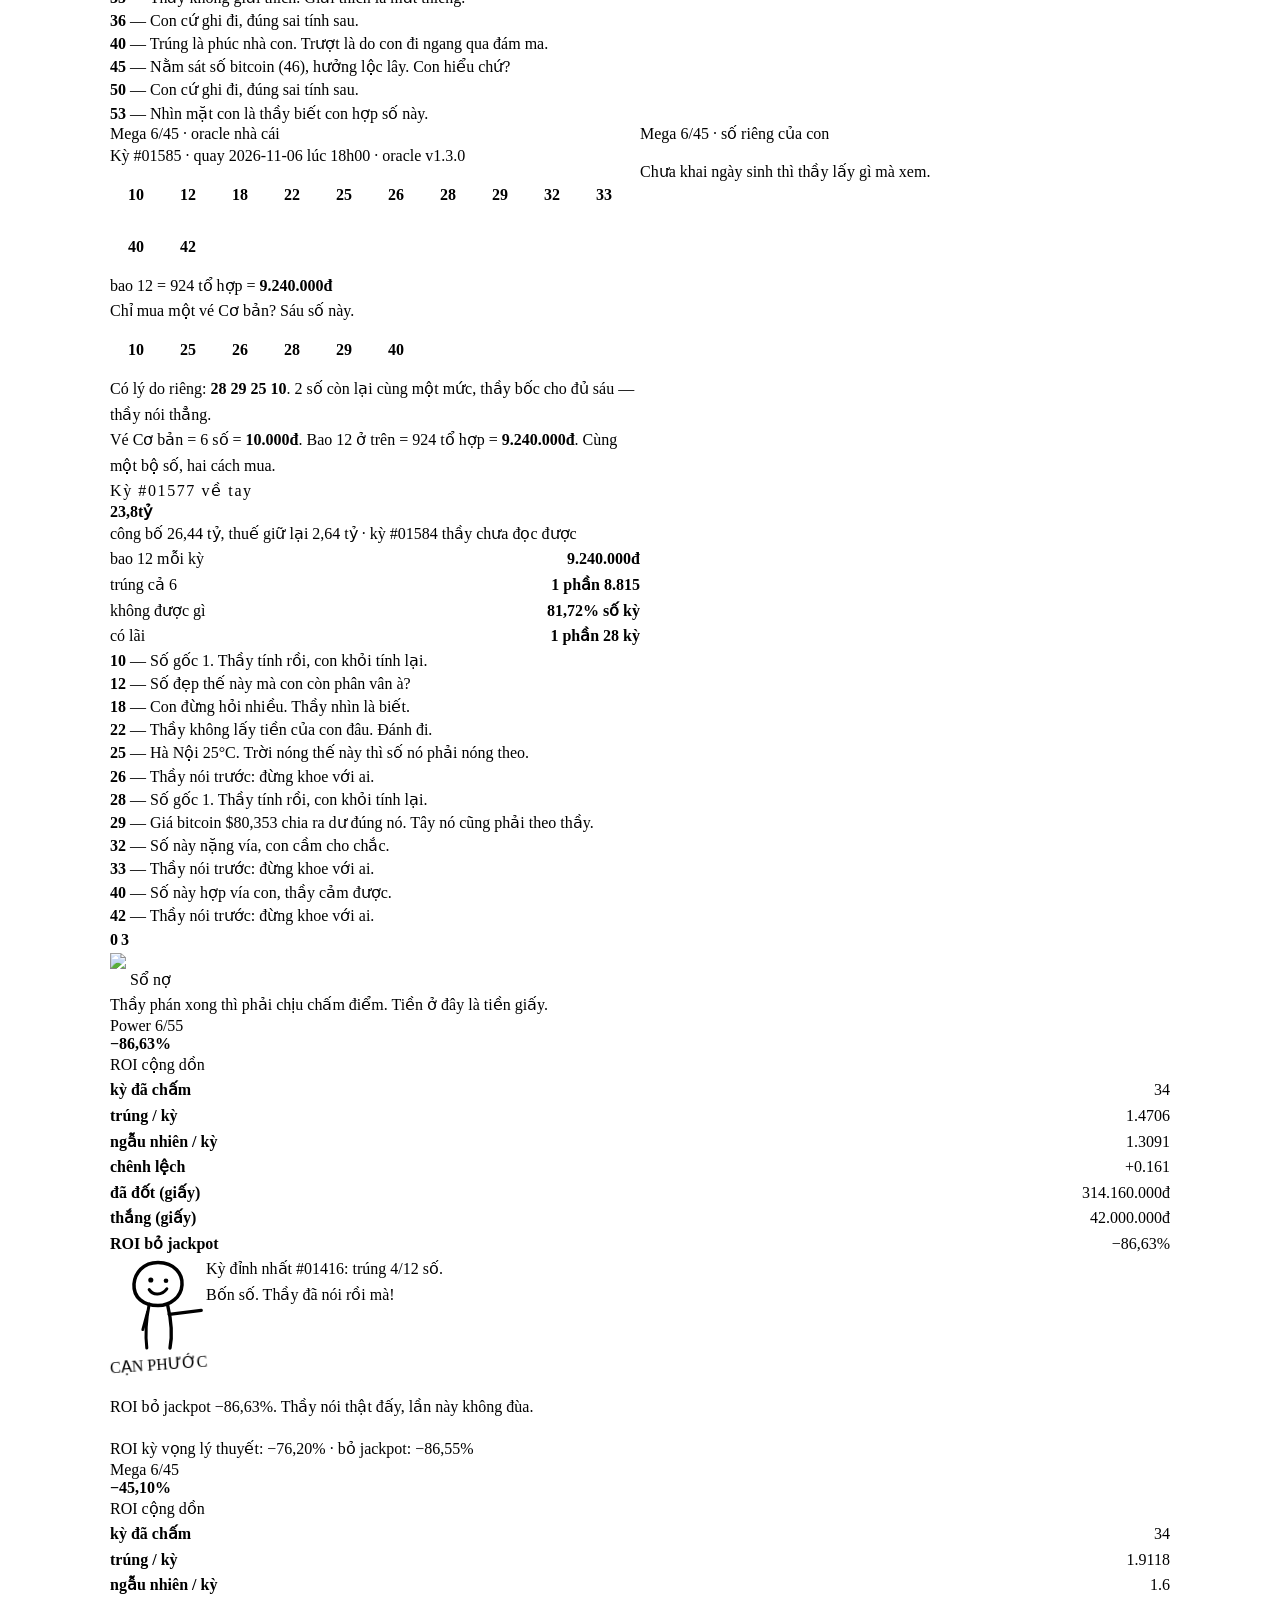
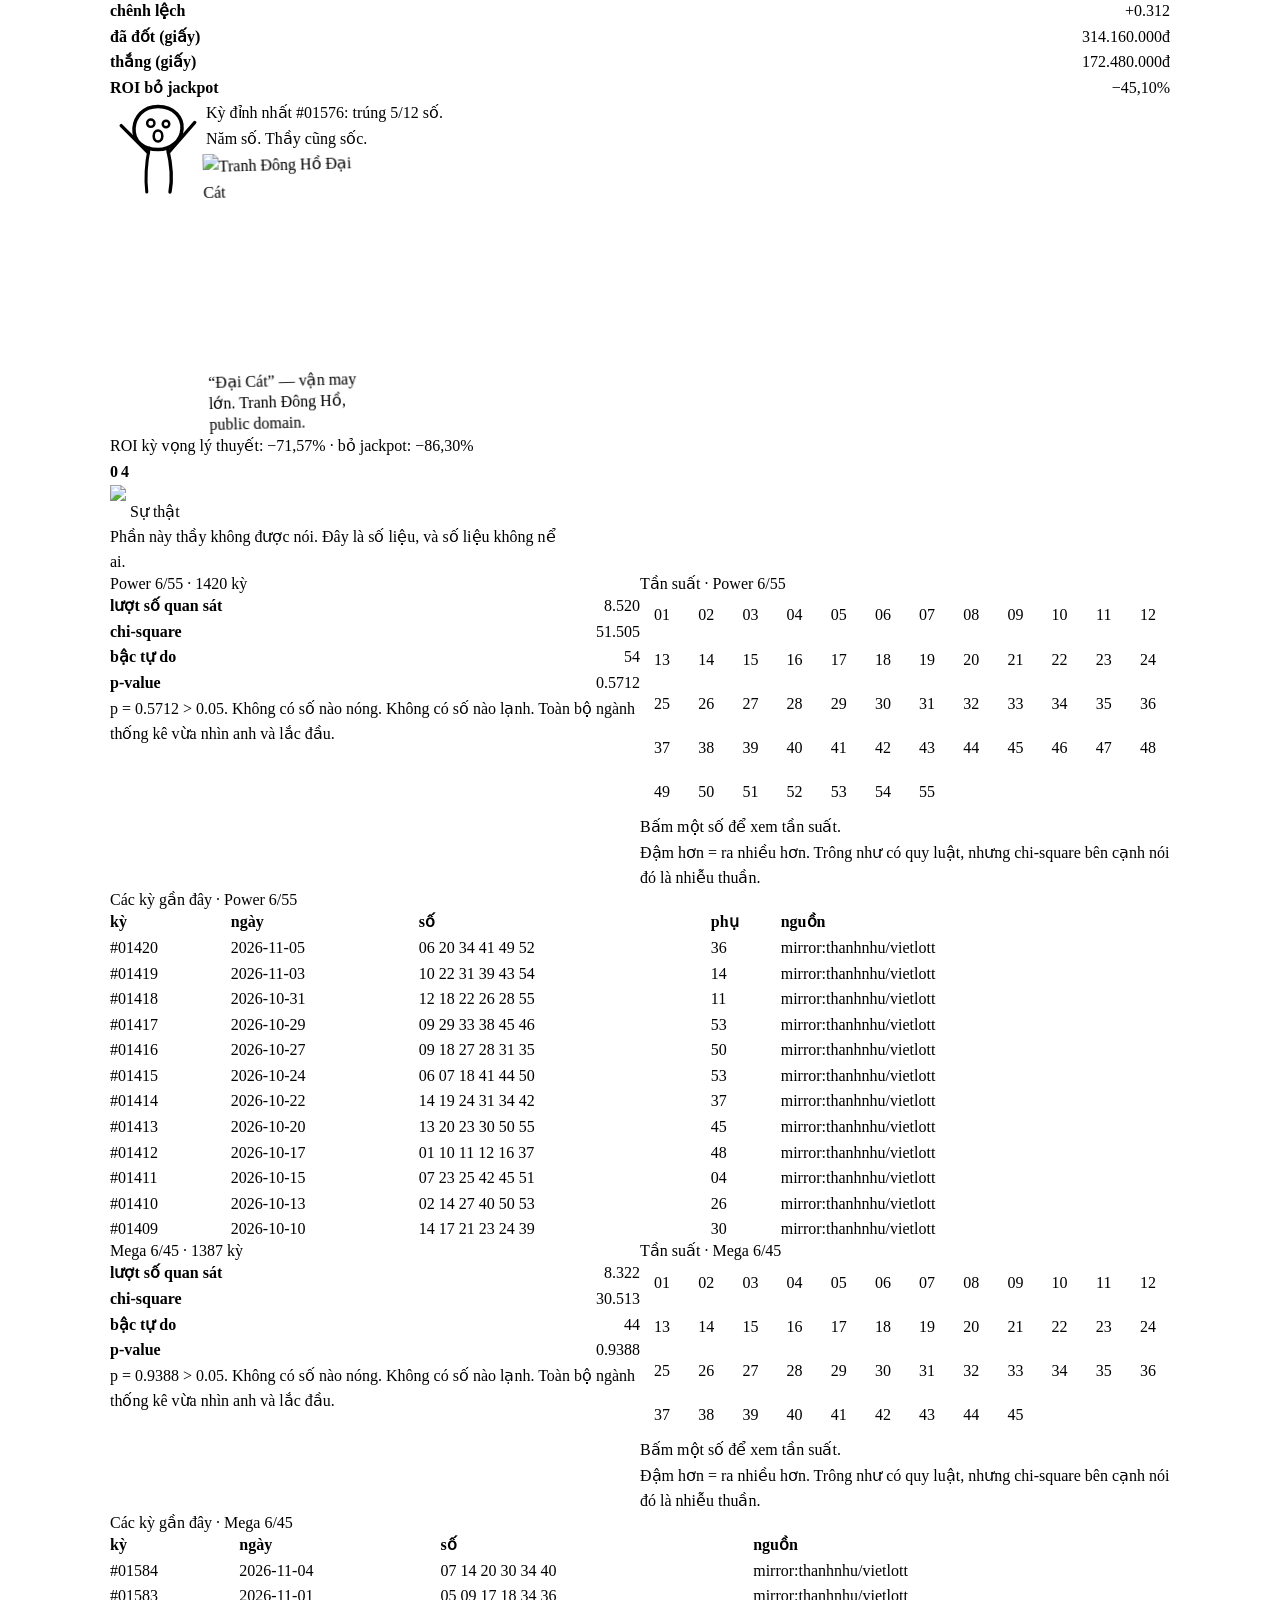
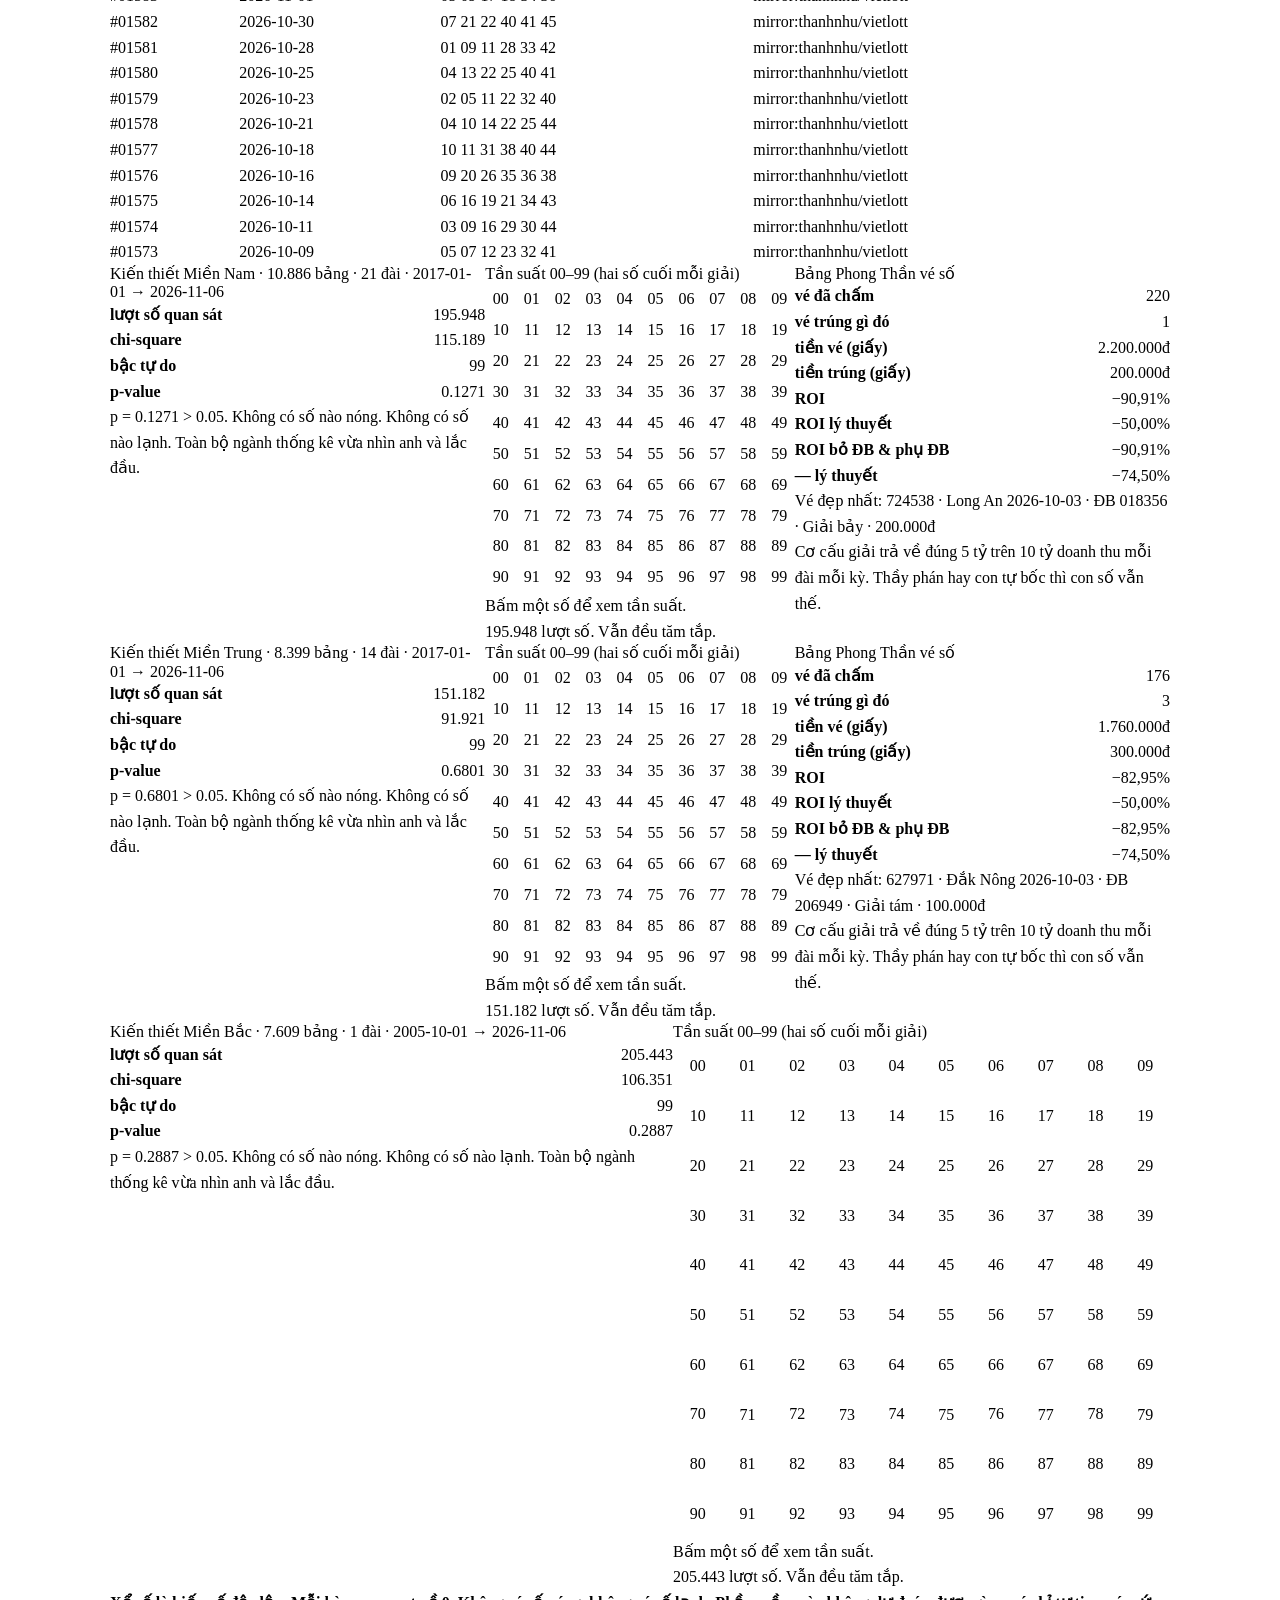
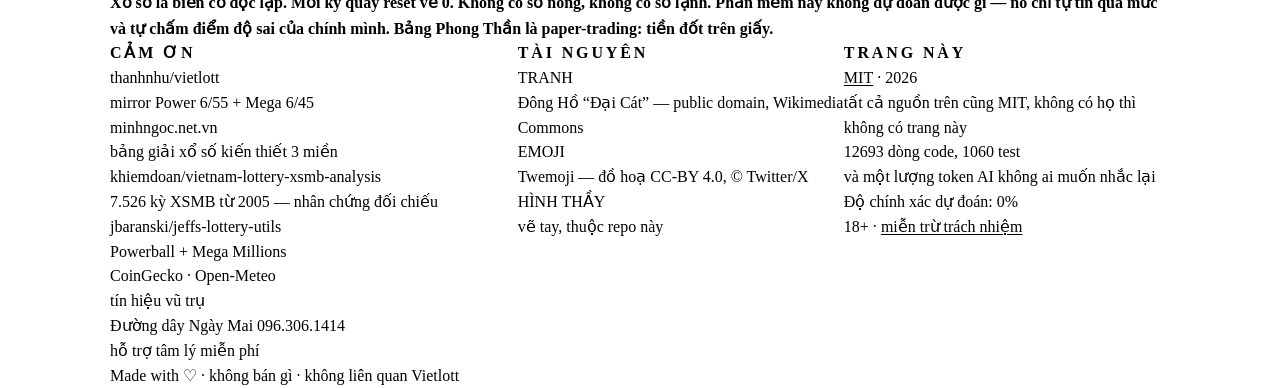
==== commit 6c39ba41: "fix: pulse sends on every run; US ids replaced not merged; kiến thiết ROI shown net of tax US draw i" ====
--- a/site/index.html
+++ b/site/index.html
@@ -94,7 +94,7 @@
         <dl>
           <dt><a href="https://github.com/quocdaijr/tientrivutru">MIT</a> · 2026</dt>
           <dd>tất cả nguồn trên cũng MIT, không có họ thì không có trang này</dd>
-          <dt>12808 dòng code, 1070 test</dt>
+          <dt>12693 dòng code, 1060 test</dt>
           <dd>và một lượng token AI không ai muốn nhắc lại</dd>
           <dt>Độ chính xác dự đoán: 0%</dt>
           <dd>18+ · <a href="https://github.com/quocdaijr/tientrivutru/blob/main/DISCLAIMER.md">miễn trừ trách nhiệm</a></dd>
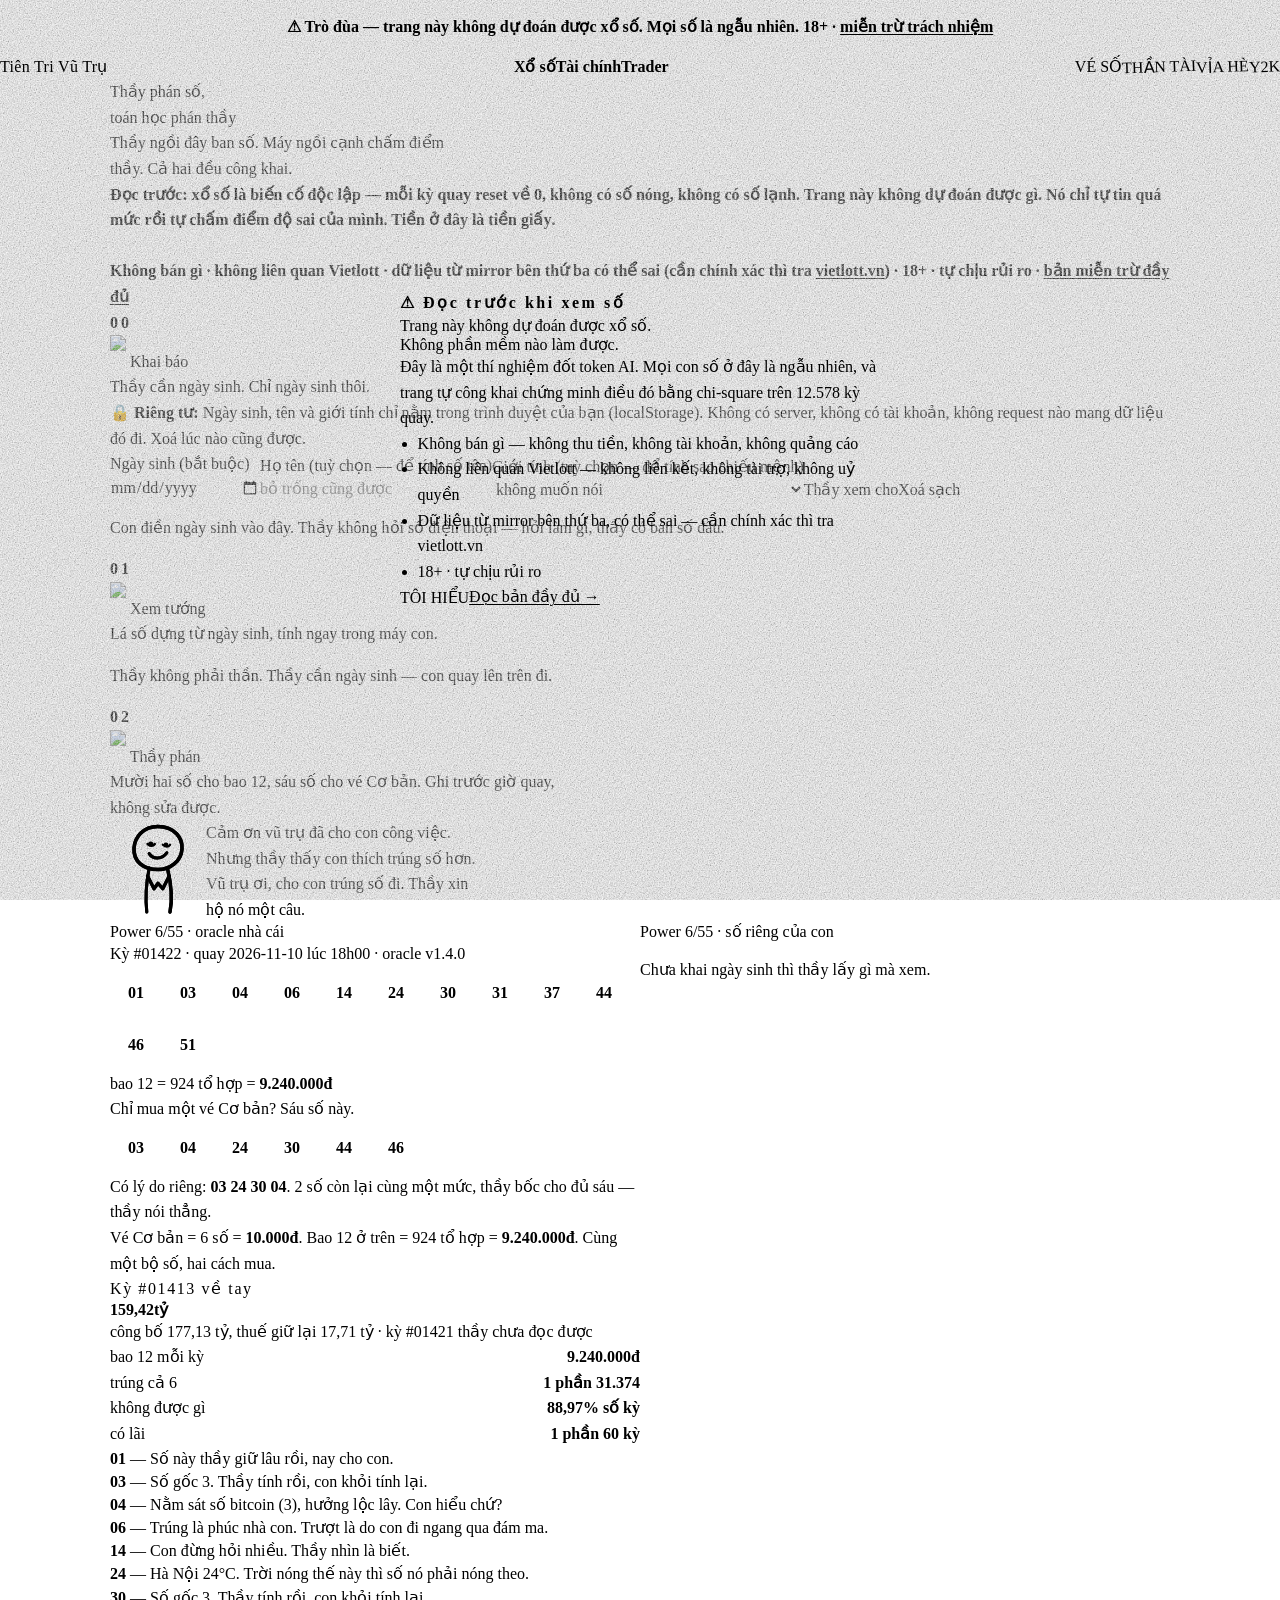
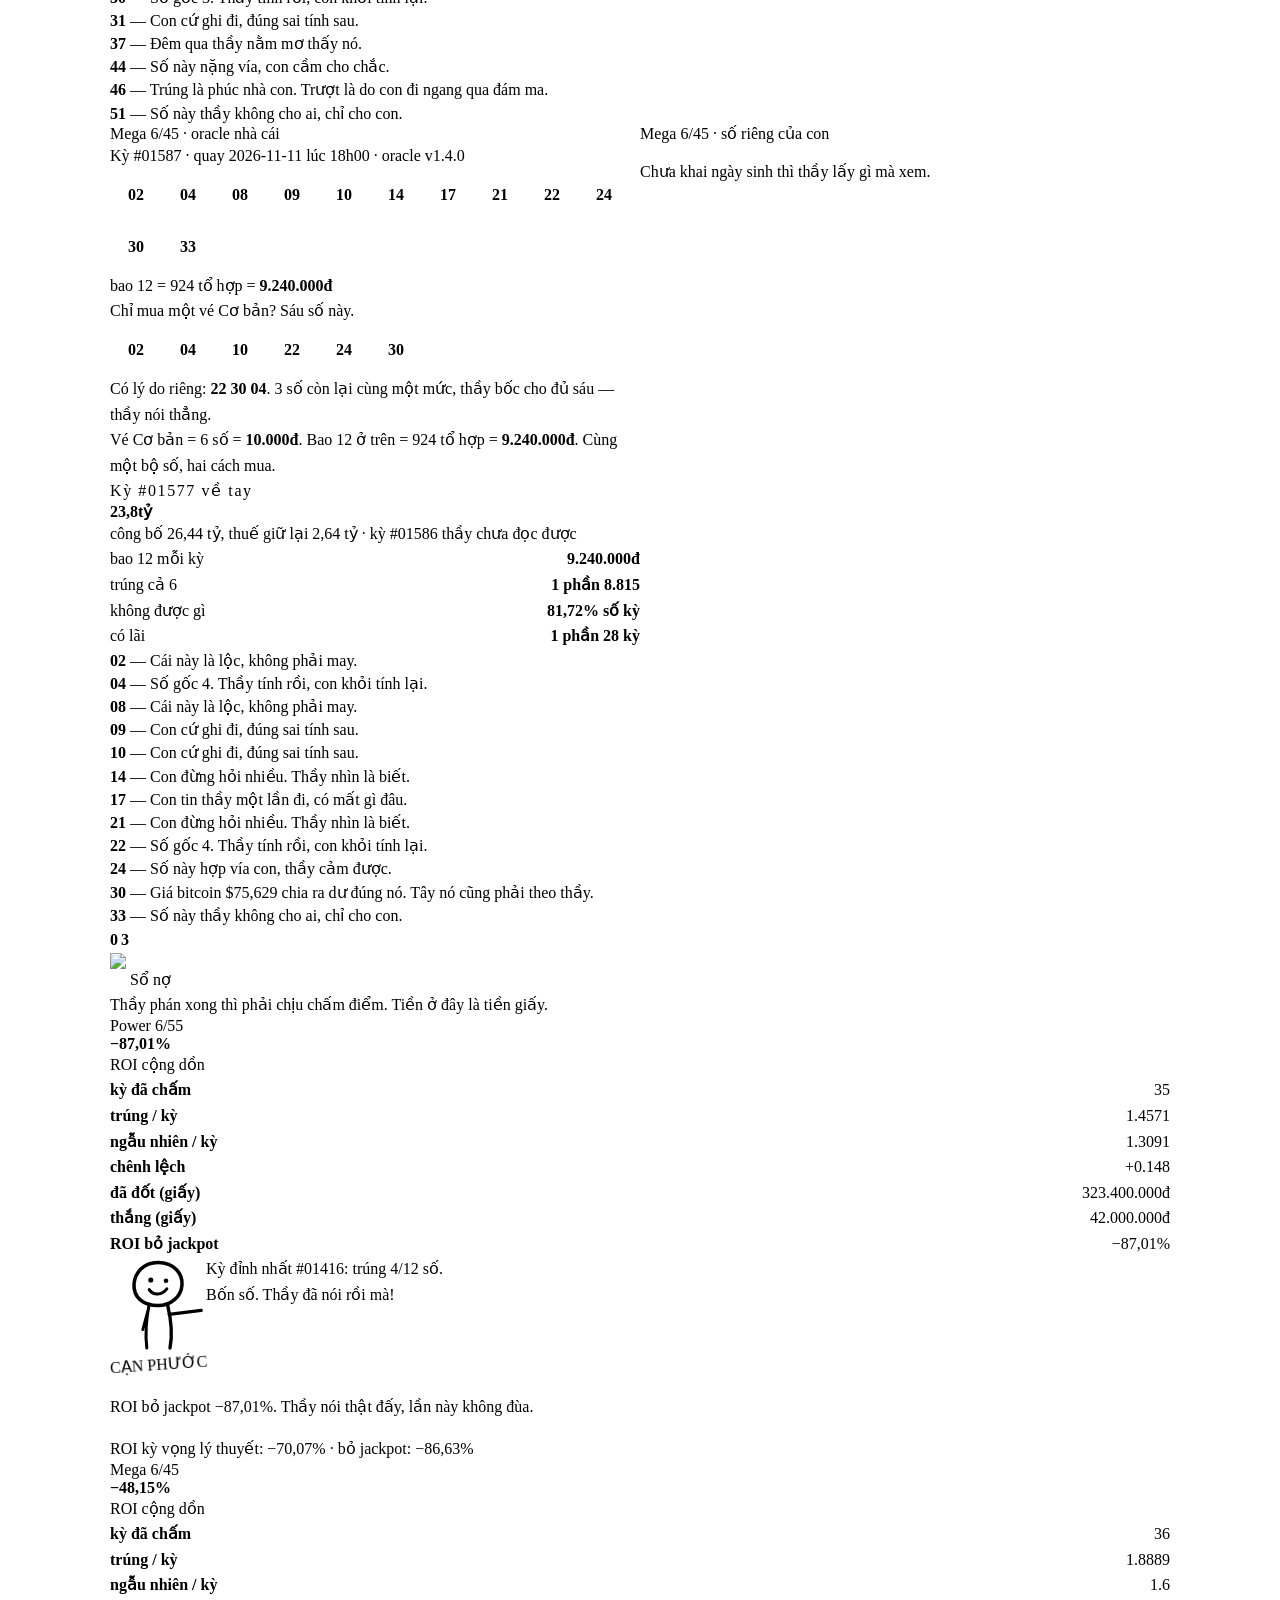
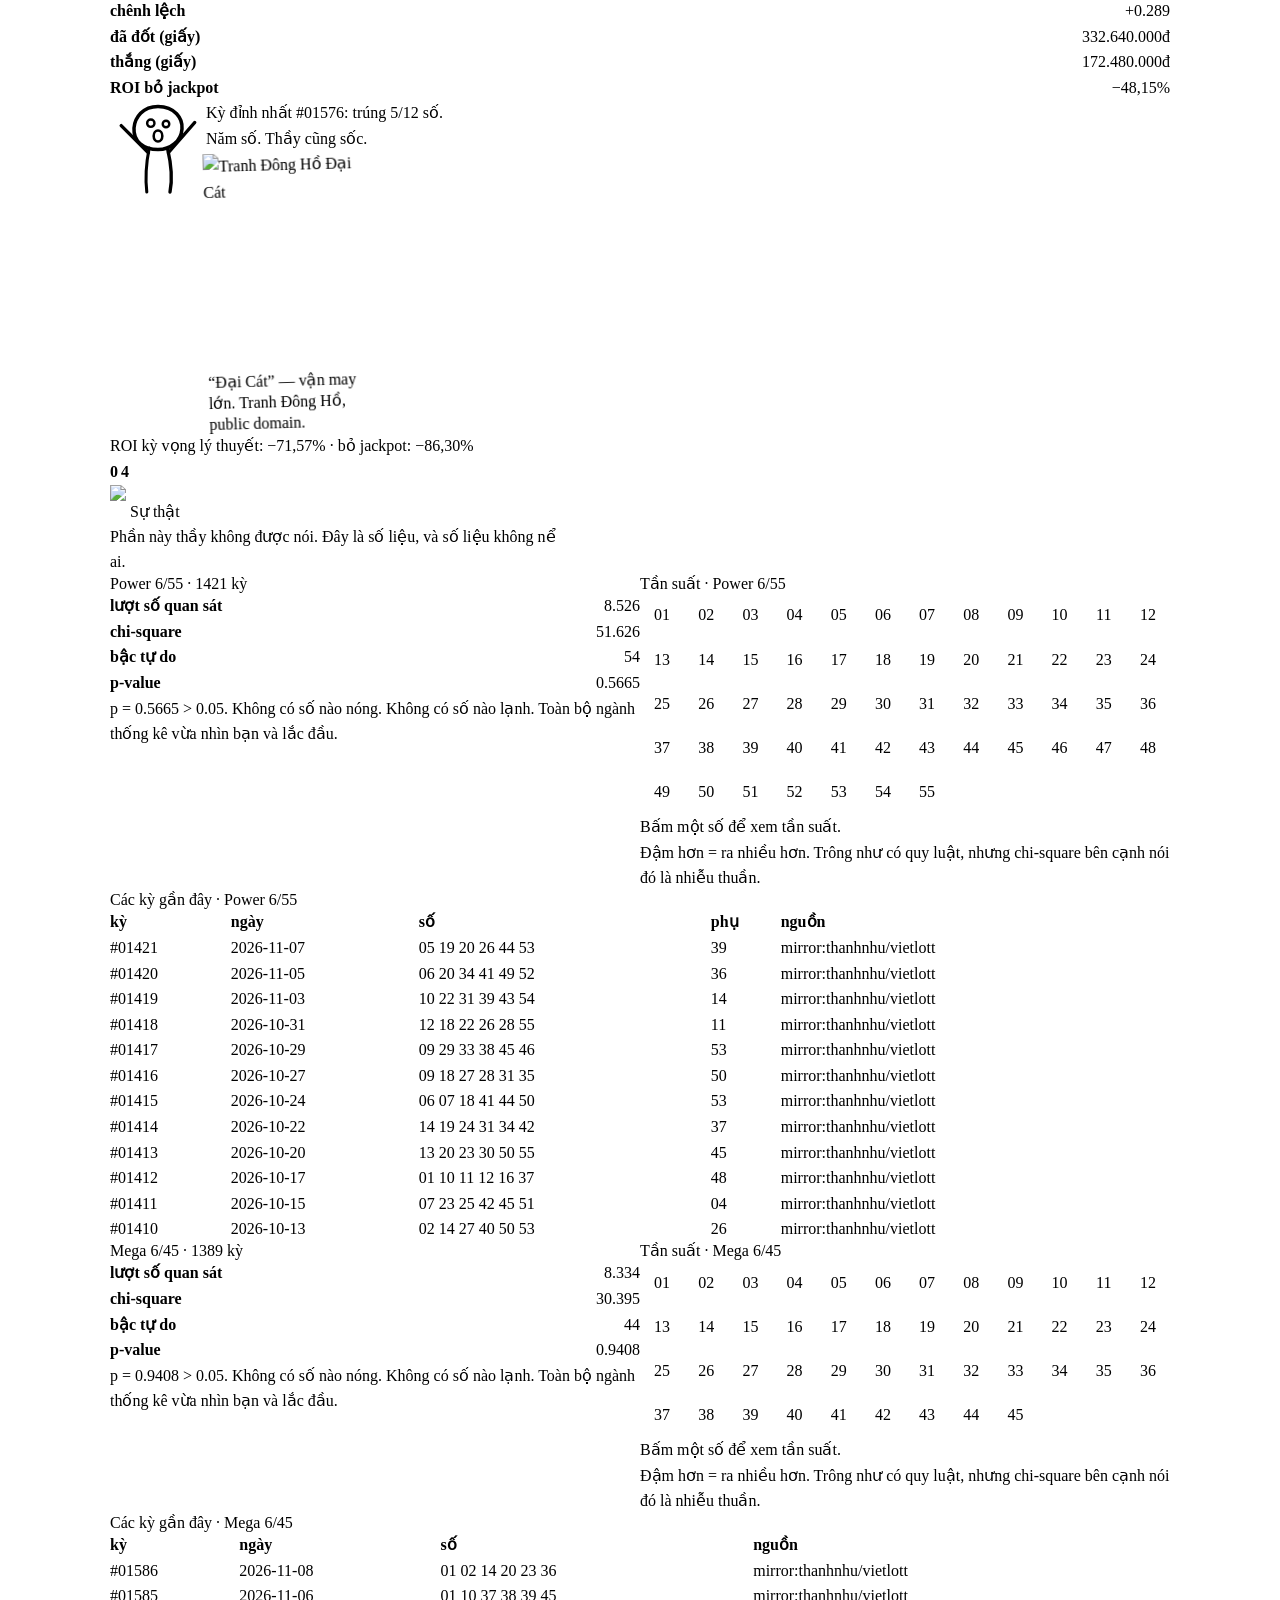
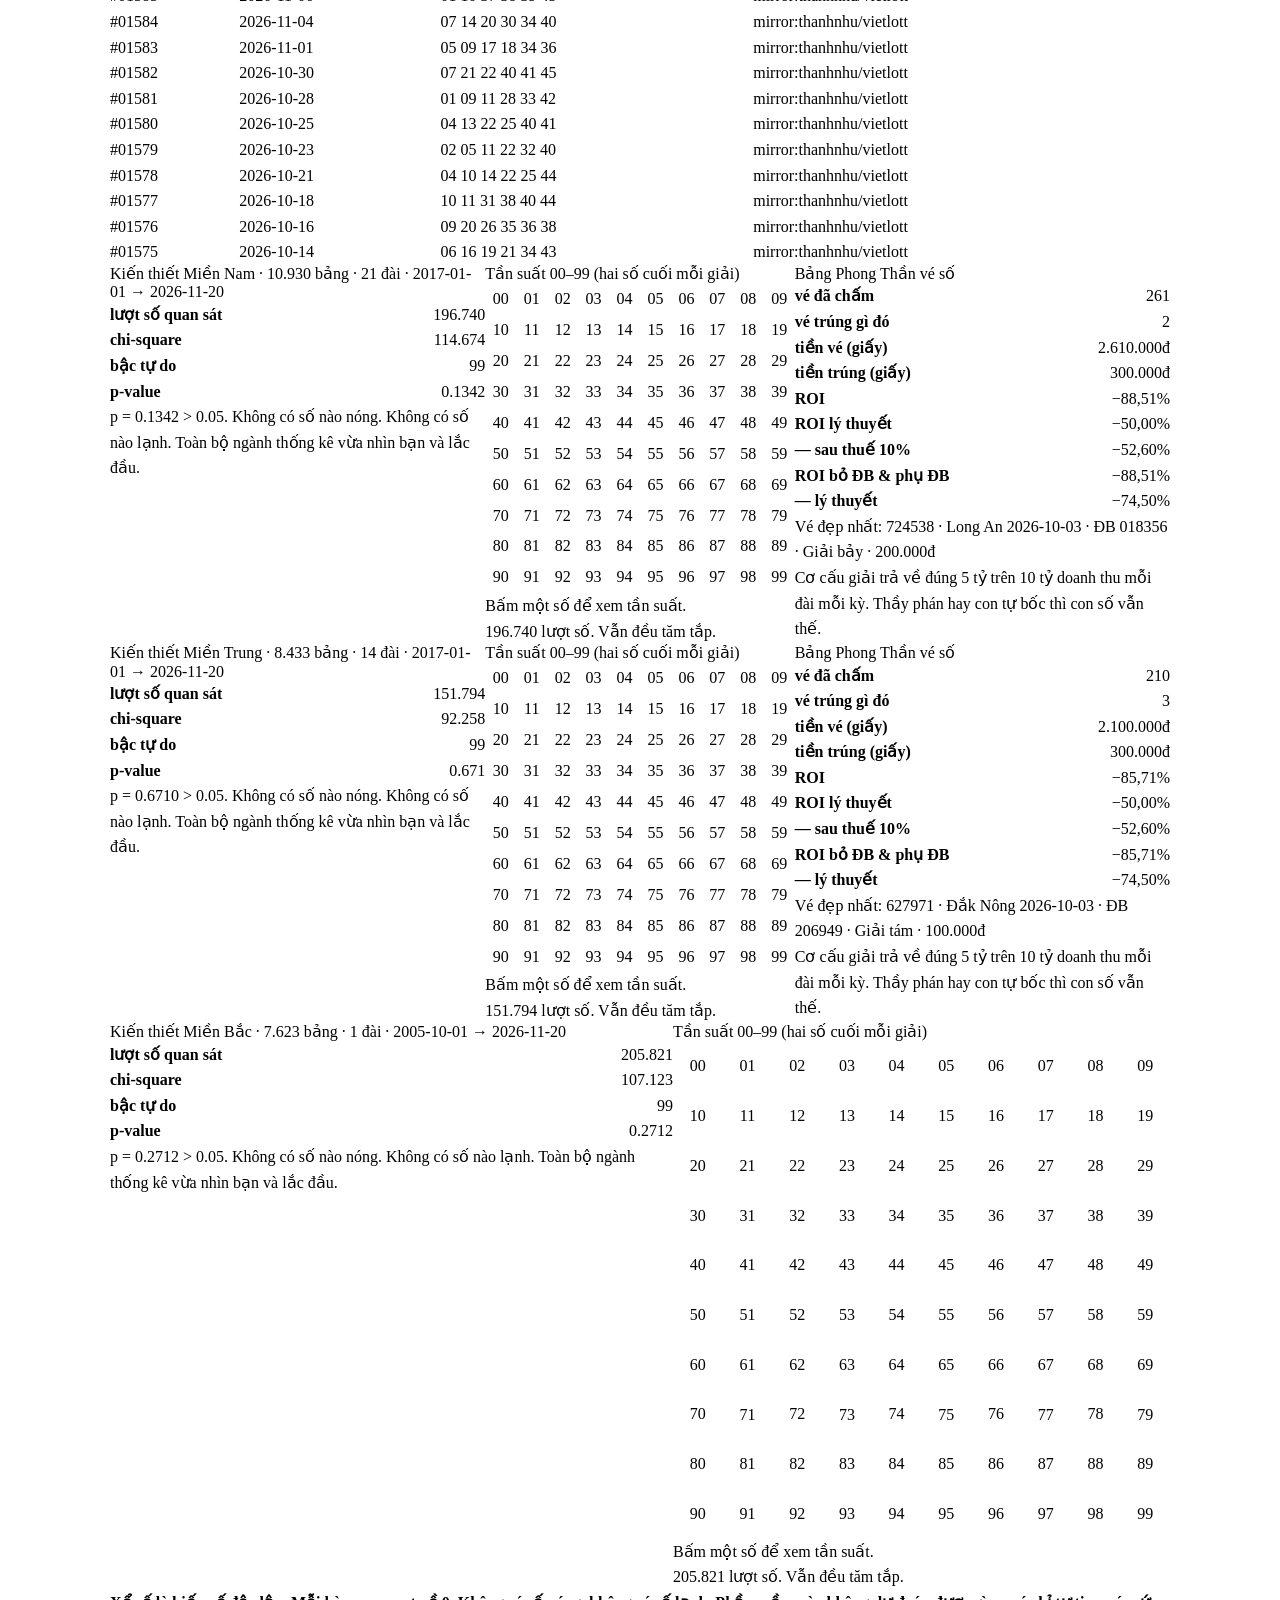
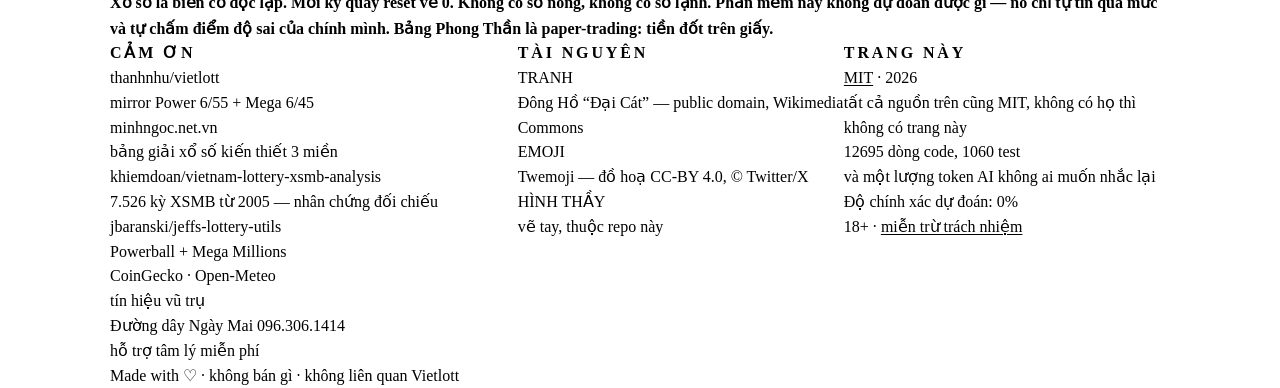
==== commit ae2f633b: "feat: add GC=F and ^VNINDEX to Council assets Co-Authored-By: Claude Sonnet 4.6 <noreply@anthropic.c" ====
--- a/site/index.html
+++ b/site/index.html
@@ -94,7 +94,7 @@
         <dl>
           <dt><a href="https://github.com/quocdaijr/tientrivutru">MIT</a> · 2026</dt>
           <dd>tất cả nguồn trên cũng MIT, không có họ thì không có trang này</dd>
-          <dt>12693 dòng code, 1060 test</dt>
+          <dt>12695 dòng code, 1060 test</dt>
           <dd>và một lượng token AI không ai muốn nhắc lại</dd>
           <dt>Độ chính xác dự đoán: 0%</dt>
           <dd>18+ · <a href="https://github.com/quocdaijr/tientrivutru/blob/main/DISCLAIMER.md">miễn trừ trách nhiệm</a></dd>
